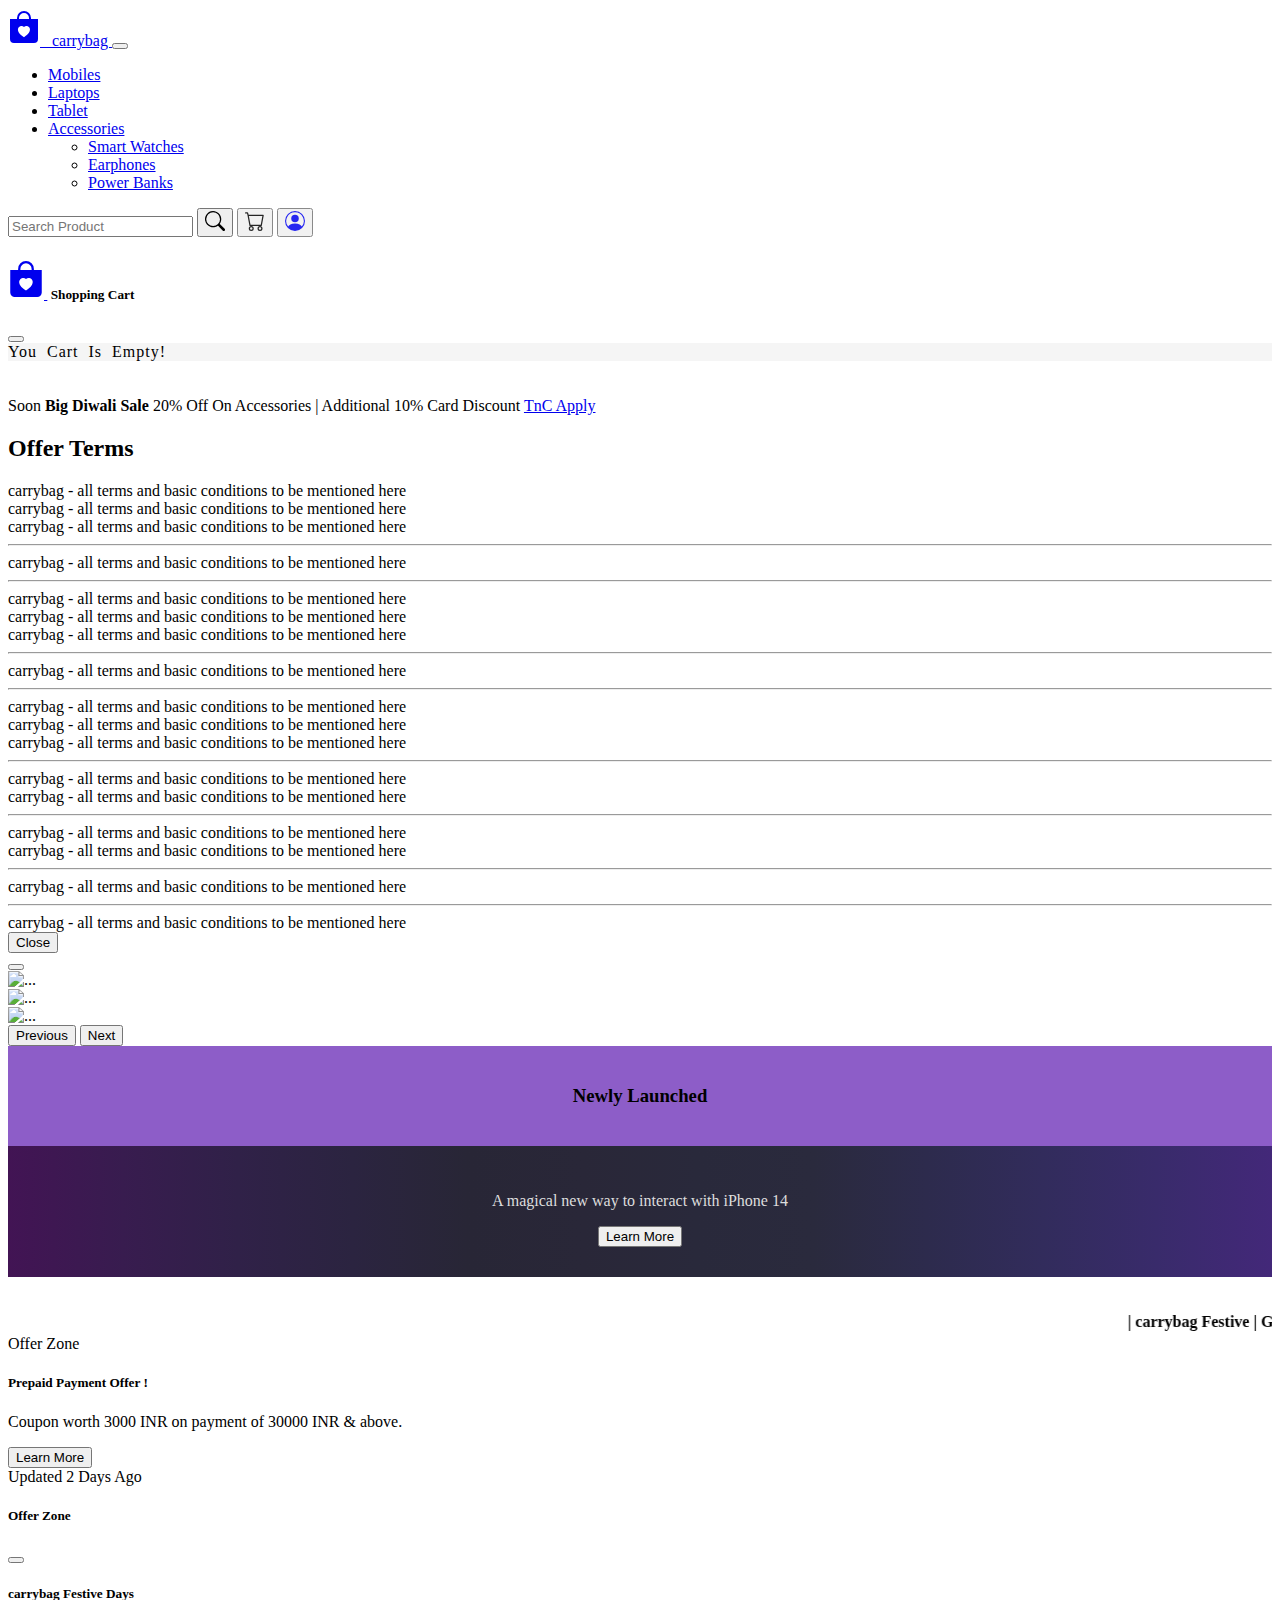
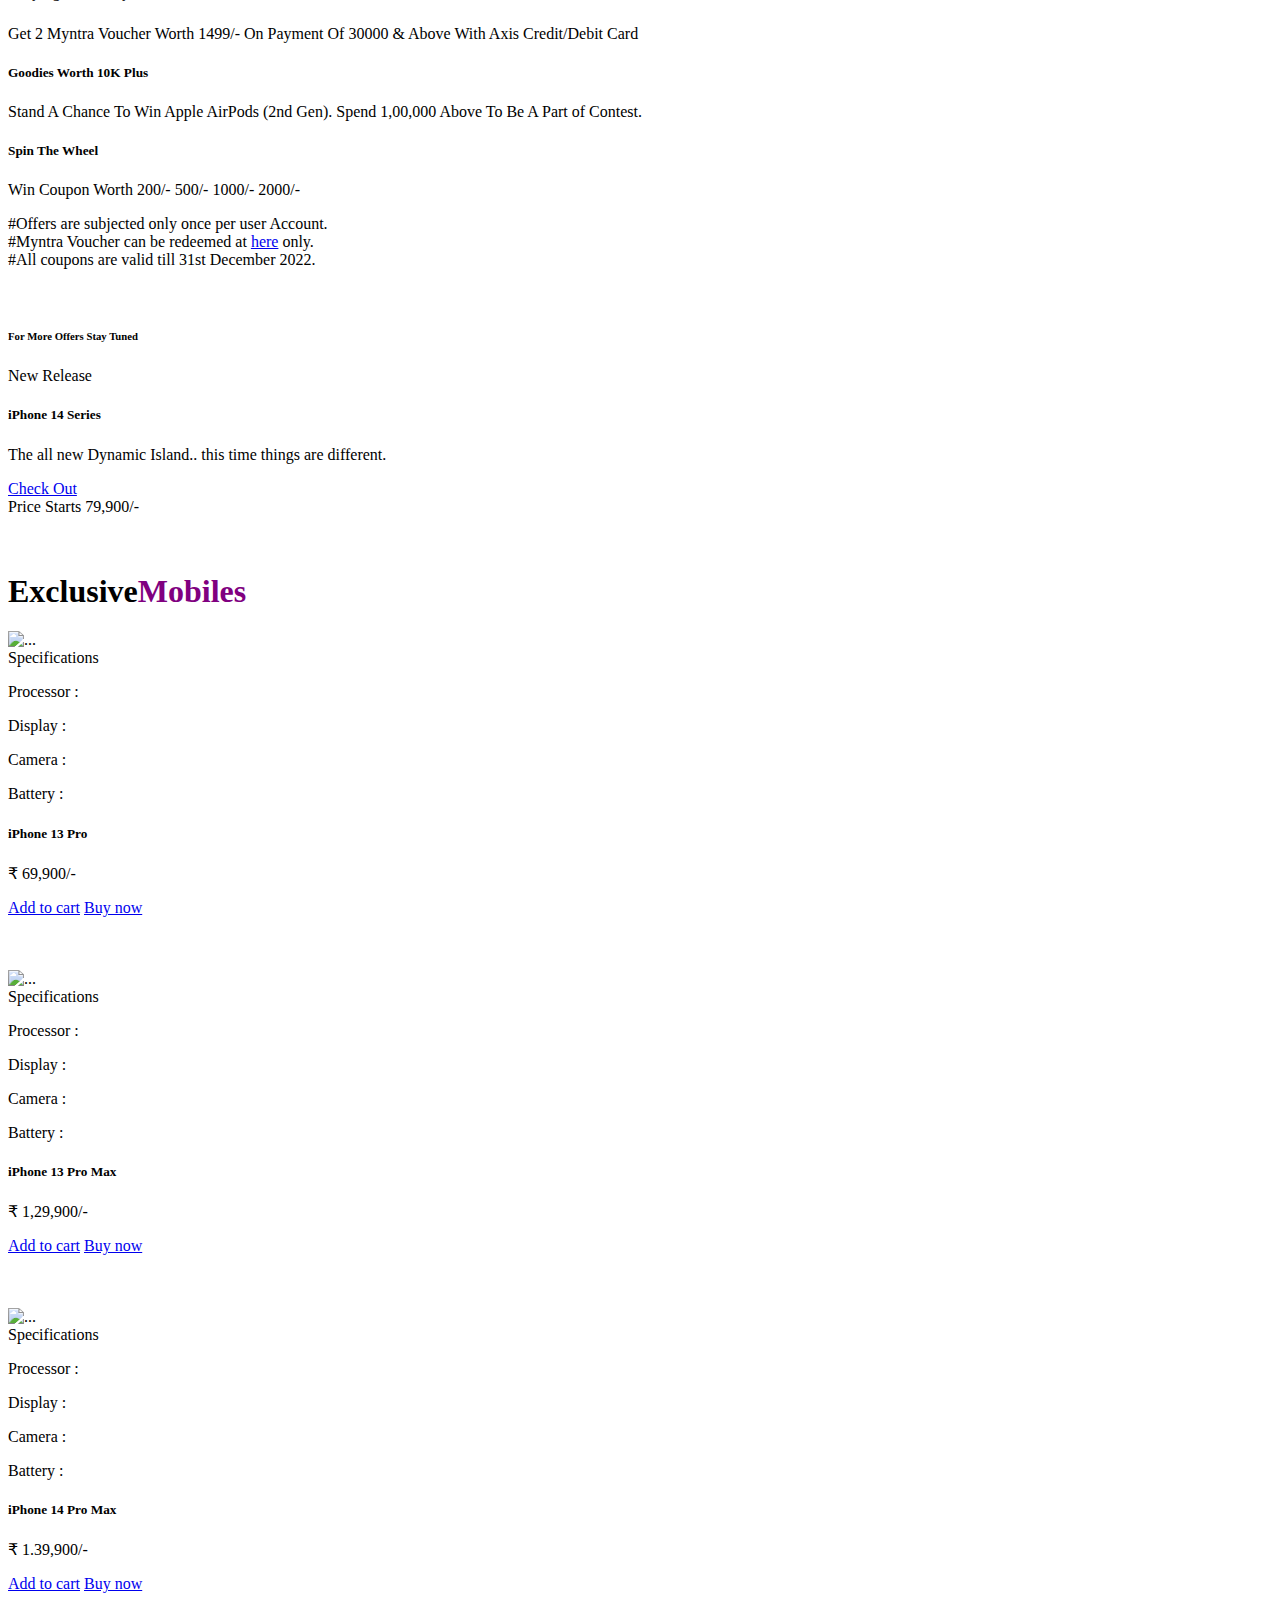
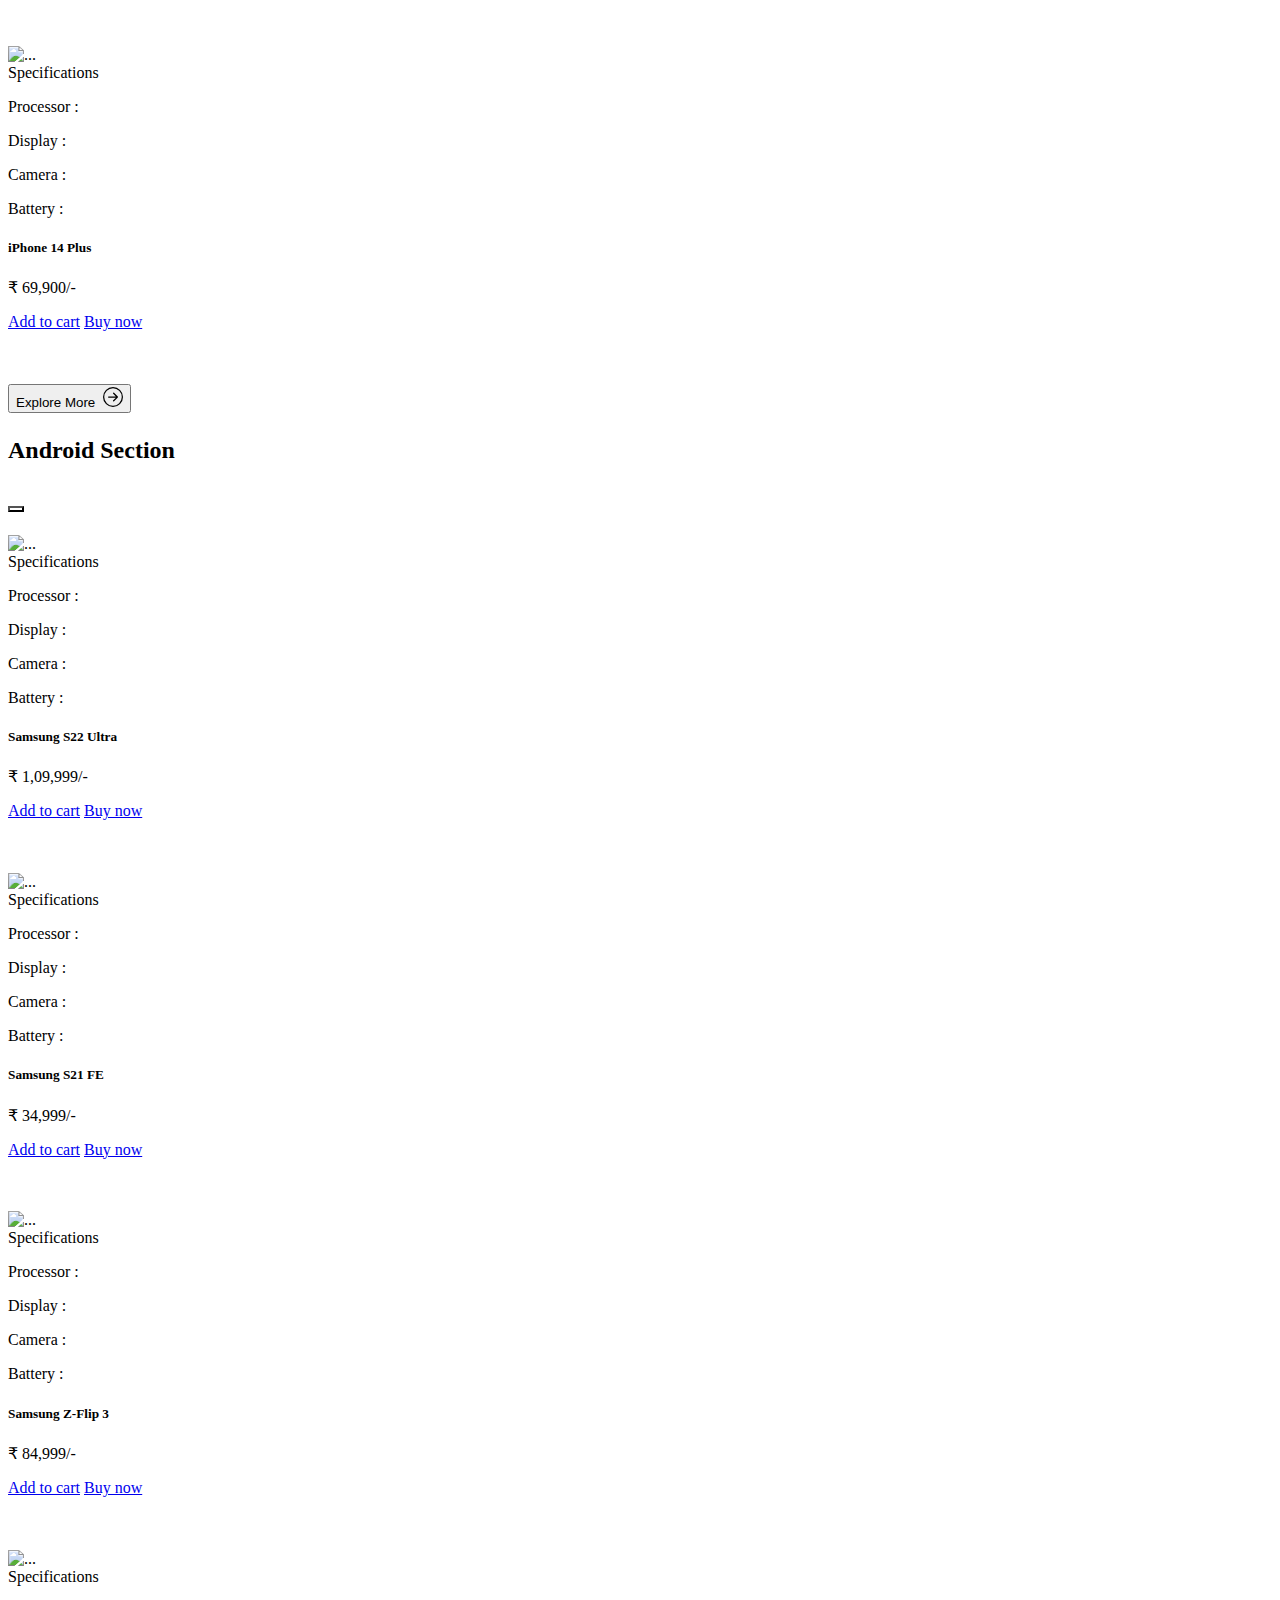
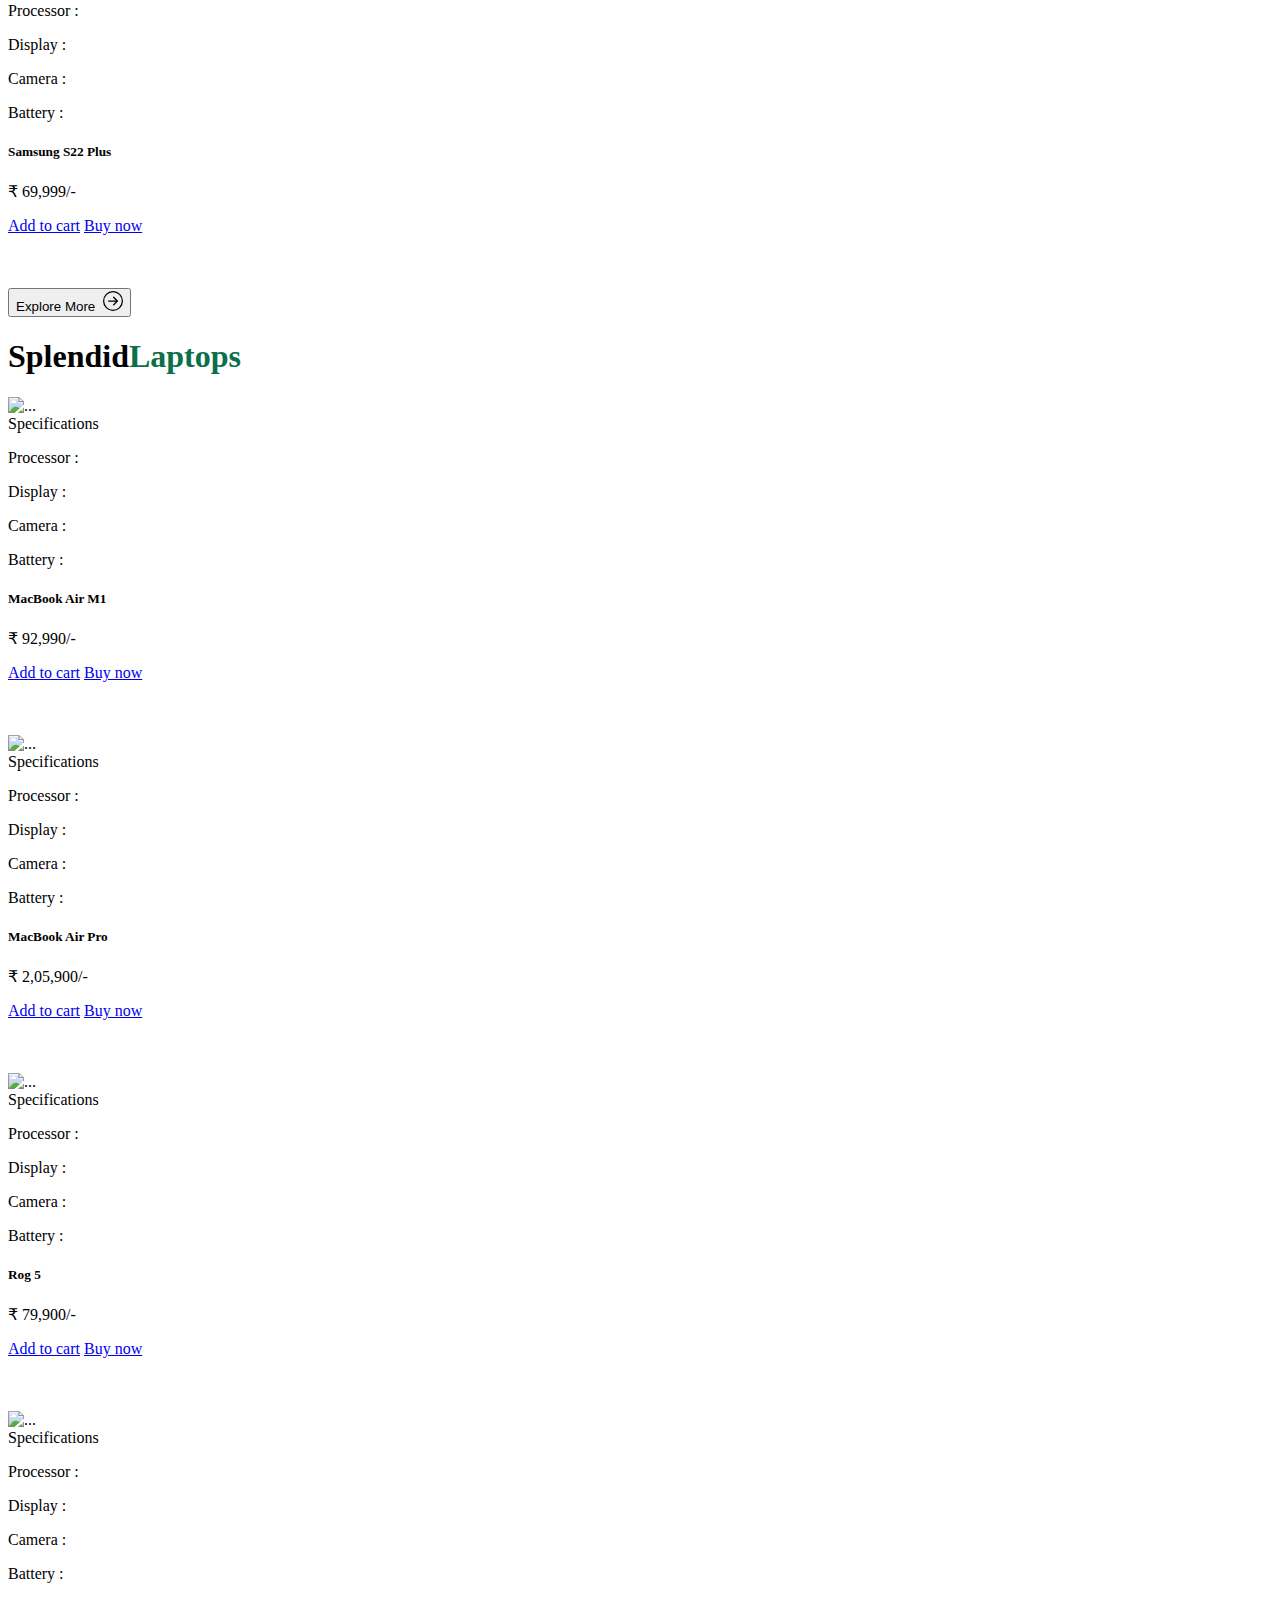
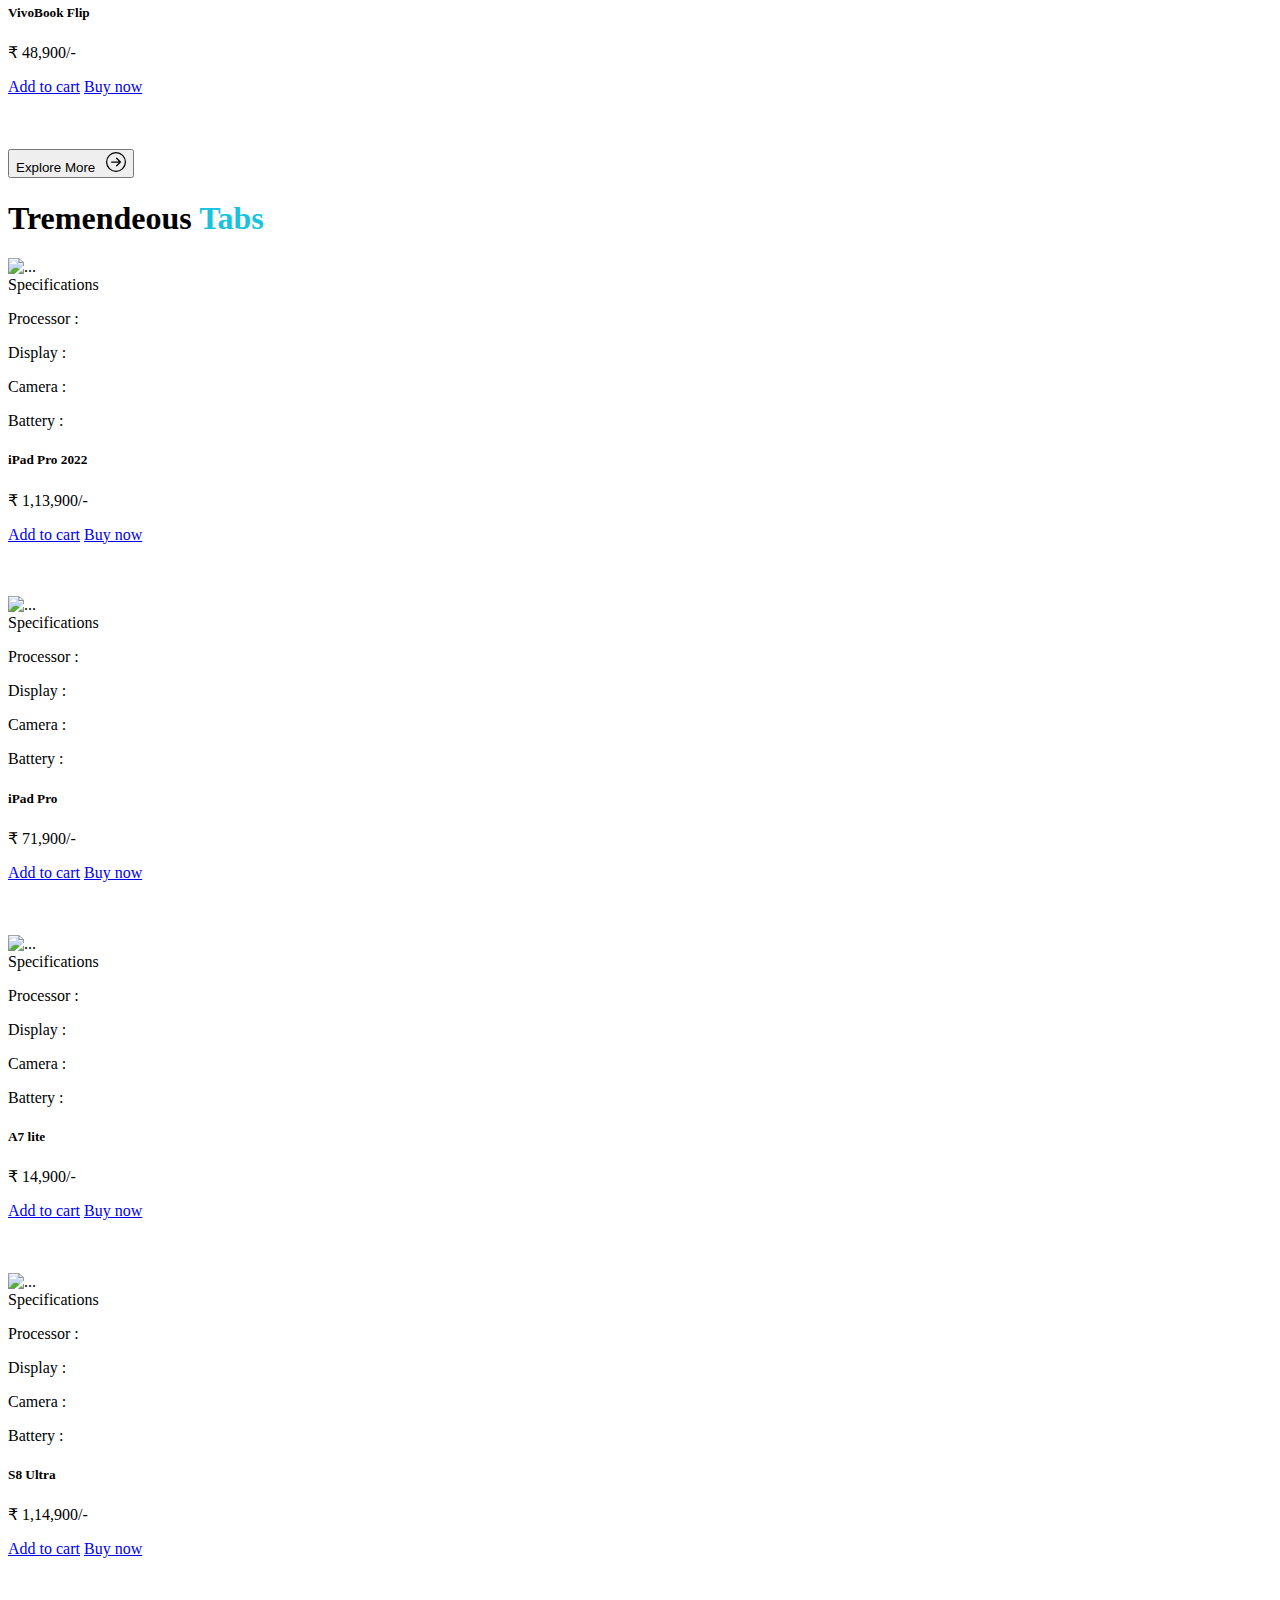
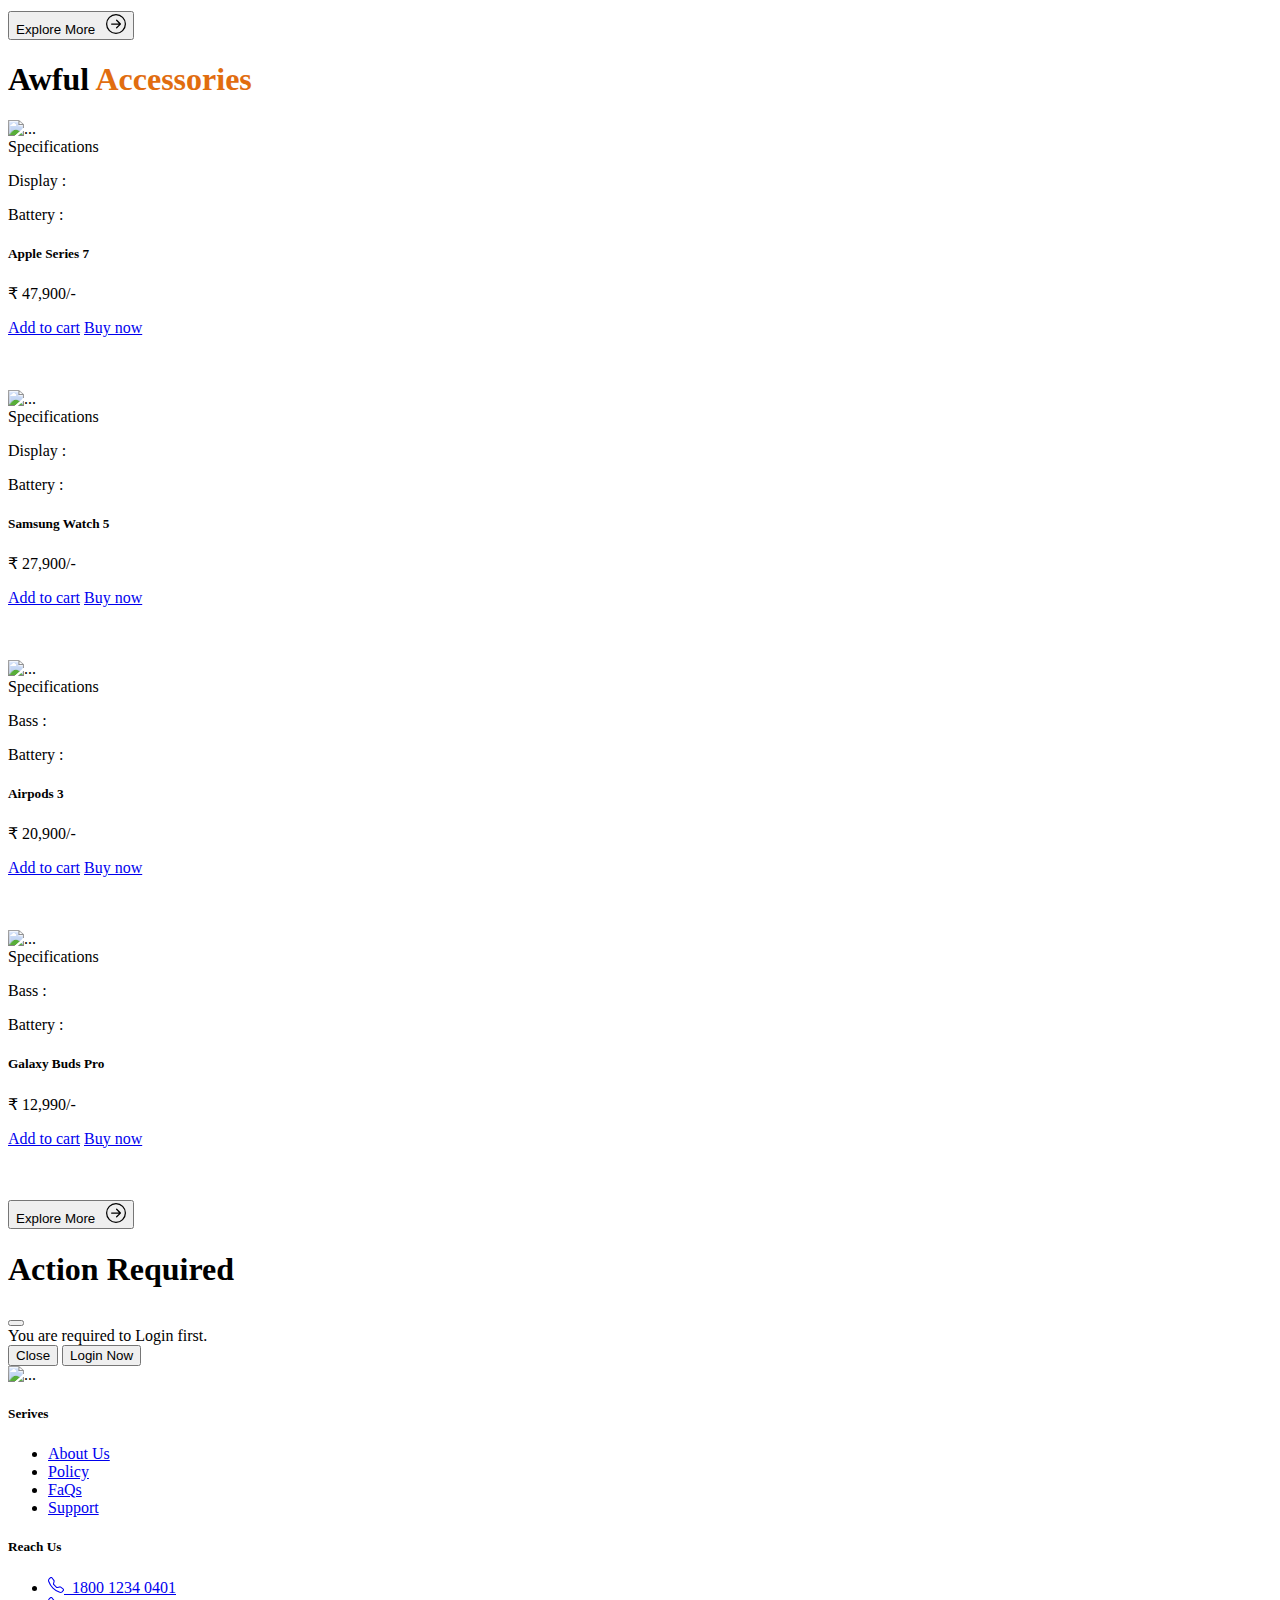
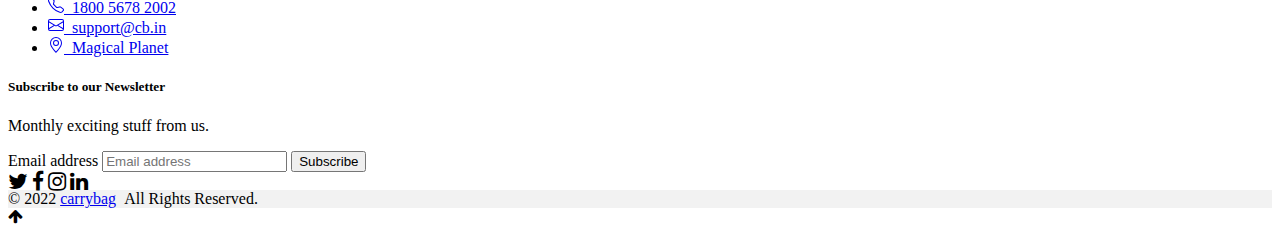
==== index.html @ 7b589c6a "Update index.html" ====
<!DOCTYPE html>
<html lang="en">
  <head>
    <meta charset="UTF-8">
    <meta http-equiv="X-UA-Compatible" content="IE=edge">
    <meta name="viewport" content="width=device-width, initial-scale=1.0">
    <!-- Local Stylesheet -->
    <link rel="stylesheet" href="style.css">
    <!-- Font Awesome CDN -->
    <link rel="stylesheet" href="https://cdnjs.cloudflare.com/ajax/libs/font-awesome/4.7.0/css/font-awesome.min.css">
    <link rel="shortcut icon" href="Imgs/fav.PNG" type="image/x-icon">
    <title>carrybag | Home</title>
  </head>
  <body>
    <!-- Bootstrap CDN -->
    <link href="https://cdn.jsdelivr.net/npm/bootstrap@5.2.1/dist/css/bootstrap.min.css" rel="stylesheet" integrity="sha384-iYQeCzEYFbKjA/T2uDLTpkwGzCiq6soy8tYaI1GyVh/UjpbCx/TYkiZhlZB6+fzT" crossorigin="anonymous">
    <!-- Nav Bar Begins -->
    <div class="container-lg-fluid">
      <nav class="navbar fixed-top navbar-expand-lg"  id="navbar"  >
        <div class="container-fluid">
          <a class="navbar-brand" href="#" id="logo">
            <svg xmlns="http://www.w3.org/2000/svg" width="32" height="38" fill="currentColor" class="bi bi-bag-heart-fill" viewBox="0 0 16 16">
              <path d="M11.5 4v-.5a3.5 3.5 0 1 0-7 0V4H1v10a2 2 0 0 0 2 2h10a2 2 0 0 0 2-2V4h-3.5ZM8 1a2.5 2.5 0 0 1 2.5 2.5V4h-5v-.5A2.5 2.5 0 0 1 8 1Zm0 6.993c1.664-1.711 5.825 1.283 0 5.132-5.825-3.85-1.664-6.843 0-5.132Z"/>
            </svg>
            &nbsp carrybag
          </a>
          <button class="navbar-toggler" id="toggle" type="button" data-bs-toggle="collapse" data-bs-target="#navbarSupportedContent" aria-controls="navbarSupportedContent" aria-expanded="false" aria-label="Toggle navigation">
          <span class="navbar-toggler-icon" id="toggle" ></span>
          </button>
          <div class="collapse navbar-collapse" id="navbarSupportedContent">
            <ul class="navbar-nav me-auto mb-2 mb-lg-0">
              <li class="nav-item">
                <a class="nav-link me-2" aria-current="page" href="#mobiles" id = "nav_item">Mobiles</a>
              </li>
              <li class="nav-item">
                <a class="nav-link me-2" href="#laptop" id = "nav_item" >Laptops</a>
              </li>
              <li class="nav-item">
                <a class="nav-link me-2" href="#tablet" id = "nav_item">Tablet</a>
              </li>
              <li class="nav-item dropdown">
                <a class="nav-link dropdown-toggle" href="#" role="button" data-bs-toggle="dropdown" aria-expanded="false" id = "nav_item" >
                Accessories
                </a>
                <ul class="dropdown-menu" id="dropdown">
                  <li><a class="dropdown-item" id="dropdown" href="#access">Smart Watches</a></li>
                  <li><a class="dropdown-item" id="dropdown" href="#access">Earphones</a></li>
                  <li><a class="dropdown-item" id="dropdown" href="#">Power Banks</a></li>
                </ul>
              </li>
            </ul>
            <form class="d-flex" role="search">
              <input class="form-control w-100" type="search" placeholder="Search Product" aria-label="Search" id="srch">                   
              <button class="btn btn-light w-25 me-4" id="srch-icon">
                <svg xmlns="http://www.w3.org/2000/svg" width="20" height="20" fill="currentColor"  class="bi bi-search" id="magnify" viewBox="0 0 16 16">
                  <path d="M11.742 10.344a6.5 6.5 0 1 0-1.397 1.398h-.001c.03.04.062.078.098.115l3.85 3.85a1 1 0 0 0 1.415-1.414l-3.85-3.85a1.007 1.007 0 0 0-.115-.1zM12 6.5a5.5 5.5 0 1 1-11 0 5.5 5.5 0 0 1 11 0z"/>
                </svg>
              </button>
              <button type="button" style="opacity: 0.85;" title="Cart" class="btn btn-light me-3" data-bs-toggle="modal" data-bs-target="#staticBackdrop" id="cart">
                <svg xmlns="http://www.w3.org/2000/svg" width="20" height="20" fill="currentColor" class="bi bi-cart" viewBox="0 0 16 16">
                  <path d="M0 1.5A.5.5 0 0 1 .5 1H2a.5.5 0 0 1 .485.379L2.89 3H14.5a.5.5 0 0 1 .491.592l-1.5 8A.5.5 0 0 1 13 12H4a.5.5 0 0 1-.491-.408L2.01 3.607 1.61 2H.5a.5.5 0 0 1-.5-.5zM3.102 4l1.313 7h8.17l1.313-7H3.102zM5 12a2 2 0 1 0 0 4 2 2 0 0 0 0-4zm7 0a2 2 0 1 0 0 4 2 2 0 0 0 0-4zm-7 1a1 1 0 1 1 0 2 1 1 0 0 1 0-2zm7 0a1 1 0 1 1 0 2 1 1 0 0 1 0-2z" >
                </svg>
              </button>
              <button type="button" style="opacity: 0.85;" class="btn btn-light   me-sm-3 m-0"  id="account" title="Account">
                <a href="login.html" target="_blank" id="acc">
                  <svg xmlns="http://www.w3.org/2000/svg" width="20" height="20" fill="currentColor" class="bi bi-person-circle" viewBox="0 0 16 16">
                    <path d="M11 6a3 3 0 1 1-6 0 3 3 0 0 1 6 0z"/>
                    <path fill-rule="evenodd" d="M0 8a8 8 0 1 1 16 0A8 8 0 0 1 0 8zm8-7a7 7 0 0 0-5.468 11.37C3.242 11.226 4.805 10 8 10s4.757 1.225 5.468 2.37A7 7 0 0 0 8 1z"/>
                  </svg>
                </a>
              </button>
            </form>
          </div>
        </div>
      </nav>
      <!-- Nav Bar Ends -->
      <!-- Cart Modal -->
      <div class="modal fade" id="staticBackdrop" data-bs-backdrop="static" data-bs-keyboard="false" tabindex="-1" aria-labelledby="staticBackdropLabel" aria-hidden="true">
        <div class="modal-dialog" >
          <div class="modal-content" id="cart-modal">
            <div class="modal-header">
              <h5 class="modal-title" id="staticBackdropLabel">
                <a class="navbar-brand" href="#" id="logo">
                  <svg xmlns="http://www.w3.org/2000/svg" width="36" height="40" fill="currentColor" class="bi bi-bag-heart-fill" viewBox="0 0 16 16">
                    <path d="M11.5 4v-.5a3.5 3.5 0 1 0-7 0V4H1v10a2 2 0 0 0 2 2h10a2 2 0 0 0 2-2V4h-3.5ZM8 1a2.5 2.5 0 0 1 2.5 2.5V4h-5v-.5A2.5 2.5 0 0 1 8 1Zm0 6.993c1.664-1.711 5.825 1.283 0 5.132-5.825-3.85-1.664-6.843 0-5.132Z"/>
                  </svg>
                </a>
                &nbsp;Shopping Cart 
              </h5>
              <button type="button" class="btn-close" data-bs-dismiss="modal" aria-label="Close"></button>
            </div>
            <div class="modal-footer" style="background-color:whitesmoke; justify-content: left; letter-spacing: 1px;">
              You&nbsp; Cart&nbsp; Is&nbsp; Empty! 
            </div>
          </div>
        </div>
      </div>
    </div>
      <!-- Alert Modal -->
      <div class="container-lg-fluid">
        <br><br>
        <div class="alert alert-warning alert-dismissible fade show text-center mt-3" role="alert">
          <span class="badge bg-danger rounded-pill" id="badge">Soon</span>
          <strong>Big Diwali Sale</strong>  20%  Off  On  Accessories  |  Additional  10%  Card  Discount
          <a href="#" data-bs-toggle="modal" data-bs-target="#modalTnC" id="alert" title="Offer Terms">TnC Apply</a>
          <div class="modal fade" id="modalTnC" tabindex="-1" aria-labelledby="exampleModalLabel" aria-hidden="true">
            <div class="modal-dialog modal-dialog-centered modal-dialog-scrollable">
              <div class="modal-content">
                <div class="modal-header">
                  <h2 class="modal-title" id="exampleModalLabel">Offer Terms</h2>
                </div>
                <div class="modal-body text-center" id="tnc-content">
                  carrybag - all terms and basic conditions to be mentioned here <br>
                  carrybag - all terms and basic conditions to be mentioned here <br>
                  carrybag - all terms and basic conditions to be mentioned here <br>
                  <hr>
                  carrybag - all terms and basic conditions to be mentioned here <br>
                  <hr>
                  carrybag - all terms and basic conditions to be mentioned here <br>
                  carrybag - all terms and basic conditions to be mentioned here <br>
                  carrybag - all terms and basic conditions to be mentioned here <br>
                  <hr>
                  carrybag - all terms and basic conditions to be mentioned here <br>
                  <hr>
                  carrybag - all terms and basic conditions to be mentioned here <br>
                  carrybag - all terms and basic conditions to be mentioned here <br>
                  carrybag - all terms and basic conditions to be mentioned here <br>
                  <hr>
                  carrybag - all terms and basic conditions to be mentioned here <br>
                  carrybag - all terms and basic conditions to be mentioned here <br>
                  <hr>
                  carrybag - all terms and basic conditions to be mentioned here <br>
                  carrybag - all terms and basic conditions to be mentioned here <br>
                  <hr>
                  carrybag - all terms and basic conditions to be mentioned here <br>
                  <hr>
                  carrybag - all terms and basic conditions to be mentioned here <br>
                </div>
                <div class="modal-footer justify-content-center">
                  <button type="button" class="btn btn-outline-primary w-25" data-bs-dismiss="modal">Close</button>
                </div>
              </div>
            </div>
          </div>
          <button type="button" class="btn-close" data-bs-dismiss="alert" aria-label="Close"></button>
        </div>
      </div>
      <!-- Carousel -->
      <div class="container-lg-fluid">
        <div class="container-lg-fluid" >
          <div id="carouselExampleInterval" class="carousel slide" data-bs-ride="carousel">
            <div class="carousel-inner" style="cursor: pointer;">
              <div class="carousel-item active" data-bs-interval="3500">
                <img src="Imgs/carousel1.png" class="d-block w-100 " alt="...">
              </div>
              <div class="carousel-item" data-bs-interval="3500">
                <img src= "Imgs/carousel4.png" class="d-block w-100" alt="...">
              </div>
              <div class="carousel-item" data-bs-interval="3500">
                <img src="Imgs/one Stop shop (2).png" class="d-block w-100" alt="...">
              </div>
            </div>
            <button class="carousel-control-prev" type="button" data-bs-target="#carouselExampleInterval" data-bs-slide="prev" title="Previous Slide">
            <span class="carousel-control-prev-icon" aria-hidden="true"></span>
            <span class="visually-hidden">Previous</span>
            </button>
            <button class="carousel-control-next" type="button" data-bs-target="#carouselExampleInterval" data-bs-slide="next" title="Nex Slide">
            <span class="carousel-control-next-icon" aria-hidden="true"></span>
            <span class="visually-hidden">Next</span>
            </button>
          </div>
        </div>
      </div>
    </div>
    <!-- New Launch Section -->
    <div class="container-lg-fluid">
      <div style="background-color: rgb(141, 93, 200); text-align:center;padding:20px 20px;text-align: justify;">
        <h3 style="text-align:center;">Newly Launched</h3>
      </div>
      <div class="bgimg-2" >
        <div class="caption">
        </div>
      </div>
      <div style="position:relative;">
        <div style="color:#ddd;background-image: linear-gradient(to right, #421454, #381c4f, #302148, #2b2440, #282636, #292738, #29293b, #2a2a3d, #2d2b4d, #322c5c, #392b6b, #432879);;text-align:center;padding:30px 80px;text-align: center;">
          <p id="context">A magical new way to interact with iPhone 14</p>
          <button class="btn btn-outline-light" type="button" id = "More">Learn More</button>
        </div>
      </div>
      <div class="bgimg-3">
        <div class="caption">
        </div>
      </div>
      <!-- Card I -->
      <div class="container-lg-fluid" style="background-image: url(Imgs/div1.png);">
        <div class="container">
          <br><br>
          <div class="container text-center">
            <marquee id="running" scrollamount="16" onmouseover="this.stop();" onmouseout="this.start();"><strong>| carrybag Festive |  Get <a href="#access">Galaxy Buds Pro</a> For Just Rs 5000 With Purchase Of Samsung S22 Ultra (Any Variant)... Hurry Up! Offer Ends Soon </strong> </marquee>
            <div class="row mt-3">
              <div class="col-md-6">
                <div class="shadow p-2 mb-4 bg-body rounded">
                  <div class="card text-center">
                    <div class="card-header" id="offer-head">
                      Offer Zone
                    </div>
                    <div class="card-body"id="offer-content">
                      <h5 class="card-title">Prepaid Payment Offer !</h5>
                      <p class="card-text">Coupon worth 3000 INR on payment of 30000 INR & above. </p>
                      <button class="btn btn-outline-primary" type="button" data-bs-toggle="offcanvas" data-bs-target="#offcanvasExample" aria-controls="offcanvasExample">Learn More</button>
                    </div>
                    <div class="card-footer text-muted" id = "offer-footer">Updated 2 Days Ago</div>
                  </div>
                </div>
              </div>
              <!-- Offers Off-Canvas -->
              <div class="offcanvas offcanvas-start" tabindex="-1" id="offcanvasExample" aria-labelledby="offcanvasExampleLabel">
                <div class="offcanvas-header" id="canvas-head">
                  <h5 class="offcanvas-title" id="offcanvasExampleLabel">Offer Zone</h5>
                  <button type="button" class="btn-close btn-close-white" data-bs-dismiss="offcanvas" aria-label="Close"></button>
                </div>
                <div class="offcanvas-body text-start" id="canvas">
                  <h5>carrybag Festive Days</h5>
                  <p>Get 2 Myntra Voucher Worth 1499/- On Payment Of 30000 & Above With Axis Credit/Debit Card </p>
                  <h5>Goodies Worth 10K Plus</h5>
                  <p>Stand A Chance To Win Apple AirPods (2nd Gen). Spend 1,00,000 Above To Be A Part of Contest.</p>
                  <h5>Spin The Wheel</h5>
                  <p>Win Coupon Worth 200/- 500/- 1000/- 2000/-</p>
                  <div class="text-muted" >#Offers are subjected only once per user Account.</div>
                  <div class="text-muted" >#Myntra Voucher can be redeemed at <a href="https://www.myntra.com/" target="_blank"> here</a> only.</div>
                  <div class="text-muted" >#All coupons are valid till 31st December 2022.</div>
                  <br><br>
                  <h6>For More Offers Stay Tuned </h6>
                  <div class="progress">
                    <div class="progress-bar progress-bar-striped progress-bar-animated bg-warning" role="progressbar" aria-label="Animated   striped example" aria-valuenow="75" aria-valuemin="0" aria-valuemax="100" style="width: 25%" title="Offers Loading.."></div>
                  </div>
                </div>
              </div>
              <!-- Card II -->
              <div class="col-md-6 mt-3 mt-md-0">
                <div class="shadow p-2 mb-4 bg-body rounded">
                  <div class="card text-center">
                    <div class="card-header" id="offer-head2">
                      New Release
                    </div>
                    <div class="card-body" id="offer-content">
                      <h5 class="card-title">iPhone 14 Series  </h5>
                      <p class="card-text">The all new Dynamic Island.. this time things are different.</p>
                      <a href="https://www.apple.com/in/iphone-14-pro" target="_blank" class="btn btn-outline-primary">Check Out</a>
                    </div>
                    <div class="card-footer text-muted" id = offer-footer>Price Starts 79,900/-</div>
                  </div>
                </div>
              </div>
              <img src="Imgs/Coupon.png" alt="" srcset="" id="coupon" style="width: 80%; align-content: center;">
            </div>
          </div>
        </div>
        <!-- Mobile Section -->
        <div class="container-lg-fluid" style="background-image: url(Imgs/div1.png);">
          <div class="container mt-5">
            <div class="container text-center">
              <br>
              <h1 class="display-4" id="mobiles">Exclusive<span style="color: purple;">Mobiles</span></h1>
            </div>
          </div>
          <div class="container mt-5" id="m1">
            <div class="row gy-4 row-cols-1 row-cols-sm-2 row-cols-lg-4 ">
              <div class="col d-flex justify-content-center">
                <div class="card"  id="card-mob"  style="width: 15rem;">
                  <img src="Imgs/13pro.png" class="card-img-top" alt="..." id="card-imgs" height="250px">
                  <div class="overlay">
                    <div class="text">Specifications</div>
                    <div class="specs">
                      <p>Processor :</p>
                      <p>Display :</p>
                      <p>Camera :</p>
                      <p>Battery :</p>
                    </div>
                  </div>
                  <div class="card-body" id = "cards-body" style="width: 15rem; height: 9rem;" >
                    <h5 class="card-title">iPhone 13 Pro</h5>
                    <p class="card-text">&#8377; 69,900/-</p>
                    <a href="##" class="btn btn-outline-primary" id ="addCart" >Add to cart</a>
                    <a href="#" class="btn btn-warning m-2" id = "buyNow" data-bs-toggle="modal" data-bs-target="#exampleModal">Buy now</a>
                  </div>
                </div>
              </div>
              <div class="col d-flex justify-content-center">
                <div class="card"  id="card-mob"  style="width: 15rem;">
                  <img src="Imgs/iphone13pro.png" class="card-img-top" alt="..." id="card-imgs" height="250px">
                  <div class="overlay">
                    <div class="text">Specifications</div>
                    <div class="specs">
                      <p>Processor :</p>
                      <p>Display :</p>
                      <p>Camera :</p>
                      <p>Battery :</p>
                    </div>
                  </div>
                  <div class="card-body" id = "cards-body" style="width: 15rem; height: 9rem;">
                    <h5 class="card-title">iPhone 13 Pro Max</h5>
                    <p class="card-text">&#8377; 1,29,900/-</p>
                    <a href="##" class="btn btn-outline-primary" id ="addCart" >Add to cart</a>
                    <a href="#" class="btn btn-warning m-2" id = "buyNow" data-bs-toggle="modal" data-bs-target="#exampleModal">Buy now</a>
                  </div>
                </div>
              </div>
              <div class="col d-flex justify-content-center">
                <div class="card"  id="card-mob"  style="width: 15rem;">
                  <img src="Imgs/i14ProMax.png" class="card-img-top" alt="..." id="card-imgs" height="250px">
                  <div class="overlay">
                    <div class="text">Specifications</div>
                    <div class="specs">
                      <p>Processor :</p>
                      <p>Display :</p>
                      <p>Camera :</p>
                      <p>Battery :</p>
                    </div>
                  </div>
                  <div class="card-body" id = "cards-body" style="width: 15rem; height: 9rem;">
                    <h5 class="card-title">iPhone 14 Pro Max</h5>
                    <p class="card-text">&#8377; 1.39,900/-</p>
                    <a href="##" class="btn btn-outline-primary" id ="addCart" >Add to cart</a>
                    <a href="#" class="btn btn-warning m-2" id = "buyNow" data-bs-toggle="modal" data-bs-target="#exampleModal">Buy now</a>
                  </div>
                </div>
              </div>
              <div class="col d-flex justify-content-center">
                <div class="card"  id="card-mob"  style="width: 15rem;">
                  <img src="Imgs/14plus.png" class="card-img-top" alt="..." id="card-imgs" height="250px">
                  <div class="overlay">
                    <div class="text">Specifications</div>
                    <div class="specs">
                      <p>Processor :</p>
                      <p>Display :</p>
                      <p>Camera :</p>
                      <p>Battery :</p>
                    </div>
                  </div>
                  <div class="card-body" id = "cards-body" style="width: 15rem; height: 9rem;">
                    <h5 class="card-title">iPhone 14 Plus</h5>
                    <p class="card-text">&#8377; 69,900/-</p>
                    <a href="##" class="btn btn-outline-primary" id ="addCart" >Add to cart</a>
                    <a href="#" class="btn btn-warning m-2" id = "buyNow" data-bs-toggle="modal" data-bs-target="#exampleModal">Buy now</a>
                  </div>
                </div>
              </div>
              <div class="d-grid gap-2 col-6 mx-auto" >
                <button class="btn btn-outline-success" type="button" id = "exploreMore">
                  Explore More&nbsp;
                  <svg xmlns="http://www.w3.org/2000/svg" width="20" height="20" fill="currentColor" class="bi bi-arrow-right-circle" viewBox="0 0 16 16">
                    <path fill-rule="evenodd" d="M1 8a7 7 0 1 0 14 0A7 7 0 0 0 1 8zm15 0A8 8 0 1 1 0 8a8 8 0 0 1 16 0zM4.5 7.5a.5.5 0 0 0 0 1h5.793l-2.147 2.146a.5.5 0 0 0 .708.708l3-3a.5.5 0 0 0 0-.708l-3-3a.5.5 0 1 0-.708.708L10.293 7.5H4.5z"/>
                  </svg>
                </button>
              </div>
            </div>
          </div>
          <div class="accordion accordion-flush mt-4" id="accordionExample" >
            <div class="accordion-item">
              <h2 class="accordion-header" id="headingTwo" title= "Click To Expand">
                <p> Android Section</p>
                <button class="accordion-button collapsed" type="button" data-bs-toggle="collapse" data-bs-target="#collapseTwo" aria-expanded="false" aria-controls="collapseTwo" style="background-color: transparent; height: 5px;">
                </button>
              </h2>
              <div id="collapseTwo" class="accordion-collapse collapse" aria-labelledby="headingTwo" data-bs-parent="#accordionExample">
                <div class="accordion-body"  style="background-image: url(Imgs/div1.png);">
                  <div class="container mt-5" >
                    <div class="row gy-4 row-cols-1 row-cols-sm-2 row-cols-lg-4 ">
                      <div class="col d-flex justify-content-center">
                        <div class="card"  id="card-mob"  style="width: 15rem;">
                          <img src="Imgs/s22_ultra_productkv_burgundy_mo-removebg-preview.png" class="card-img-top" alt="..."  id="card-imgs" height="250px">
                          <div class="overlay">
                            <div class="text">Specifications</div>
                            <div class="specs">
                              <p>Processor :</p>
                              <p>Display :</p>
                              <p>Camera :</p>
                              <p>Battery :</p>
                            </div>
                          </div>
                          <div class="card-body" id = "cards-body" style="width: 15rem; height: 9rem;">
                            <h5 class="card-title">Samsung S22 Ultra</h5>
                            <p class="card-text">&#8377; 1,09,999/-</p>
                            <a href="##" class="btn btn-outline-primary" id ="addCart" >Add to cart</a>
                            <a href="#" class="btn btn-warning m-2" id = "buyNow" data-bs-toggle="modal" data-bs-target="#exampleModal">Buy now</a>
                          </div>
                        </div>
                      </div>
                      <div class="col d-flex justify-content-center">
                        <div class="card"  id="card-mob"  style="width: 15rem;">
                          <img src="Imgs/Samsung-Galaxy-S21-FE-1-removebg-preview.png" class="card-img-top"  id="card-imgs" alt="..." height="250px">
                          <div class="overlay">
                            <div class="text">Specifications</div>
                            <div class="specs">
                              <p>Processor :</p>
                              <p>Display :</p>
                              <p>Camera :</p>
                              <p>Battery :</p>
                            </div>
                          </div>
                          <div class="card-body" id = "cards-body" style="width: 15rem; height: 9rem;">
                            <h5 class="card-title">Samsung S21 FE</h5>
                            <p class="card-text">&#8377; 34,999/-</p>
                            <a href="##" class="btn btn-outline-primary" id ="addCart" >Add to cart</a>
                            <a href="#" class="btn btn-warning m-2" id = "buyNow" data-bs-toggle="modal" data-bs-target="#exampleModal">Buy now</a>
                          </div>
                        </div>
                      </div>
                      <div class="col d-flex justify-content-center">
                        <div class="card"  id="card-mob"  style="width: 15rem;">
                          <img src="Imgs/zflip3_colorselection_lavender_mo-removebg-preview.png" class="card-img-top" alt="..." id="card-imgs" height="250px">
                          <div class="overlay">
                            <div class="text">Specifications</div>
                            <div class="specs">
                              <p>Processor :</p>
                              <p>Display :</p>
                              <p>Camera :</p>
                              <p>Battery :</p>
                            </div>
                          </div>
                          <div class="card-body" id = "cards-body" style="width: 15rem; height: 9rem;">
                            <h5 class="card-title">Samsung Z-Flip 3</h5>
                            <p class="card-text">&#8377; 84,999/-</p>
                            <a href="##" class="btn btn-outline-primary" id ="addCart" >Add to cart</a>
                            <a href="#" class="btn btn-warning m-2" id = "buyNow" data-bs-toggle="modal" data-bs-target="#exampleModal">Buy now</a>
                          </div>
                        </div>
                      </div>
                      <div class="col d-flex justify-content-center">
                        <div class="card"  id="card-mob"  style="width: 15rem;">
                          <img src="Imgs/71lHXlQC2yL._SL1500_-removebg-preview.png" class="card-img-top" alt="..." id="card-imgs" height="250px">
                          <div class="overlay">
                            <div class="text">Specifications</div>
                            <div class="specs">
                              <p>Processor :</p>
                              <p>Display :</p>
                              <p>Camera :</p>
                              <p>Battery :</p>
                            </div>
                          </div>
                          <div class="card-body" id = "cards-body" style="width: 15rem; height: 9rem;">
                            <h5 class="card-title">Samsung S22 Plus</h5>
                            <p class="card-text">&#8377; 69,999/-</p>
                            <a href="##" class="btn btn-outline-primary" id ="addCart" >Add to cart</a>
                            <a href="#" class="btn btn-warning m-2" id = "buyNow" data-bs-toggle="modal" data-bs-target="#exampleModal">Buy now</a>
                          </div>
                        </div>
                      </div>
                      <div class="d-grid gap-2 col-6 mx-auto" >
                        <button class="btn btn-outline-success" type="button" id = "exploreMore">
                          Explore More&nbsp;
                          <svg xmlns="http://www.w3.org/2000/svg" width="20" height="20" fill="currentColor" class="bi bi-arrow-right-circle" viewBox="0 0 16 16">
                            <path fill-rule="evenodd" d="M1 8a7 7 0 1 0 14 0A7 7 0 0 0 1 8zm15 0A8 8 0 1 1 0 8a8 8 0 0 1 16 0zM4.5 7.5a.5.5 0 0 0 0 1h5.793l-2.147 2.146a.5.5 0 0 0 .708.708l3-3a.5.5 0 0 0 0-.708l-3-3a.5.5 0 1 0-.708.708L10.293 7.5H4.5z"/>
                          </svg>
                        </button>
                      </div>
                    </div>
                  </div>
                </div>
              </div>
            </div>
          </div>
          <!-- Laptop Section -->
          <div class="container-lg-fluid"  style="background-image: url(Imgs/div1.png);">
            <div class="container mt-4">
              <div class="container text-center">
                <h1 class="display-4" id="laptop">Splendid<span style="color: rgb(11, 111, 74);">Laptops</span></h1>
              </div>
            </div>
            <div class="container mt-5">
              <div class="row gy-4 row-cols-1 row-cols-sm-2 row-cols-lg-4 ">
                <div class="col d-flex justify-content-center">
                  <div class="card" id="card-lap"  style="width: 15rem;">
                    <img src="Imgs/airm1.png" class="card-img-top" alt="..." id="card-imgs" height="250px">
                    <div class="overlay">
                      <div class="text">Specifications</div>
                      <div class="specs">
                        <p>Processor :</p>
                        <p>Display :</p>
                        <p>Camera :</p>
                        <p>Battery :</p>
                      </div>
                    </div>
                    <div class="card-body" id = "cards-body" style="width: 15rem; height: 9rem;">
                      <h5 class="card-title">MacBook Air M1</h5>
                      <p class="card-text">&#8377; 92,990/-</p>
                      <a href="##" class="btn btn-outline-primary" id ="addCart" >Add to cart</a>
                      <a href="#" class="btn btn-warning m-2" id = "buyNow" data-bs-toggle="modal" data-bs-target="#exampleModal">Buy now</a>
                    </div>
                  </div>
                </div>
                <div class="col d-flex justify-content-center">
                  <div class="card"  id="card-lap"  style="width: 15rem;">
                    <img src="Imgs/airpro.png" class="card-img-top" alt="..." id="card-imgs" height="250px">
                    <div class="overlay">
                      <div class="text">Specifications</div>
                      <div class="specs">
                        <p>Processor :</p>
                        <p>Display :</p>
                        <p>Camera :</p>
                        <p>Battery :</p>
                      </div>
                    </div>
                    <div class="card-body" id = "cards-body" style="width: 15rem; height: 9rem;">
                      <h5 class="card-title">MacBook Air Pro</h5>
                      <p class="card-text">&#8377; 2,05,900/-</p>
                      <a href="##" class="btn btn-outline-primary" id ="addCart" >Add to cart</a>
                      <a href="#" class="btn btn-warning m-2" id = "buyNow" data-bs-toggle="modal" data-bs-target="#exampleModal">Buy now</a>
                    </div>
                  </div>
                </div>
                <div class="col d-flex justify-content-center">
                  <div class="card"  id="card-lap"  style="width: 15rem;">
                    <img src="Imgs/rog.png" class="card-img-top" alt="..." id="card-imgs" height="250px">
                    <div class="overlay">
                      <div class="text">Specifications</div>
                      <div class="specs">
                        <p>Processor :</p>
                        <p>Display :</p>
                        <p>Camera :</p>
                        <p>Battery :</p>
                      </div>
                    </div>
                    <div class="card-body" id = "cards-body" style="width: 15rem; height: 9rem;">
                      <h5 class="card-title">Rog 5</h5>
                      <p class="card-text">&#8377; 79,900/-</p>
                      <a href="##" class="btn btn-outline-primary" id ="addCart" >Add to cart</a>
                      <a href="#" class="btn btn-warning m-2" id = "buyNow" data-bs-toggle="modal" data-bs-target="#exampleModal">Buy now</a>
                    </div>
                  </div>
                </div>
                <div class="col d-flex justify-content-center">
                  <div class="card"  id="card-lap"  style="width: 15rem;">
                    <img src="Imgs/asus.png" class="card-img-top" alt="..." id="card-imgs" height="250px">
                    <div class="overlay">
                      <div class="text">Specifications</div>
                      <div class="specs">
                        <p>Processor :</p>
                        <p>Display :</p>
                        <p>Camera :</p>
                        <p>Battery :</p>
                      </div>
                    </div>
                    <div class="card-body" id = "cards-body" style="width: 15rem; height: 9rem;">
                      <h5 class="card-title">VivoBook Flip</h5>
                      <p class="card-text">&#8377; 48,900/-</p>
                      <a href="##" class="btn btn-outline-primary" id ="addCart" >Add to cart</a>
                      <a href="#" class="btn btn-warning m-2" id = "buyNow" data-bs-toggle="modal" data-bs-target="#exampleModal">Buy now</a>
                    </div>
                  </div>
                </div>
                <div class="d-grid gap-2 col-6 mx-auto">
                  <button class="btn btn-outline-success" type="button" id = "exploreMore">
                    Explore More &nbsp;
                    <svg xmlns="http://www.w3.org/2000/svg" width="20" height="20" fill="currentColor" class="bi bi-arrow-right-circle" viewBox="0 0 16 16">
                      <path fill-rule="evenodd" d="M1 8a7 7 0 1 0 14 0A7 7 0 0 0 1 8zm15 0A8 8 0 1 1 0 8a8 8 0 0 1 16 0zM4.5 7.5a.5.5 0 0 0 0 1h5.793l-2.147 2.146a.5.5 0 0 0 .708.708l3-3a.5.5 0 0 0 0-.708l-3-3a.5.5 0 1 0-.708.708L10.293 7.5H4.5z"/>
                    </svg>
                  </button>
                </div>
              </div>
            </div>
          </div>
          <!-- Tablet Section -->
          <div class="container-lg-fluid" style="background-image: url(Imgs/div1.png);" >
            <div class="container mt-4">
              <div class="container text-center">
                <h1 class="display-4" id="tablet">Tremendeous <span style="color: rgb(26, 195, 221);">Tabs</span></h1>
              </div>
            </div>
            <div class="container mt-5">
              <div class="row gy-4 row-cols-1 row-cols-sm-2 row-cols-lg-4 ">
                <div class="col d-flex justify-content-center">
                  <div class="card"  id="card-tab"  style="width: 15rem;">
                    <img src="Imgs/ipadpro.png" class="card-img-top" alt="..." id="card-imgs" height="250px">
                    <div class="overlay">
                      <div class="text">Specifications</div>
                      <div class="specs">
                        <p>Processor :</p>
                        <p>Display :</p>
                        <p>Camera :</p>
                        <p>Battery :</p>
                      </div>
                    </div>
                    <div class="card-body" id = "cards-body" style="width: 15rem; height: 9rem;">
                      <h5 class="card-title">iPad Pro 2022</h5>
                      <p class="card-text">&#8377; 1,13,900/-</p>
                      <a href="##" class="btn btn-outline-primary" id ="addCart" >Add to cart</a>
                      <a href="#" class="btn btn-warning m-2" id = "buyNow" data-bs-toggle="modal" data-bs-target="#exampleModal">Buy now</a>
                    </div>
                  </div>
                </div>
                <div class="col d-flex justify-content-center">
                  <div class="card"  id="card-tab"  style="width: 15rem;">
                    <img src="Imgs/iPad-Pro-11-2021-Silver-removebg-preview.png" class="card-img-top" alt="..." id="card-imgs" height="250px">
                    <div class="overlay">
                      <div class="text">Specifications</div>
                      <div class="specs">
                        <p>Processor :</p>
                        <p>Display :</p>
                        <p>Camera :</p>
                        <p>Battery :</p>
                      </div>
                    </div>
                    <div class="card-body" id = "cards-body" style="width: 15rem; height: 9rem;">
                      <h5 class="card-title">iPad Pro</h5>
                      <p class="card-text">&#8377; 71,900/-</p>
                      <a href="##" class="btn btn-outline-primary" id ="addCart" >Add to cart</a>
                      <a href="#" class="btn btn-warning m-2" id = "buyNow" data-bs-toggle="modal" data-bs-target="#exampleModal">Buy now</a>
                    </div>
                  </div>
                </div>
                <div class="col d-flex justify-content-center">
                  <div class="card"  id="card-tab"  style="width: 15rem;">
                    <img src="Imgs/c21447c9dd963e3703541bd25a56817a-removebg-preview.png" class="card-img-top" alt="..." id="card-imgs" height="250px">
                    <div class="overlay">
                      <div class="text">Specifications</div>
                      <div class="specs">
                        <p>Processor :</p>
                        <p>Display :</p>
                        <p>Camera :</p>
                        <p>Battery :</p>
                      </div>
                    </div>
                    <div class="card-body" id = "cards-body" style="width: 15rem; height: 9rem;">
                      <h5 class="card-title">A7 lite</h5>
                      <p class="card-text">&#8377; 14,900/-</p>
                      <a href="##" class="btn btn-outline-primary" id ="addCart" >Add to cart</a>
                      <a href="#" class="btn btn-warning m-2" id = "buyNow" data-bs-toggle="modal" data-bs-target="#exampleModal">Buy now</a>
                    </div>
                  </div>
                </div>
                <div class="col d-flex justify-content-center">
                  <div class="card"  id="card-tab"  style="width: 15rem;">
                    <img src="Imgs/IMG_20220920_144036-removebg-preview.png" class="card-img-top" alt="..." id="card-imgs" height="250px">
                    <div class="overlay">
                      <div class="text">Specifications</div>
                      <div class="specs">
                        <p>Processor :</p>
                        <p>Display :</p>
                        <p>Camera :</p>
                        <p>Battery :</p>
                      </div>
                    </div>
                    <div class="card-body" id = "cards-body" style="width: 15rem; height: 9rem;">
                      <h5 class="card-title">S8 Ultra</h5>
                      <p class="card-text">&#8377; 1,14,900/-</p>
                      <a href="##" class="btn btn-outline-primary" id ="addCart" >Add to cart</a>
                      <a href="#" class="btn btn-warning m-2" id = "buyNow" data-bs-toggle="modal" data-bs-target="#exampleModal">Buy now</a>
                    </div>
                  </div>
                </div>
                <div class="d-grid gap-2 col-6 mx-auto">
                  <button class="btn btn-outline-success" type="button" id = "exploreMore">
                    Explore More &nbsp;
                    <svg xmlns="http://www.w3.org/2000/svg" width="20" height="20" fill="currentColor" class="bi bi-arrow-right-circle" viewBox="0 0 16 16">
                      <path fill-rule="evenodd" d="M1 8a7 7 0 1 0 14 0A7 7 0 0 0 1 8zm15 0A8 8 0 1 1 0 8a8 8 0 0 1 16 0zM4.5 7.5a.5.5 0 0 0 0 1h5.793l-2.147 2.146a.5.5 0 0 0 .708.708l3-3a.5.5 0 0 0 0-.708l-3-3a.5.5 0 1 0-.708.708L10.293 7.5H4.5z"/>
                    </svg>
                  </button>
                </div>
              </div>
            </div>
          </div>
          <!-- Accessories Section -->
          <div class="container-lg-fluid" style="background-image: url(Imgs/div1.png);">
            <div class="container mt-4">
              <div class="container  text-center">
                <h1 class="display-4" id="access">Awful <span style="color: rgb(225, 109, 15);">Accessories</span></h1>
              </div>
            </div>
            <div class="container mt-5">
              <div class="row gy-4 row-cols-1 row-cols-sm-2 row-cols-lg-4 ">
                <div class="col d-flex justify-content-center">
                  <div class="card"  id="card-acc"  style="width: 15rem;">
                    <img src="Imgs/iwatch.png" class="card-img-top" alt="..." id="card-imgs" height="250px">
                    <div class="overlay">
                      <div class="text">Specifications</div>
                      <div class="specs">
                        <p>Display :</p>
                        <p>Battery :</p>
                      </div>
                    </div>
                    <div class="card-body" id = "cards-body" style="width: 15rem; height: 9rem;">
                      <h5 class="card-title">Apple Series 7</h5>
                      <p class="card-text">&#8377; 47,900/-</p>
                      <a href="##" class="btn btn-outline-primary" id ="addCart" >Add to cart</a>
                      <a href="#" class="btn btn-warning m-2" id = "buyNow" data-bs-toggle="modal" data-bs-target="#exampleModal">Buy now</a>
                    </div>
                  </div>
                </div>
                <div class="col d-flex justify-content-center">
                  <div class="card"  id="card-acc"  style="width: 15rem;">
                    <img src="Imgs/w5.png" class="card-img-top" alt="..." id="card-imgs" height="250px">
                    <div class="overlay">
                      <div class="text">Specifications</div>
                      <div class="specs">
                        <p>Display :</p>
                        <p>Battery :</p>
                      </div>
                    </div>
                    <div class="card-body" id = "cards-body" style="width: 15rem; height: 9rem;">
                      <h5 class="card-title">Samsung Watch 5</h5>
                      <p class="card-text">&#8377; 27,900/-</p>
                      <a href="##" class="btn btn-outline-primary" id ="addCart" >Add to cart</a>
                      <a href="#" class="btn btn-warning m-2" id = "buyNow" data-bs-toggle="modal" data-bs-target="#exampleModal">Buy now</a>
                    </div>
                  </div>
                </div>
                <div class="col d-flex justify-content-center">
                  <div class="card"  id="card-acc"  style="width: 15rem;">
                    <img src="Imgs/air.png" class="card-img-top" alt="..." id="card-imgs" height="250px">
                    <div class="overlay">
                      <div class="text">Specifications</div>
                      <div class="specs">
                        <p>Bass :</p>
                        <p>Battery :</p>
                      </div>
                    </div>
                    <div class="card-body" id = "cards-body" style="width: 15rem; height: 9rem;">
                      <h5 class="card-title">Airpods 3</h5>
                      <p class="card-text">&#8377; 20,900/-</p>
                      <a href="##" class="btn btn-outline-primary" id ="addCart" >Add to cart</a>
                      <a href="#" class="btn btn-warning m-2" id = "buyNow" data-bs-toggle="modal" data-bs-target="#exampleModal">Buy now</a>
                    </div>
                  </div>
                </div>
                <div class="col d-flex justify-content-center">
                  <div class="card"  id="card-acc"  style="width: 15rem;">
                    <img src="Imgs/shead.png" class="card-img-top" alt="..." id="card-imgs" height="250px">
                    <div class="overlay">
                      <div class="text">Specifications</div>
                      <div class="specs">
                        <p>Bass :</p>
                        <p>Battery :</p>
                      </div>
                    </div>
                    <div class="card-body" id = "cards-body" style="width: 15rem; height: 9rem;">
                      <h5 class="card-title" id="buds">Galaxy Buds Pro</h5>
                      <p class="card-text">&#8377; 12,990/-</p>
                      <a href="##" class="btn btn-outline-primary" id ="addCart" >Add to cart</a>
                      <a href="#" class="btn btn-warning m-2" id = "buyNow" data-bs-toggle="modal" data-bs-target="#exampleModal">Buy now</a>
                    </div>
                  </div>
                </div>
                <div class="d-grid gap-2 col-6 mx-auto">
                  <button class="btn btn-outline-success" type="button" id = "exploreMore">
                    Explore More &nbsp;
                    <svg xmlns="http://www.w3.org/2000/svg" width="20" height="20" fill="currentColor" class="bi bi-arrow-right-circle" viewBox="0 0 16 16">
                      <path fill-rule="evenodd" d="M1 8a7 7 0 1 0 14 0A7 7 0 0 0 1 8zm15 0A8 8 0 1 1 0 8a8 8 0 0 1 16 0zM4.5 7.5a.5.5 0 0 0 0 1h5.793l-2.147 2.146a.5.5 0 0 0 .708.708l3-3a.5.5 0 0 0 0-.708l-3-3a.5.5 0 1 0-.708.708L10.293 7.5H4.5z"/>
                    </svg>
                  </button>
                  <br>
                </div>
              </div>
            </div>
          </div>
          <!-- Login Message Modal -->
          <div class="modal fade" id="exampleModal" tabindex="-1" aria-labelledby="exampleModalLabel" aria-hidden="true">
            <div class="modal-dialog">
              <div class="modal-content">
                <div class="modal-header">
                  <h1 class="modal-title fs-5" id="exampleModalLabel">Action Required</h1>
                  <button type="button" class="btn-close" data-bs-dismiss="modal" aria-label="Close"></button>
                </div>
                <div class="modal-body">
                  You are required to Login first.
                </div>
                <div class="modal-footer">
                  <button type="button" class="btn btn-outline-secondary" data-bs-dismiss="modal">Close</button>
                  <button type="button" class="btn btn-success" id="loginNow">Login Now</button>
                </div>
              </div>
            </div>
          </div>
          <img src="Imgs/know More.png" class="img-fluid" alt="...">
        </div>
      </div>
    </div>
    </div>
    <div class="container">
      <footer class="py-5">
        <div class="row">
          <div class="col-lg-2 offset-1 col-4">
            <h5>Serives</h5>
            <ul class="nav flex-column">
              <li class="nav-item mb-2"><a href="#!" class="nav-link p-0 text-muted">About Us</a></li>
              <li class="nav-item mb-2"><a href="#!" class="nav-link p-0 text-muted">Policy</a></li>
              <li class="nav-item mb-2"><a href="#!" class="nav-link p-0 text-muted">FaQs</a></li>
              <li class="nav-item mb-2"><a href="#!" class="nav-link p-0 text-muted">Support</a></li>
            </ul>
          </div>
          <div class="col-lg-2 col-5">
            <h5>Reach Us</h5>
            <ul class="nav flex-column">
              <li class="nav-item mb-2">
                <a href="tel:+911800 0401 1234" class="nav-link p-0 text-muted">
                  <svg xmlns="http://www.w3.org/2000/svg" width="16" height="16" fill="currentColor" class="bi bi-telephone" viewBox="0 0 16 16">
                    <path d="M3.654 1.328a.678.678 0 0 0-1.015-.063L1.605 2.3c-.483.484-.661 1.169-.45 1.77a17.568 17.568 0 0 0 4.168 6.608 17.569 17.569 0 0 0 6.608 4.168c.601.211 1.286.033 1.77-.45l1.034-1.034a.678.678 0 0 0-.063-1.015l-2.307-1.794a.678.678 0 0 0-.58-.122l-2.19.547a1.745 1.745 0 0 1-1.657-.459L5.482 8.062a1.745 1.745 0 0 1-.46-1.657l.548-2.19a.678.678 0 0 0-.122-.58L3.654 1.328zM1.884.511a1.745 1.745 0 0 1 2.612.163L6.29 2.98c.329.423.445.974.315 1.494l-.547 2.19a.678.678 0 0 0 .178.643l2.457 2.457a.678.678 0 0 0 .644.178l2.189-.547a1.745 1.745 0 0 1 1.494.315l2.306 1.794c.829.645.905 1.87.163 2.611l-1.034 1.034c-.74.74-1.846 1.065-2.877.702a18.634 18.634 0 0 1-7.01-4.42 18.634 18.634 0 0 1-4.42-7.009c-.362-1.03-.037-2.137.703-2.877L1.885.511z"/>
                  </svg>
                  &nbsp;1800 1234 0401
                </a>
              </li>
              <li class="nav-item mb-2">
                <a href="tel:+911800 0401 1234" class="nav-link p-0 text-muted">
                  <svg xmlns="http://www.w3.org/2000/svg" width="16" height="16" fill="currentColor" class="bi bi-telephone" viewBox="0 0 16 16">
                    <path d="M3.654 1.328a.678.678 0 0 0-1.015-.063L1.605 2.3c-.483.484-.661 1.169-.45 1.77a17.568 17.568 0 0 0 4.168 6.608 17.569 17.569 0 0 0 6.608 4.168c.601.211 1.286.033 1.77-.45l1.034-1.034a.678.678 0 0 0-.063-1.015l-2.307-1.794a.678.678 0 0 0-.58-.122l-2.19.547a1.745 1.745 0 0 1-1.657-.459L5.482 8.062a1.745 1.745 0 0 1-.46-1.657l.548-2.19a.678.678 0 0 0-.122-.58L3.654 1.328zM1.884.511a1.745 1.745 0 0 1 2.612.163L6.29 2.98c.329.423.445.974.315 1.494l-.547 2.19a.678.678 0 0 0 .178.643l2.457 2.457a.678.678 0 0 0 .644.178l2.189-.547a1.745 1.745 0 0 1 1.494.315l2.306 1.794c.829.645.905 1.87.163 2.611l-1.034 1.034c-.74.74-1.846 1.065-2.877.702a18.634 18.634 0 0 1-7.01-4.42 18.634 18.634 0 0 1-4.42-7.009c-.362-1.03-.037-2.137.703-2.877L1.885.511z"/>
                  </svg>
                  &nbsp;1800 5678 2002
                </a>
              </li>
              <li class="nav-item mb-2">
                <a href="mailto:heymailme04@gmail.com" class="nav-link p-0 text-muted">
                  <svg xmlns="http://www.w3.org/2000/svg" width="16" height="16" fill="currentColor" class="bi bi-envelope" viewBox="0 0 16 16">
                    <path d="M0 4a2 2 0 0 1 2-2h12a2 2 0 0 1 2 2v8a2 2 0 0 1-2 2H2a2 2 0 0 1-2-2V4Zm2-1a1 1 0 0 0-1 1v.217l7 4.2 7-4.2V4a1 1 0 0 0-1-1H2Zm13 2.383-4.708 2.825L15 11.105V5.383Zm-.034 6.876-5.64-3.471L8 9.583l-1.326-.795-5.64 3.47A1 1 0 0 0 2 13h12a1 1 0 0 0 .966-.741ZM1 11.105l4.708-2.897L1 5.383v5.722Z"/>
                  </svg>
                  &nbsp;support@cb.in
                </a>
              </li>
              <li class="nav-item mb-2">
                <a href="#!" class="nav-link p-0 text-muted">
                  <svg xmlns="http://www.w3.org/2000/svg" width="16" height="16" fill="currentColor" class="bi bi-geo-alt" viewBox="0 0 16 16">
                    <path d="M12.166 8.94c-.524 1.062-1.234 2.12-1.96 3.07A31.493 31.493 0 0 1 8 14.58a31.481 31.481 0 0 1-2.206-2.57c-.726-.95-1.436-2.008-1.96-3.07C3.304 7.867 3 6.862 3 6a5 5 0 0 1 10 0c0 .862-.305 1.867-.834 2.94zM8 16s6-5.686 6-10A6 6 0 0 0 2 6c0 4.314 6 10 6 10z"/>
                    <path d="M8 8a2 2 0 1 1 0-4 2 2 0 0 1 0 4zm0 1a3 3 0 1 0 0-6 3 3 0 0 0 0 6z"/>
                  </svg>
                  &nbsp;Magical Planet
                </a>
              </li>
            </ul>
          </div>
          <div class="col-lg-4 offset-1 col-8 mt-lg-0 mt-3" id="newsLetter">
            <form>
              <h5>Subscribe to our Newsletter</h5>
              <p>Monthly exciting stuff from us.</p>
              <div class="d-flex w-100  gap-2">
                <label for="newsletter1" class="visually-hidden">Email address</label>
                <input id="newsletter1" type="text" class="form-control" placeholder="Email address">
                <button class="btn btn-primary" type="button">Subscribe</button>
              </div>
            </form>
            <a class="btn btn-social-icon btn-twitter mt-2">
            <span class="fa fa-twitter fa-lg" id="twitter"></span>
            </a>
            <a class="btn btn-social-icon btn-facebook mt-2">
            <span class="fa fa-facebook fa-lg" id="facebook"></span>
            </a>
            <a class="btn btn-social-icon btn-instagram mt-2">
            <span class="fa fa-instagram fa-lg" id="insta"></span>
            </a>
            <a class="btn btn-social-icon btn-linkedin mt-2">
            <span class="fa fa-linkedin fa-lg" id="linkedin"></span>
            </a>
          </div>
        </div>
      </footer>
    </div>
    <footer class="text-center text-lg-start bg-light text-muted mt-3">
      <div class="text-center p-4" style="background-color: rgba(0, 0, 0, 0.05);">
        © 2022 
        <a class="text-reset fw-bold" href="#">carrybag</a> &nbsp;All Rights Reserved.
      </div>
    </footer>
    <!-- Footer -->
    <i class="fa fa-arrow-up" aria-hidden="true" onclick="topFunction()" id="myBtn"></i>
    <!-- Bootstrap JS CDN -->
    <script src="https://cdn.jsdelivr.net/npm/@popperjs/core@2.11.6/dist/umd/popper.min.js" integrity="sha384-oBqDVmMz9ATKxIep9tiCxS/Z9fNfEXiDAYTujMAeBAsjFuCZSmKbSSUnQlmh/jp3" crossorigin="anonymous"></script>
    <script src="https://cdn.jsdelivr.net/npm/bootstrap@5.2.1/dist/js/bootstrap.min.js" integrity="sha384-7VPbUDkoPSGFnVtYi0QogXtr74QeVeeIs99Qfg5YCF+TidwNdjvaKZX19NZ/e6oz" crossorigin="anonymous"></script>
    <!-- local JS -->
    <script src="script.js"></script>
  </body>
</html>
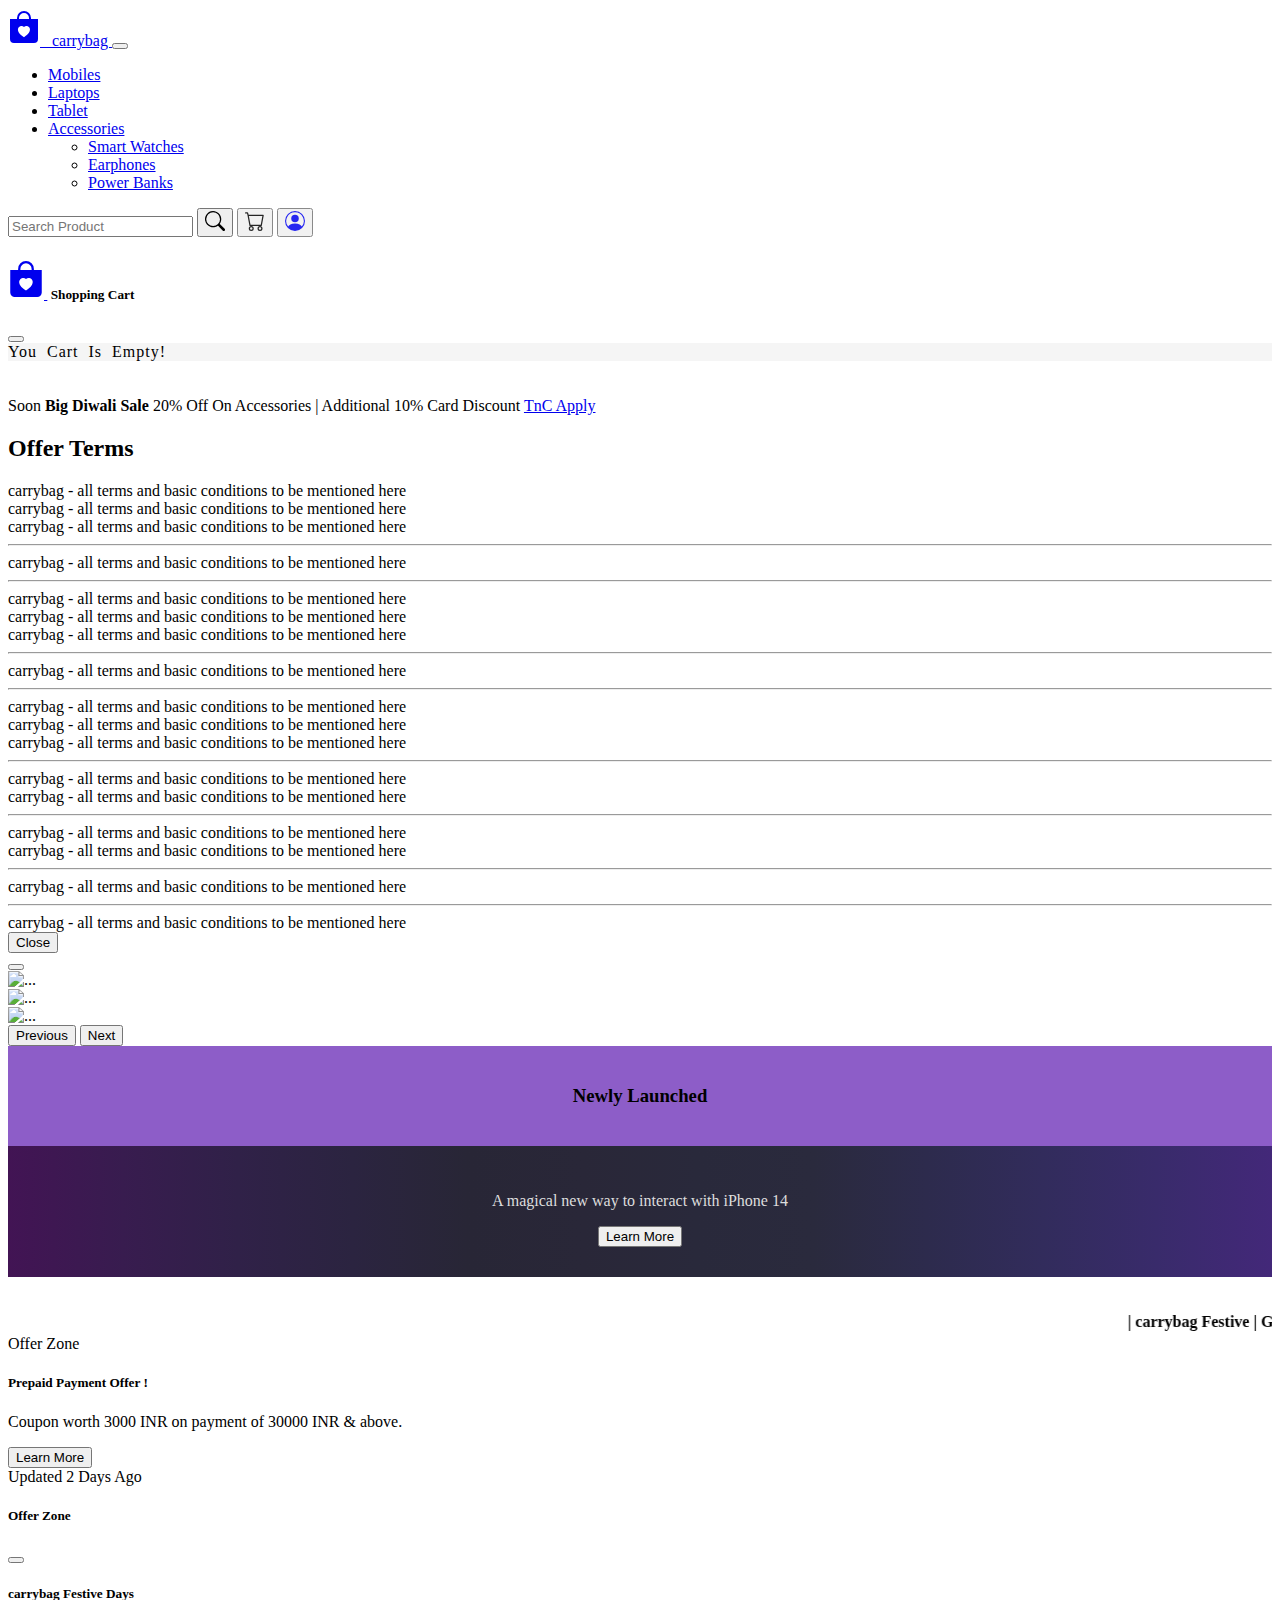
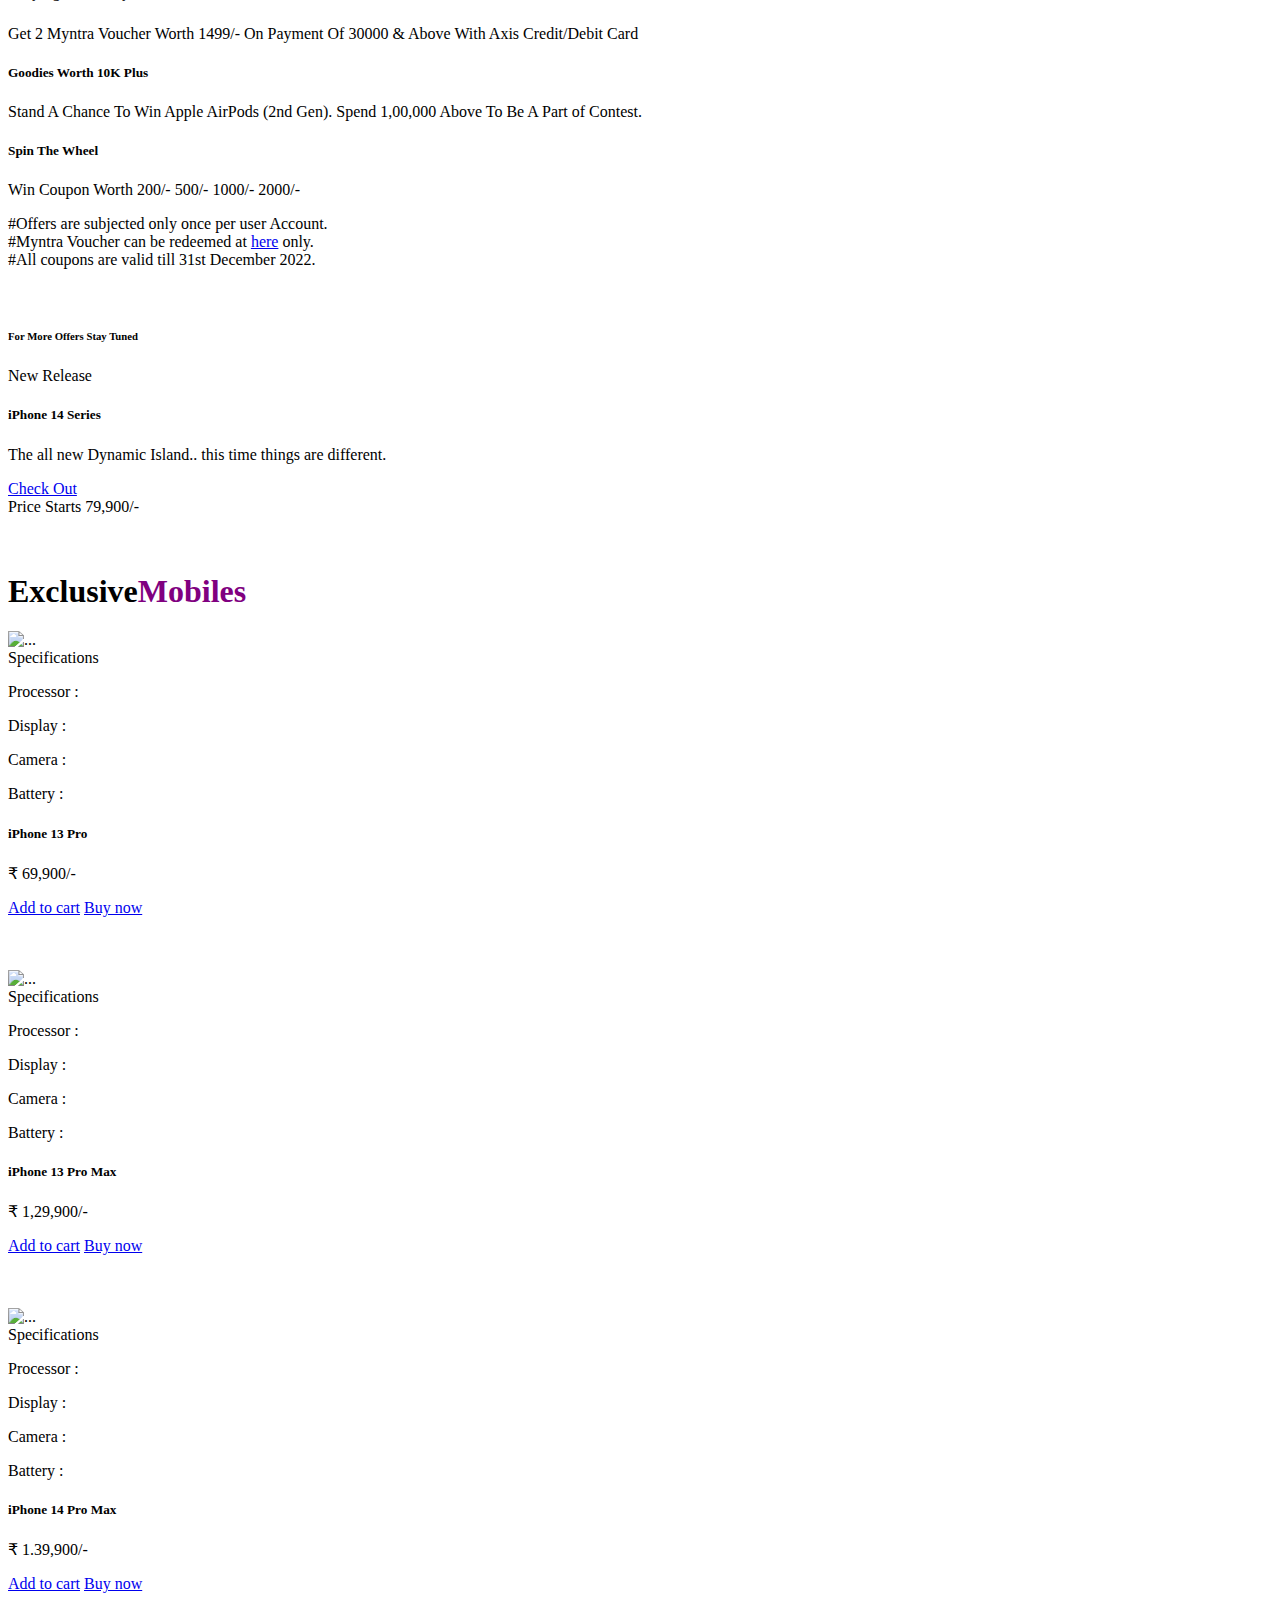
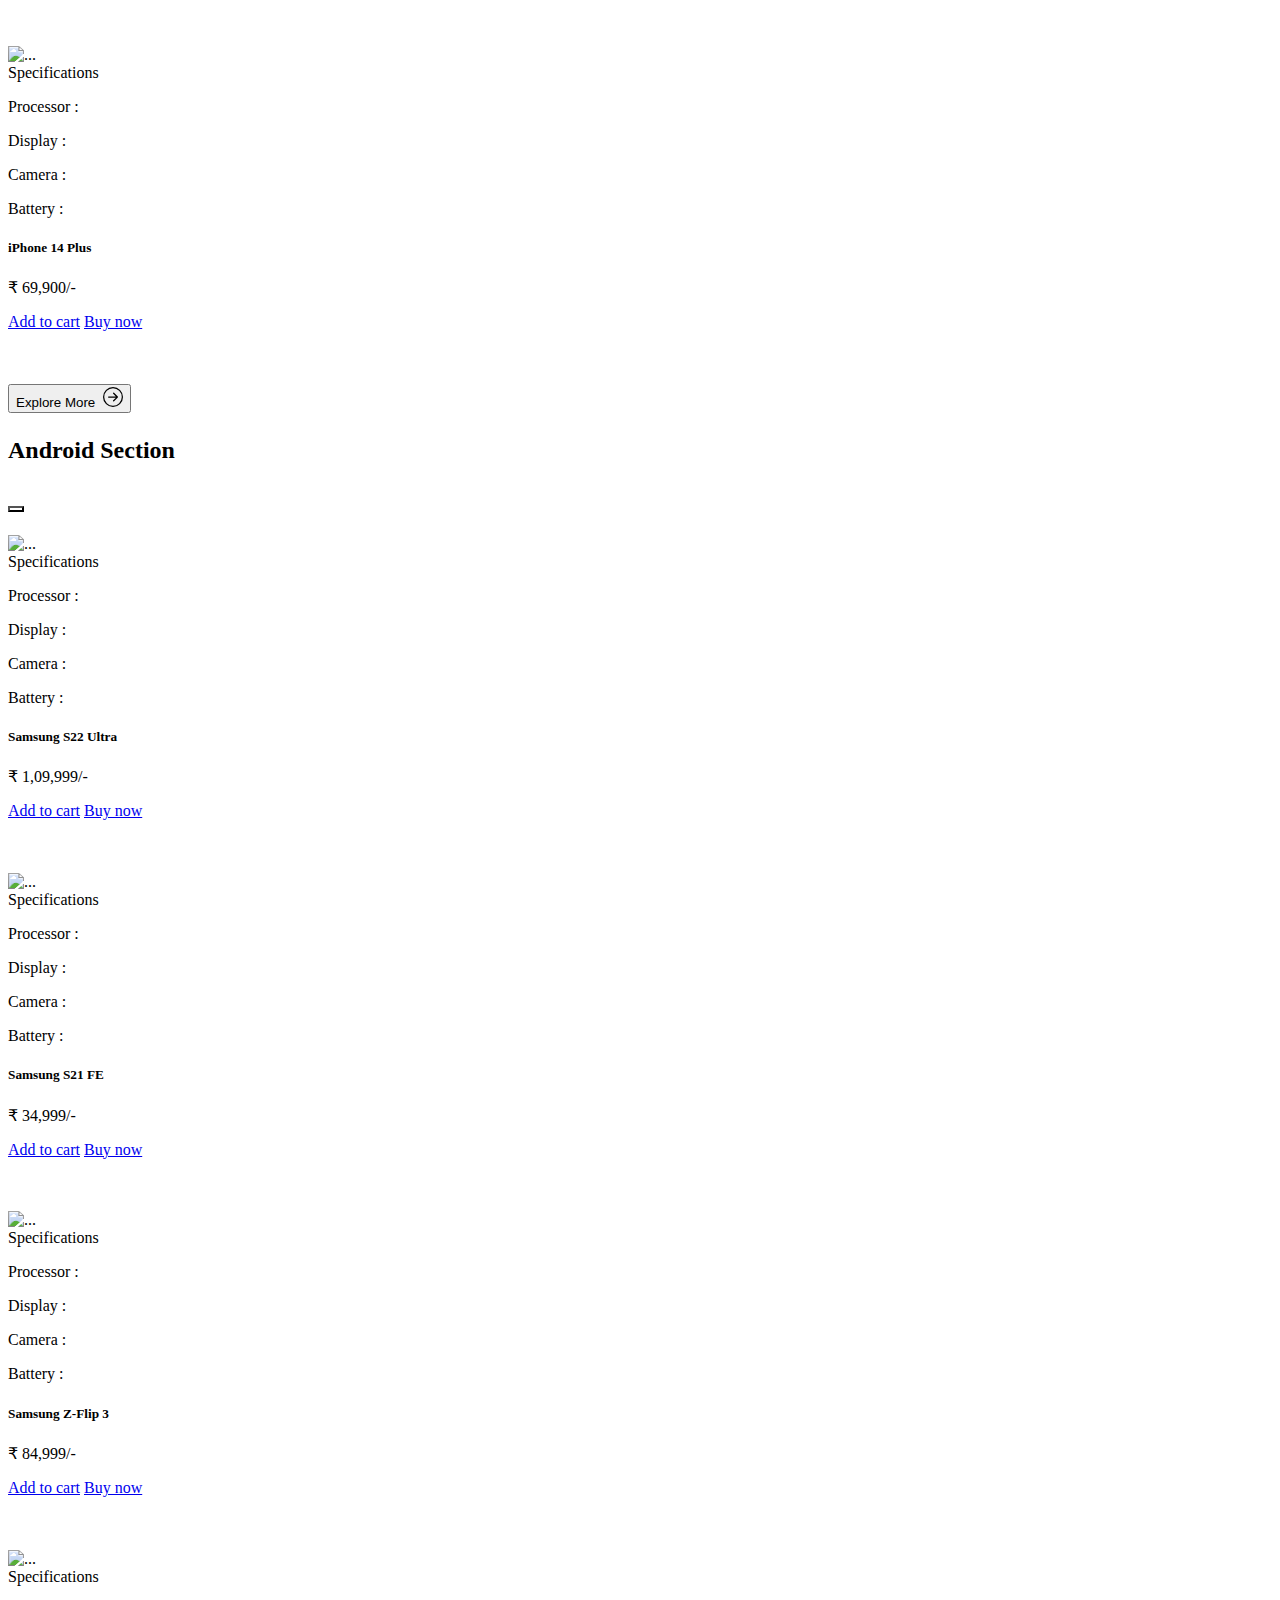
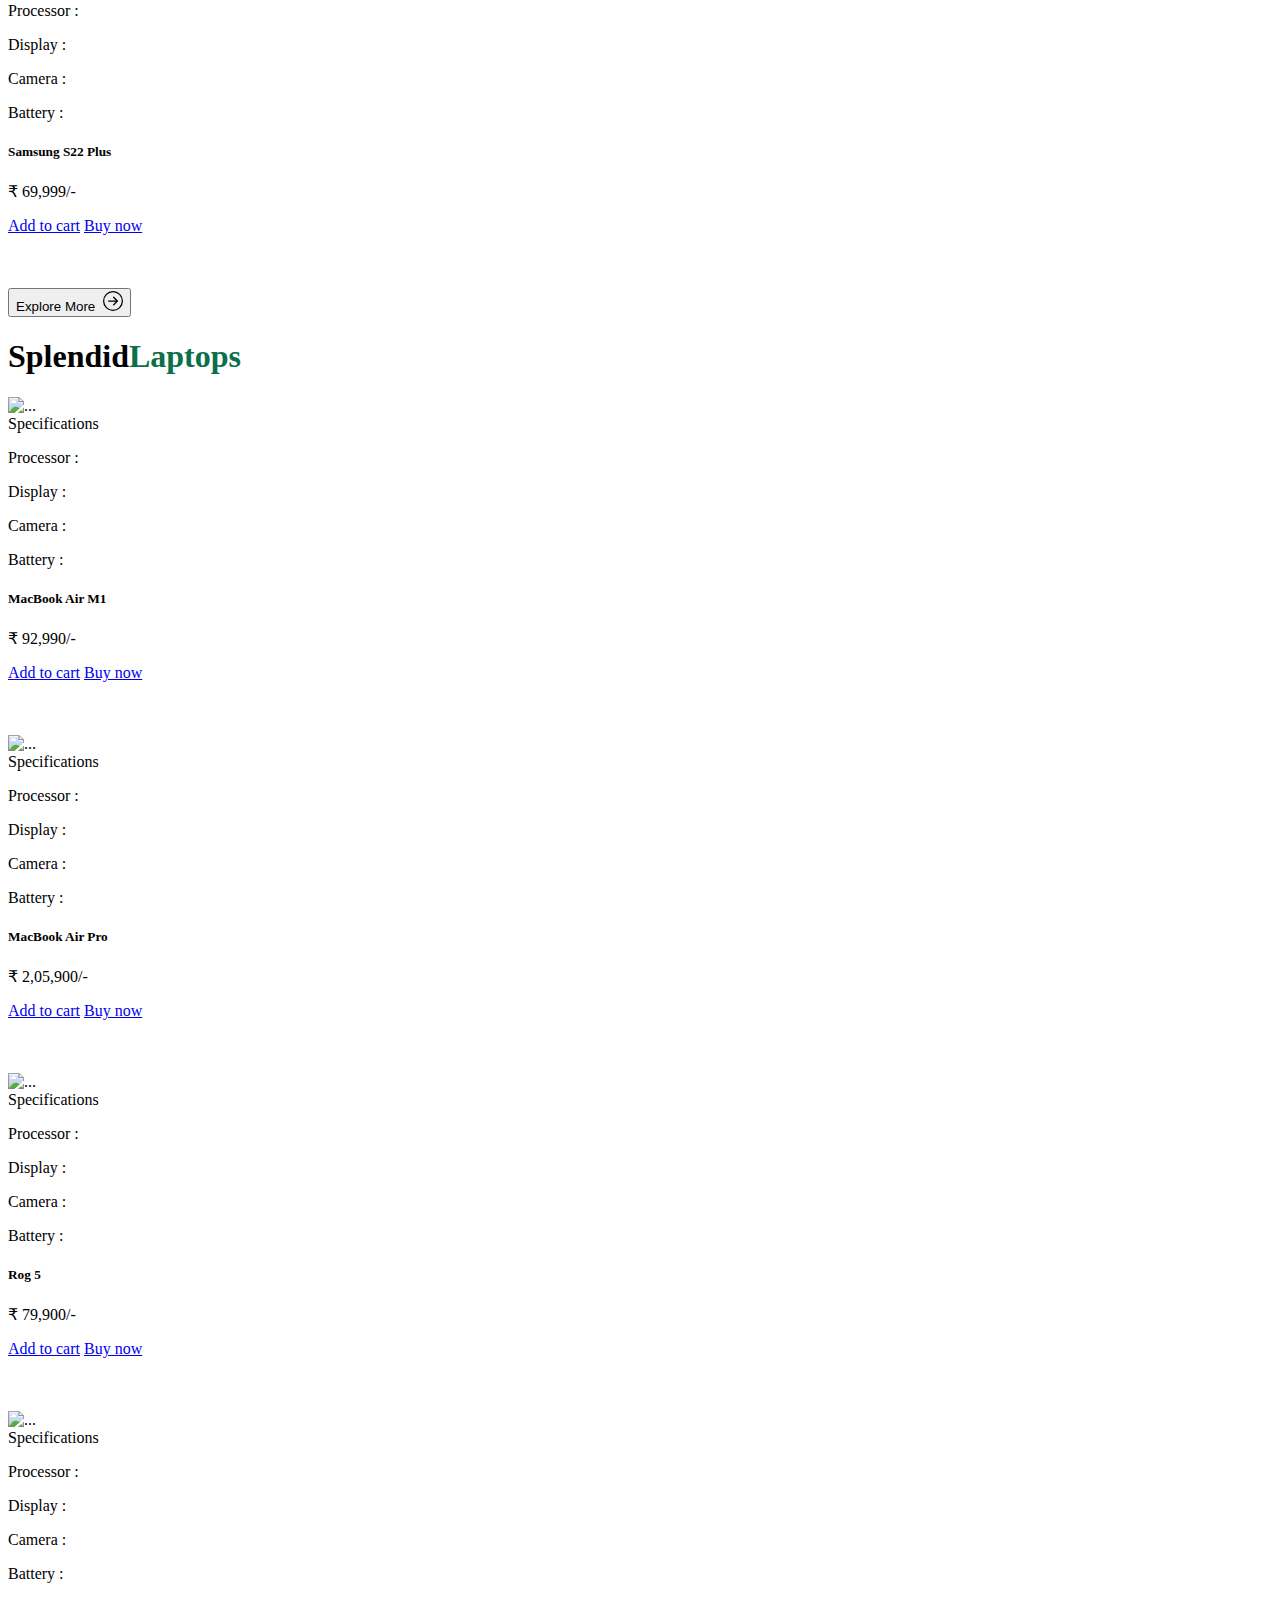
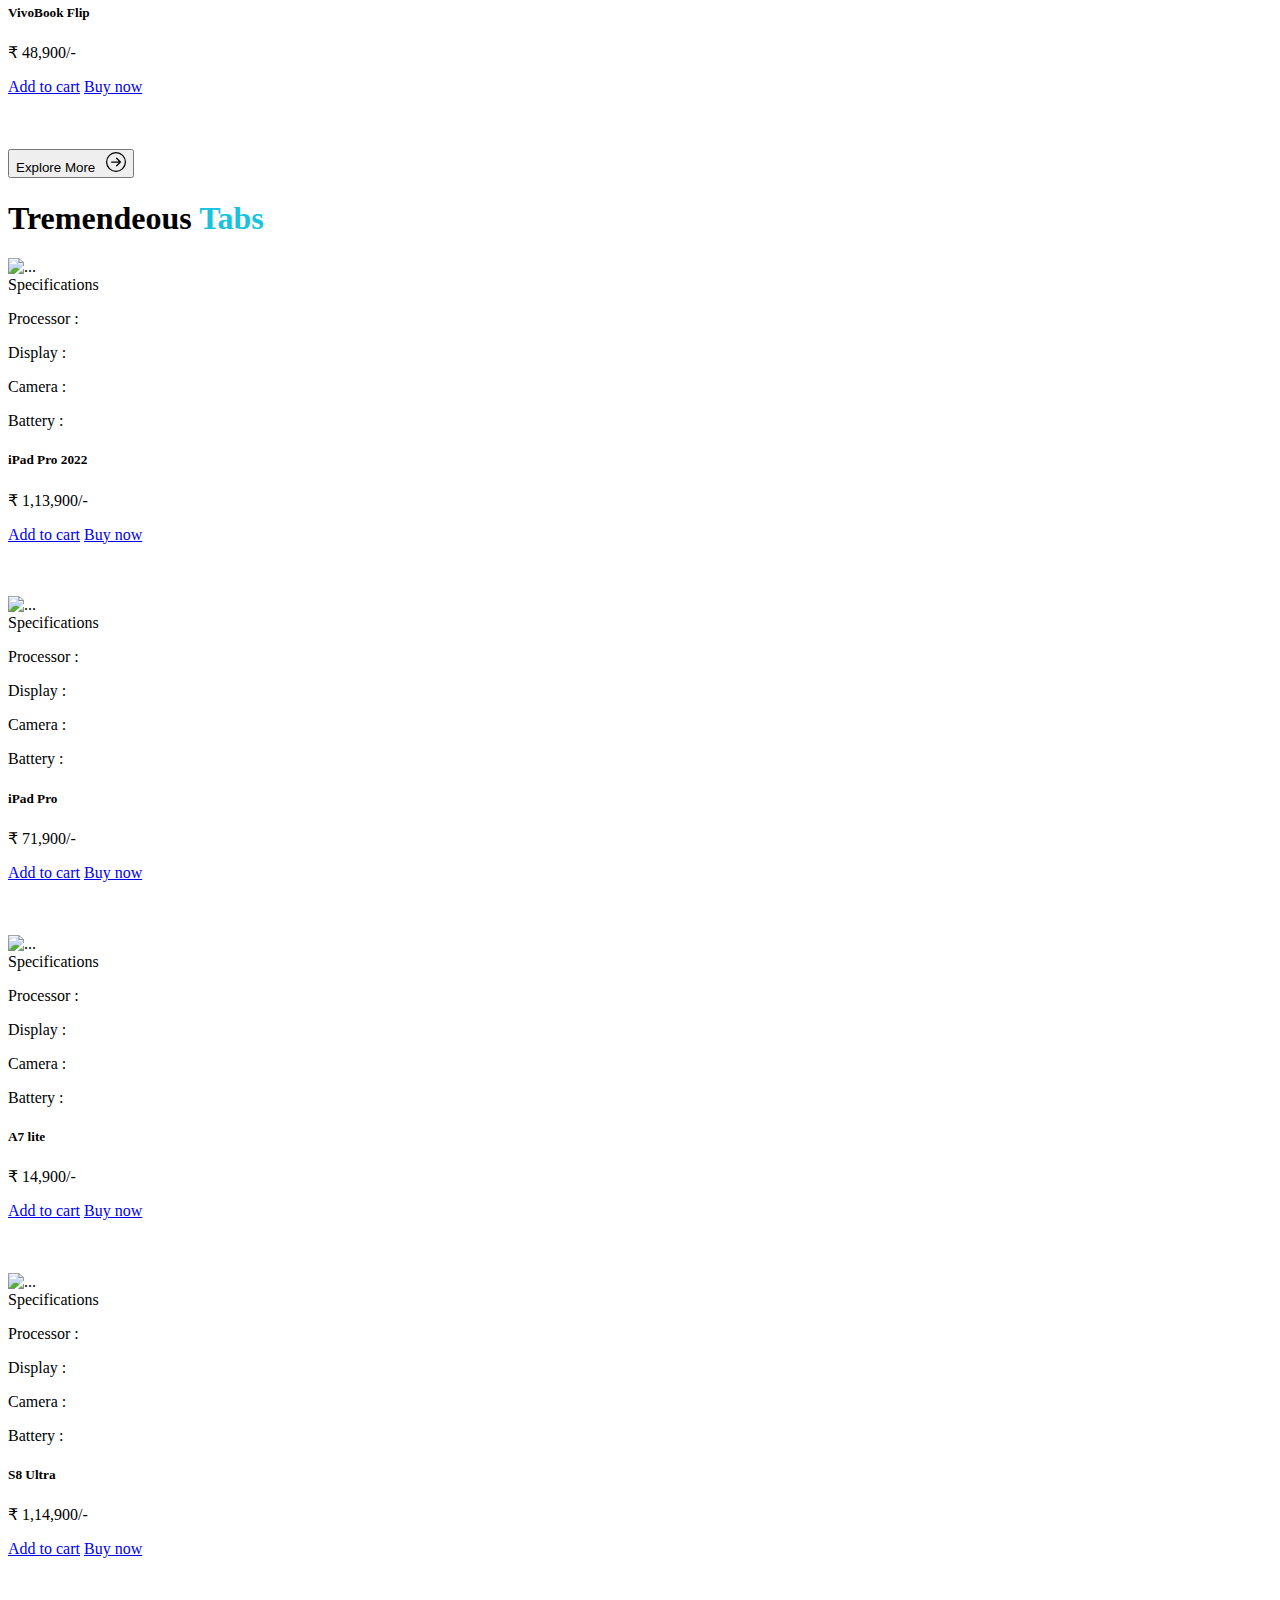
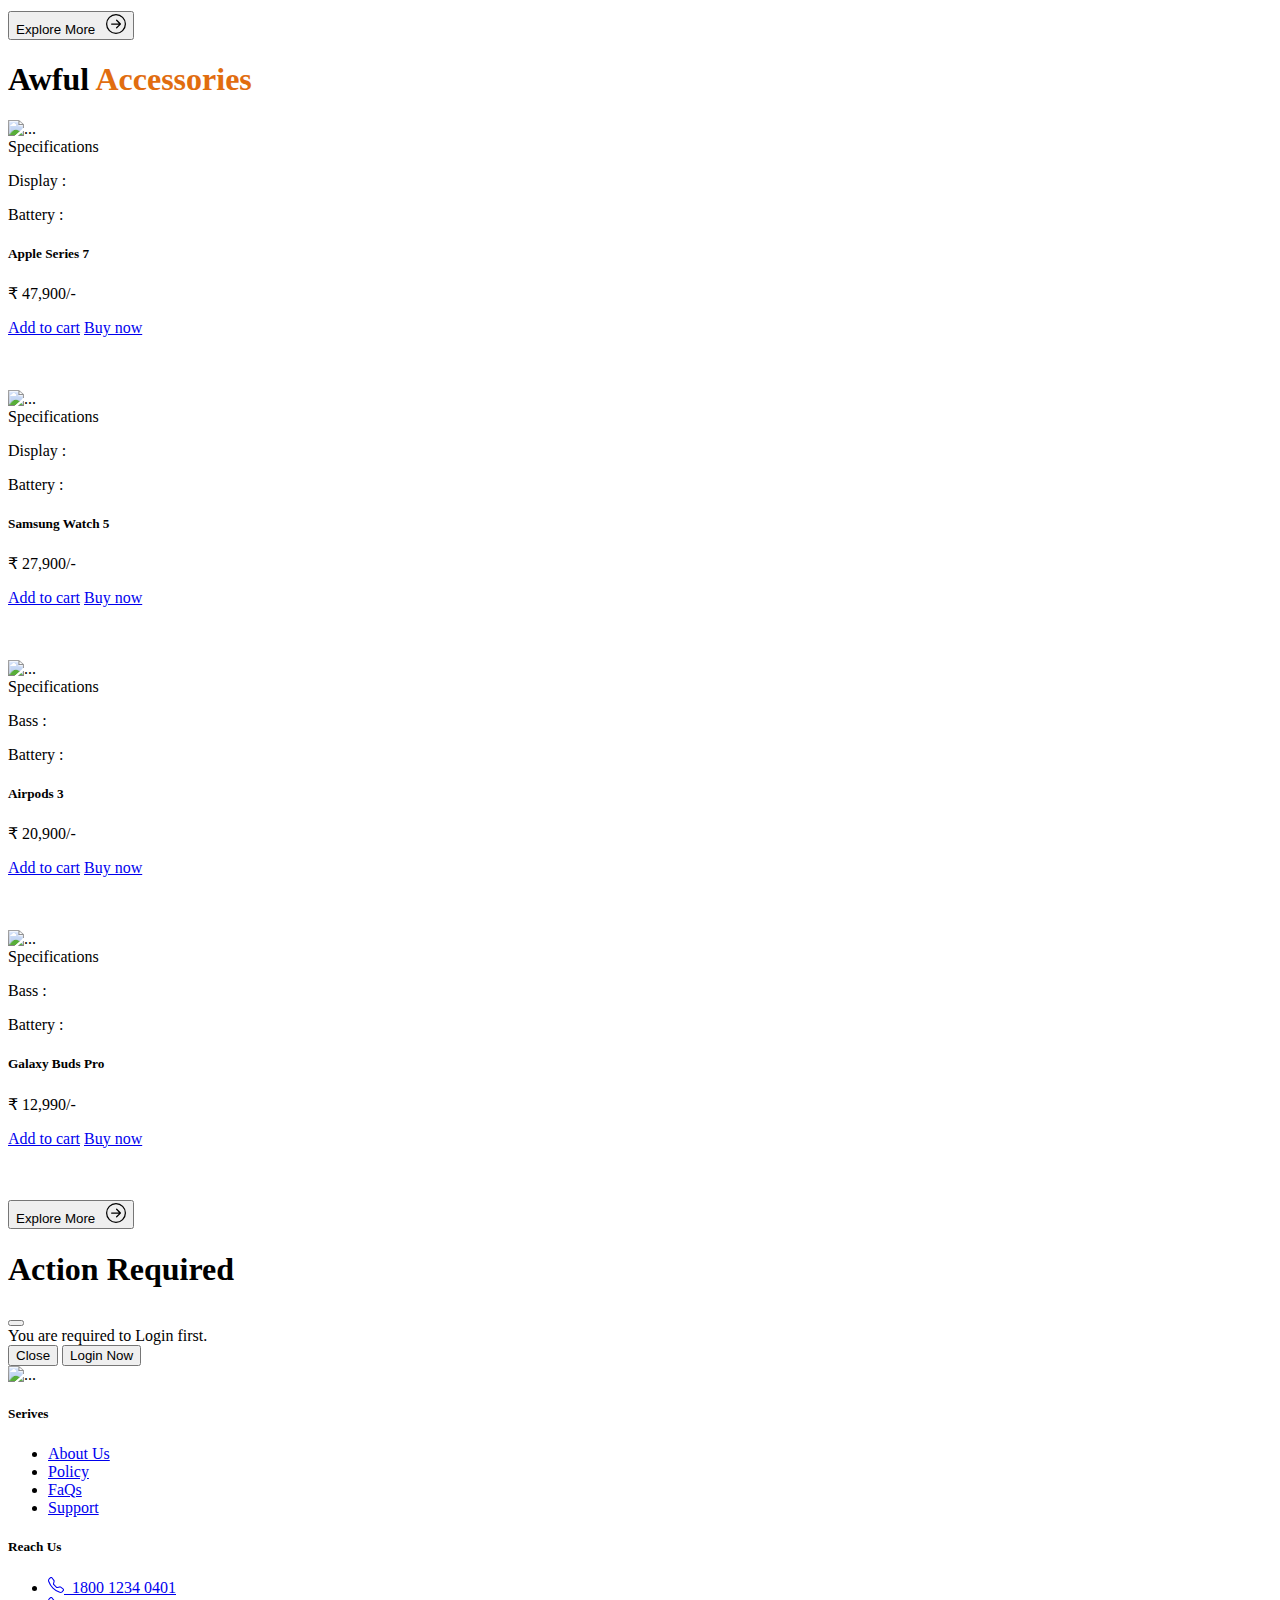
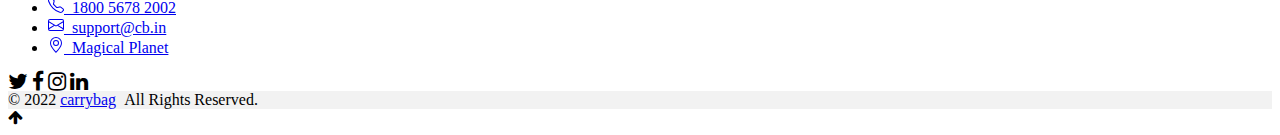
==== commit f5d329de: "Update index.html" ====
--- a/index.html
+++ b/index.html
@@ -62,7 +62,7 @@
                 </svg>
               </button>
               <button type="button" style="opacity: 0.85;" class="btn btn-light   me-sm-3 m-0"  id="account" title="Account">
-                <a href="login.html" target="_blank" id="acc">
+                <a href="https://github.com/ASquare04/carrybag-Ecommerce-Website/blob/main/login.html" target="_blank" id="acc">
                   <svg xmlns="http://www.w3.org/2000/svg" width="20" height="20" fill="currentColor" class="bi bi-person-circle" viewBox="0 0 16 16">
                     <path d="M11 6a3 3 0 1 1-6 0 3 3 0 0 1 6 0z"/>
                     <path fill-rule="evenodd" d="M0 8a8 8 0 1 1 16 0A8 8 0 0 1 0 8zm8-7a7 7 0 0 0-5.468 11.37C3.242 11.226 4.805 10 8 10s4.757 1.225 5.468 2.37A7 7 0 0 0 8 1z"/>
@@ -827,16 +827,7 @@
               </li>
             </ul>
           </div>
-          <div class="col-lg-4 offset-1 col-8 mt-lg-0 mt-3" id="newsLetter">
-            <form>
-              <h5>Subscribe to our Newsletter</h5>
-              <p>Monthly exciting stuff from us.</p>
-              <div class="d-flex w-100  gap-2">
-                <label for="newsletter1" class="visually-hidden">Email address</label>
-                <input id="newsletter1" type="text" class="form-control" placeholder="Email address">
-                <button class="btn btn-primary" type="button">Subscribe</button>
-              </div>
-            </form>
+          <div class="col-lg-4 col-6 mt-lg-0 mt-3" id="newsLetter">
             <a class="btn btn-social-icon btn-twitter mt-2">
             <span class="fa fa-twitter fa-lg" id="twitter"></span>
             </a>
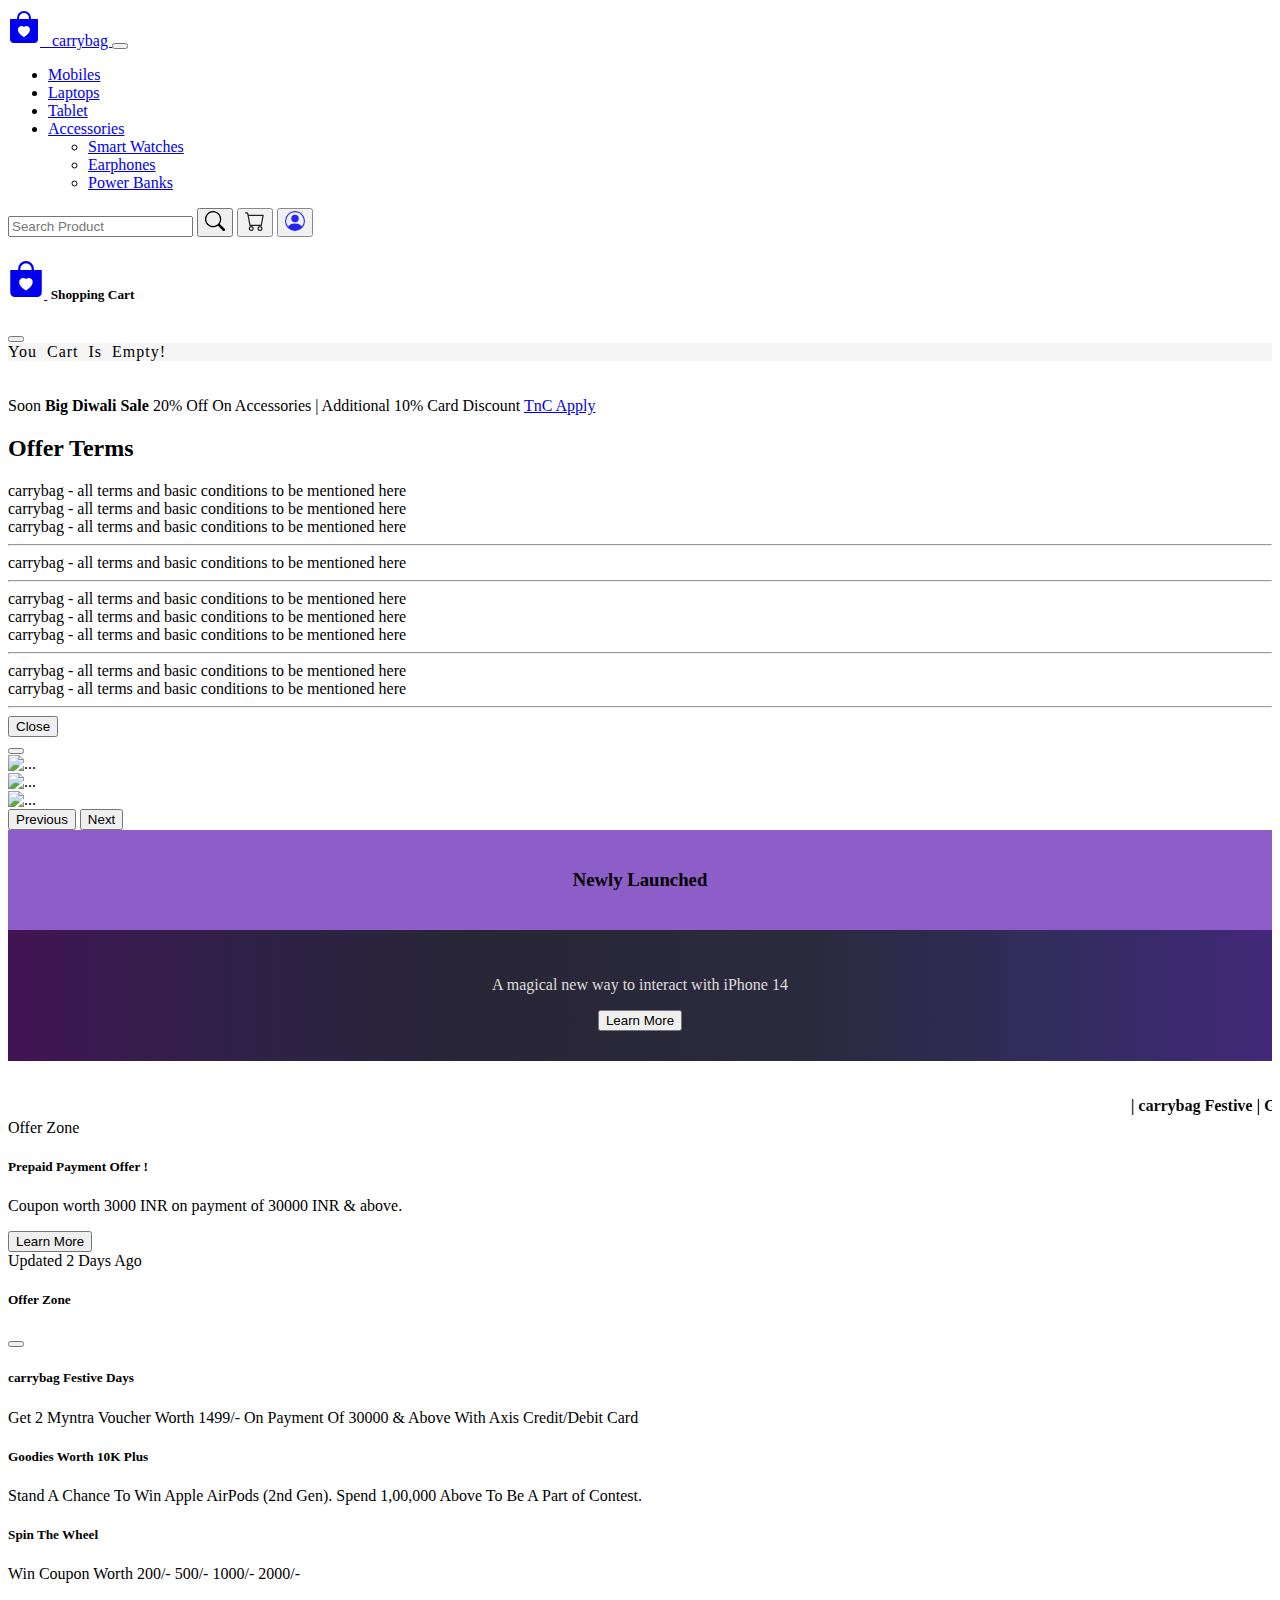
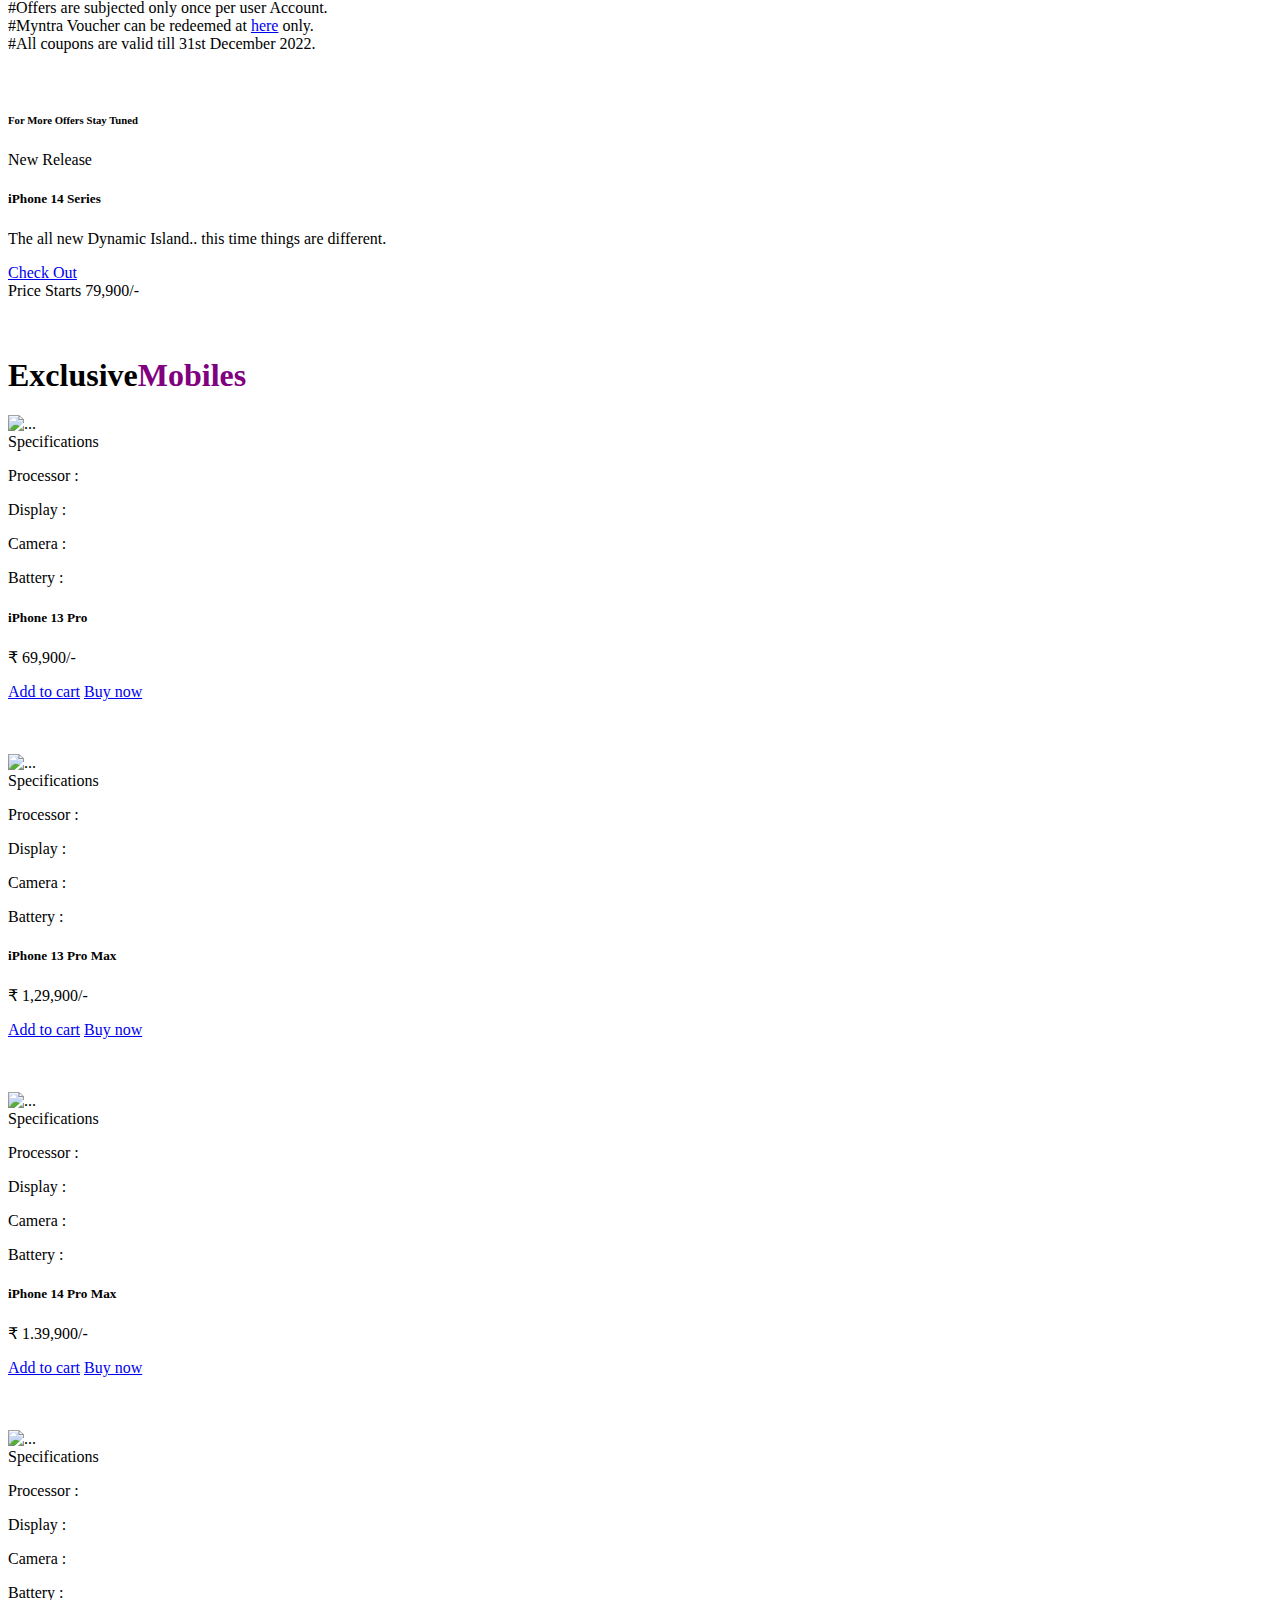
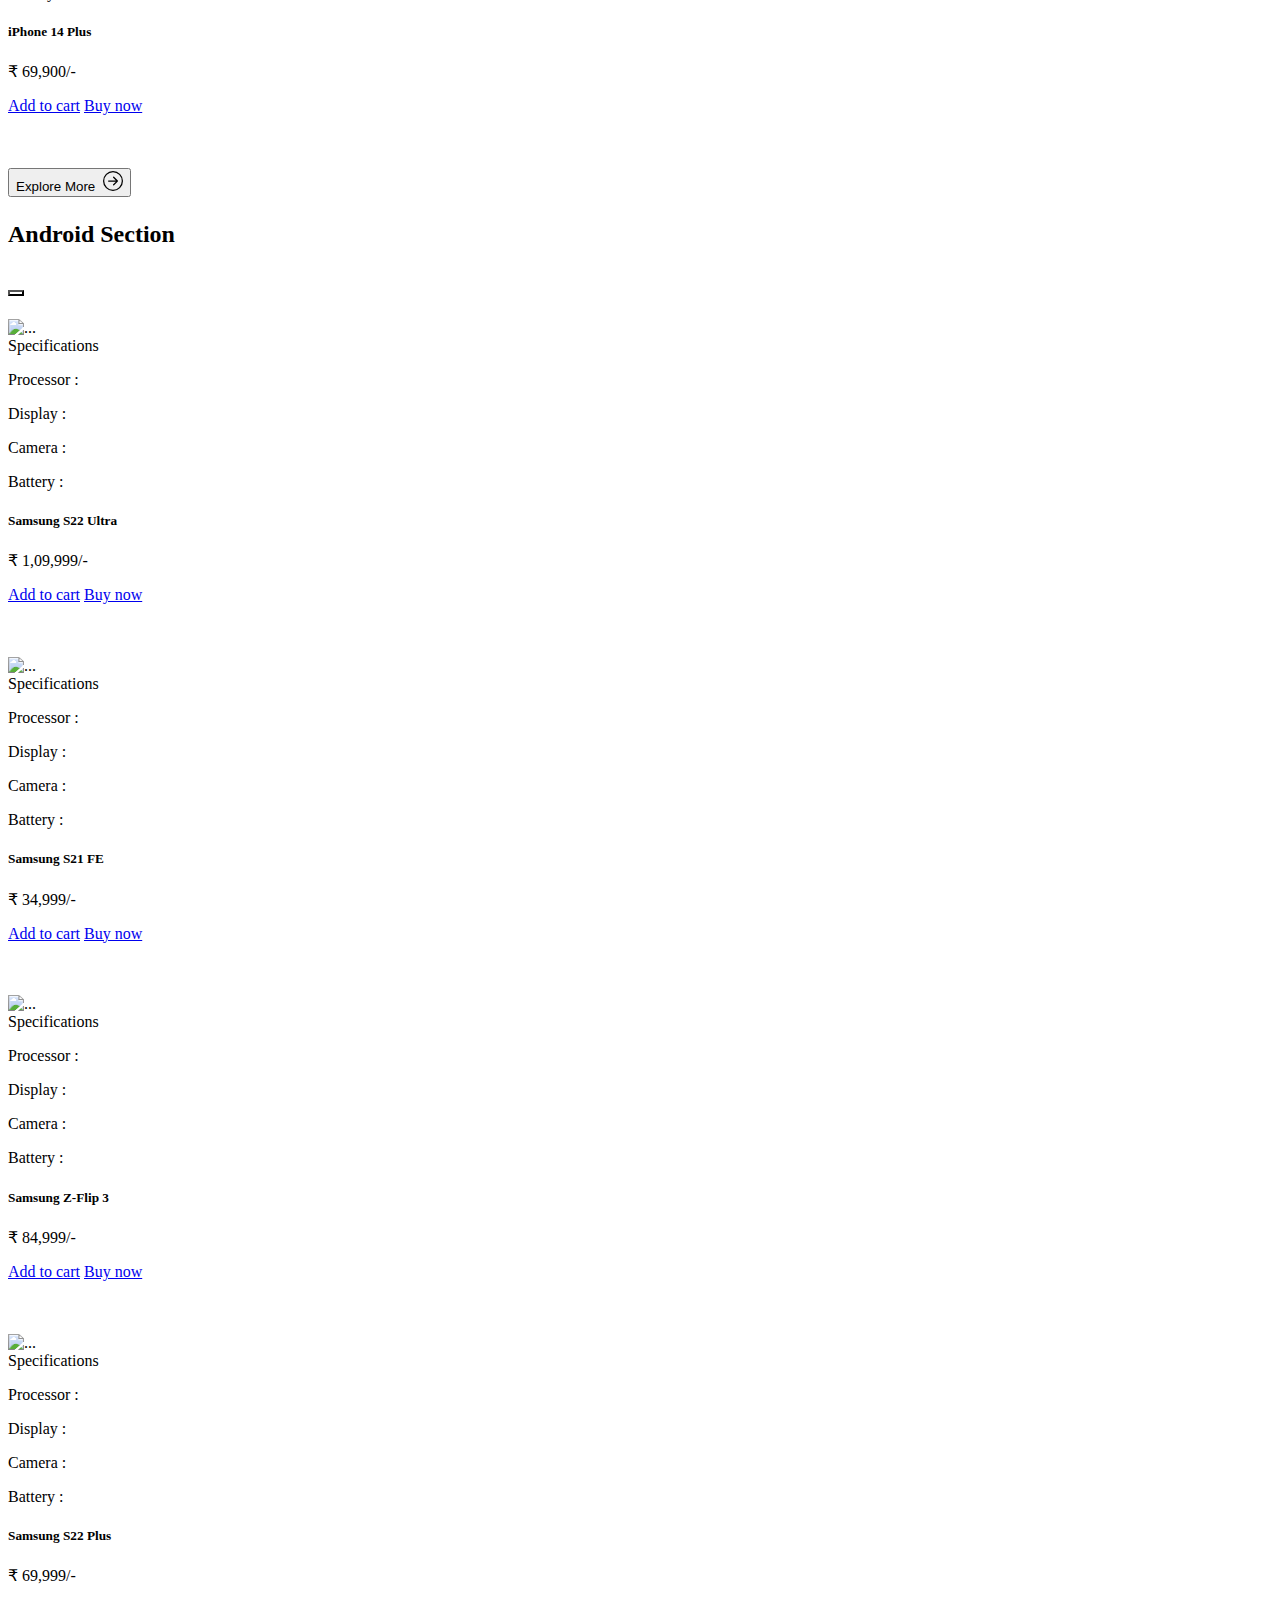
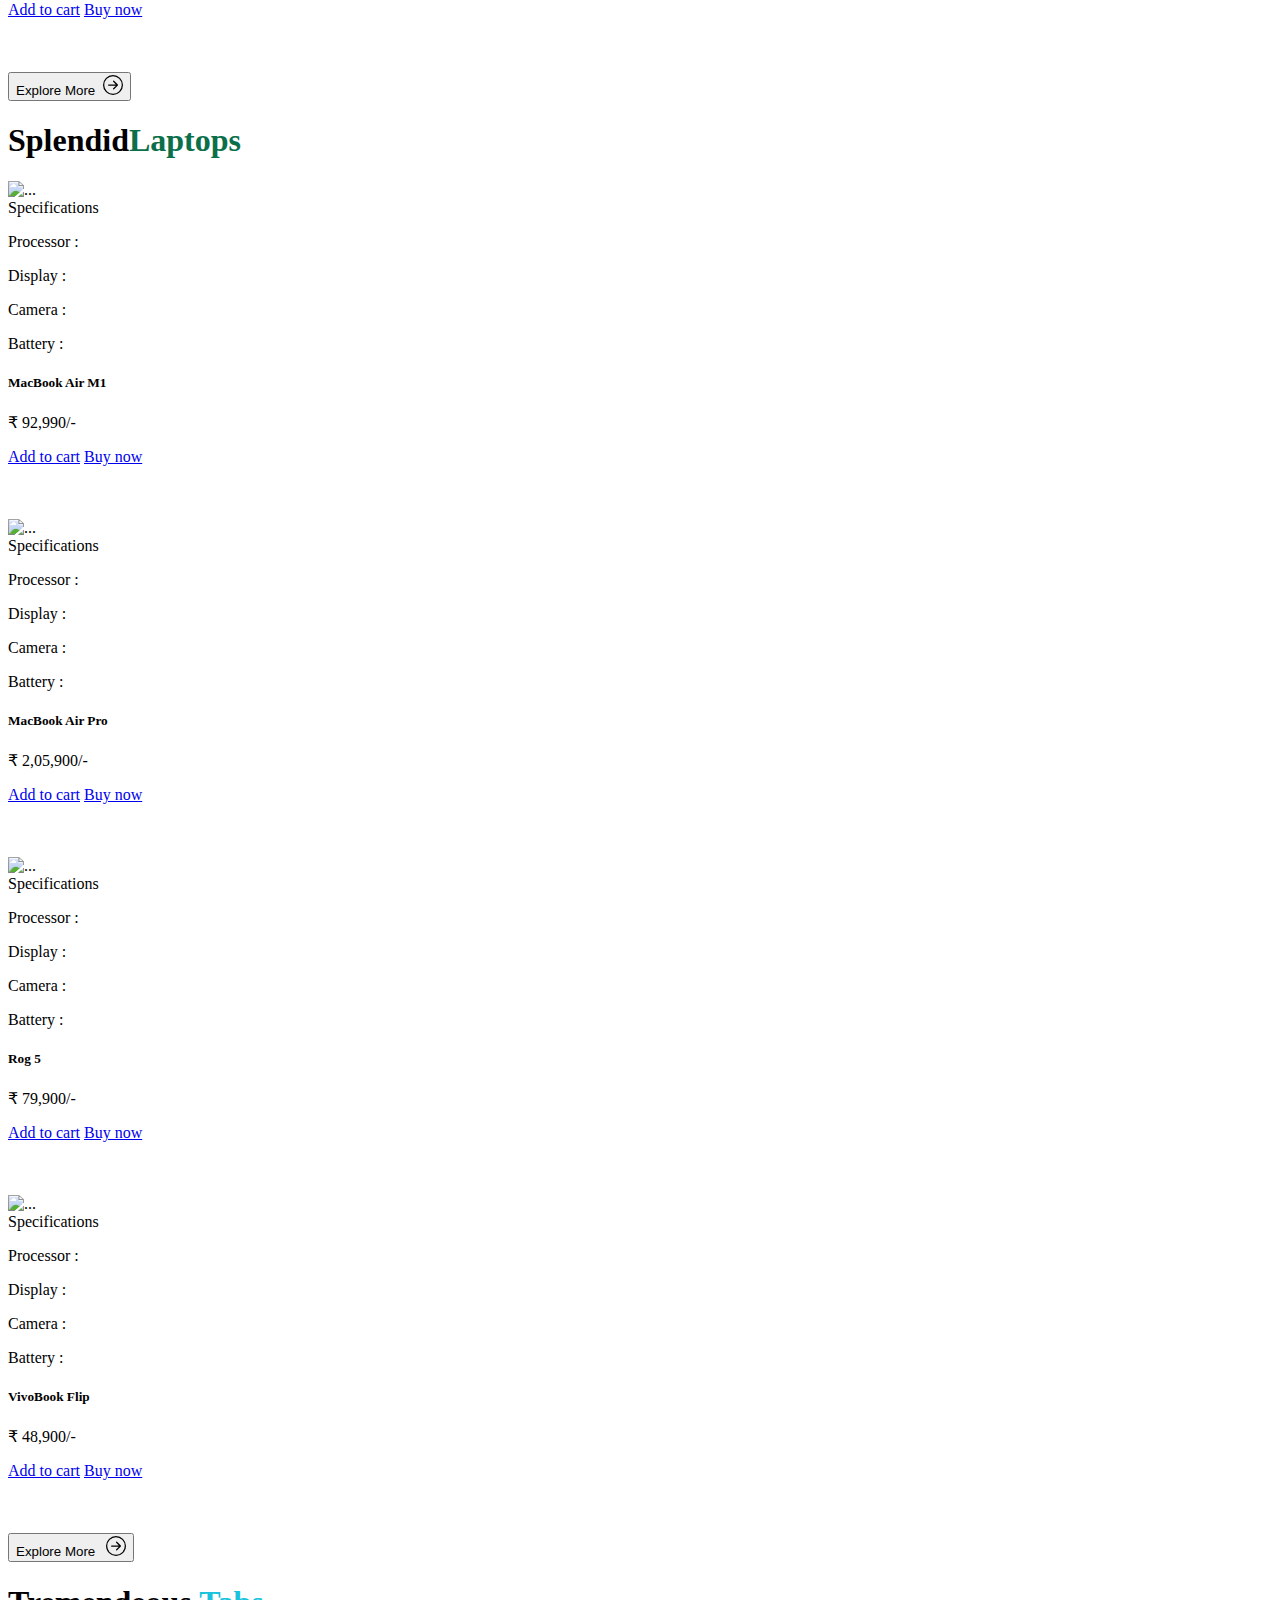
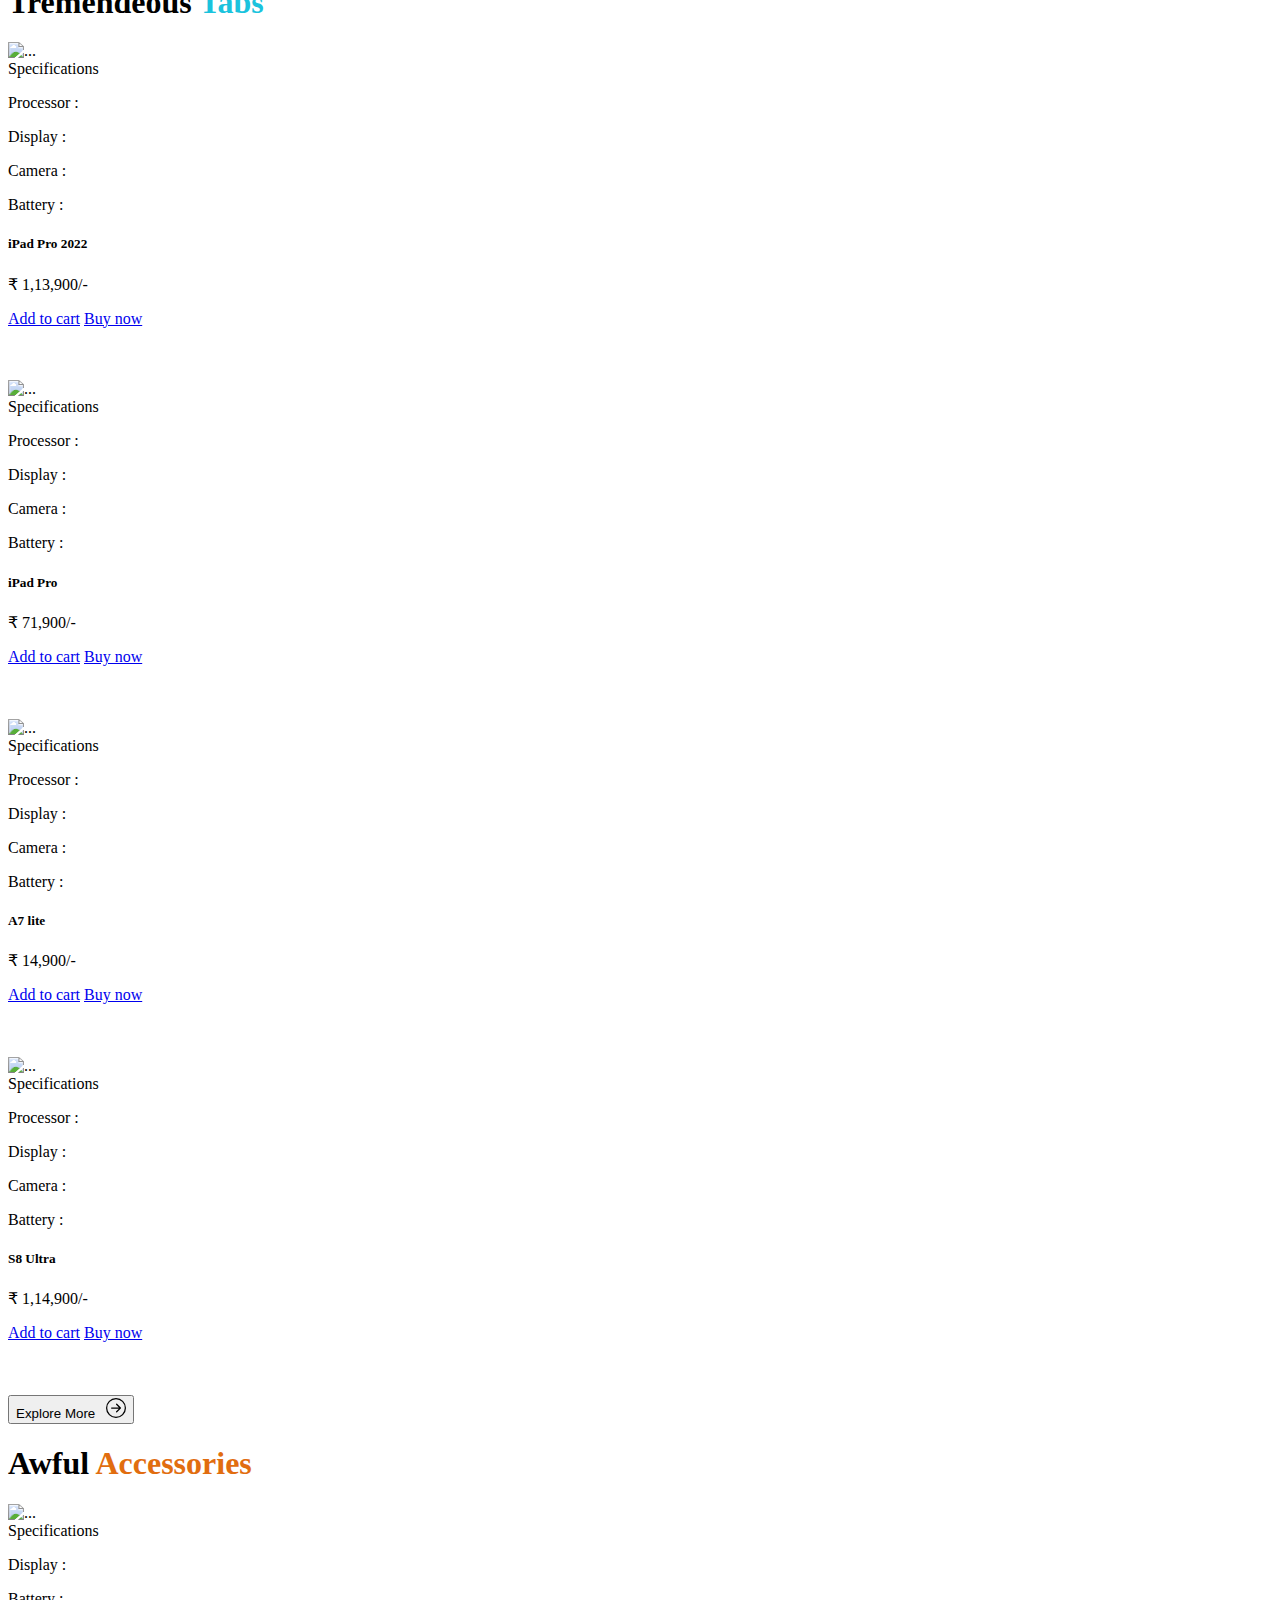
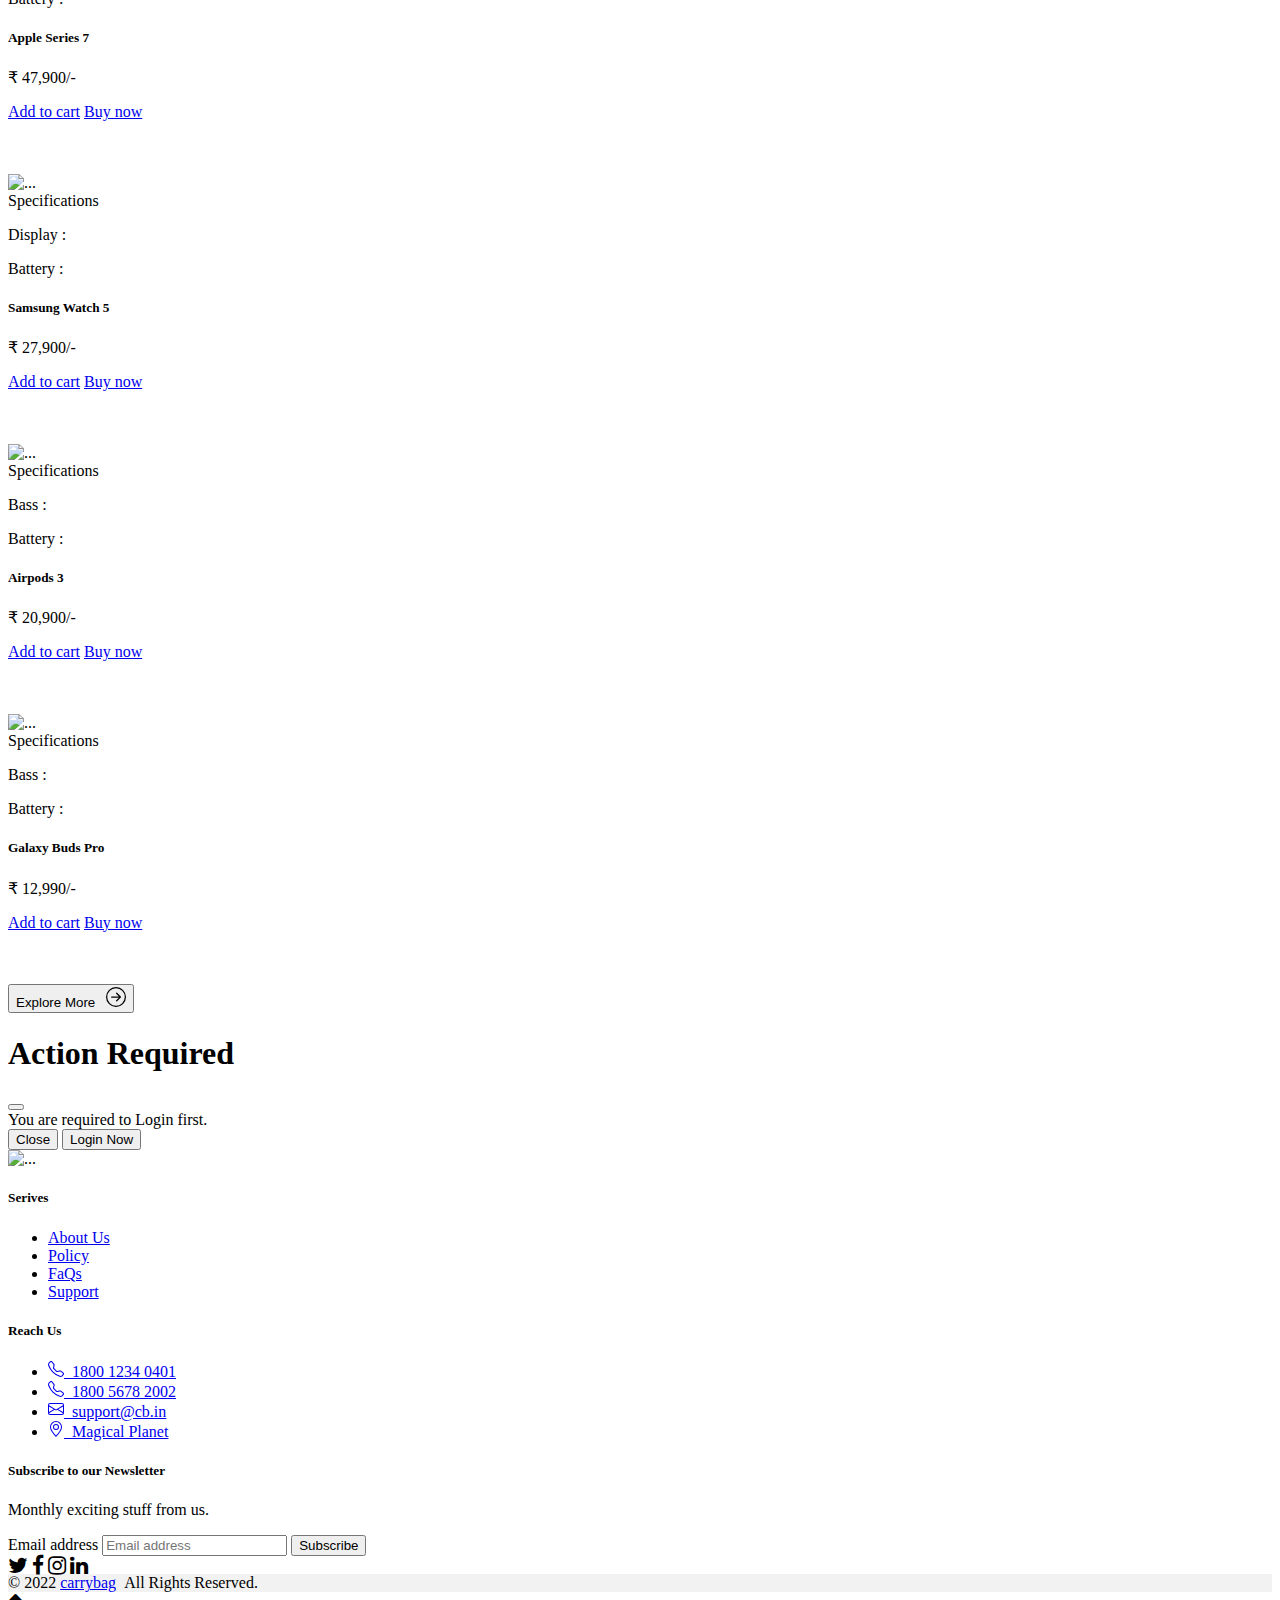
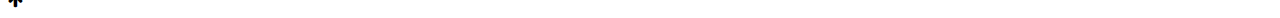
==== commit a439db5b: "Added Links" ====
--- a/index.html
+++ b/index.html
@@ -121,20 +121,10 @@
                   carrybag - all terms and basic conditions to be mentioned here <br>
                   <hr>
                   carrybag - all terms and basic conditions to be mentioned here <br>
-                  <hr>
-                  carrybag - all terms and basic conditions to be mentioned here <br>
-                  carrybag - all terms and basic conditions to be mentioned here <br>
                   carrybag - all terms and basic conditions to be mentioned here <br>
                   <hr>
-                  carrybag - all terms and basic conditions to be mentioned here <br>
-                  carrybag - all terms and basic conditions to be mentioned here <br>
-                  <hr>
-                  carrybag - all terms and basic conditions to be mentioned here <br>
-                  carrybag - all terms and basic conditions to be mentioned here <br>
-                  <hr>
-                  carrybag - all terms and basic conditions to be mentioned here <br>
-                  <hr>
-                  carrybag - all terms and basic conditions to be mentioned here <br>
+                  
+
                 </div>
                 <div class="modal-footer justify-content-center">
                   <button type="button" class="btn btn-outline-primary w-25" data-bs-dismiss="modal">Close</button>
@@ -827,7 +817,16 @@
               </li>
             </ul>
           </div>
-          <div class="col-lg-4 col-6 mt-lg-0 mt-3" id="newsLetter">
+          <div class="col-lg-4 offset-1 col-8 mt-lg-0 mt-3" id="newsLetter">
+           <form>
+            <h5>Subscribe to our Newsletter</h5>
+              <p>Monthly exciting stuff from us.</p>
+              <div class="d-flex w-100  gap-2">
+                <label for="newsletter1" class="visually-hidden">Email address</label>
+                <input id="newsletter1" type="text" class="form-control" placeholder="Email address">
+                <button class="btn btn-primary" type="button">Subscribe</button>
+              </div>
+            </form>
             <a class="btn btn-social-icon btn-twitter mt-2">
             <span class="fa fa-twitter fa-lg" id="twitter"></span>
             </a>
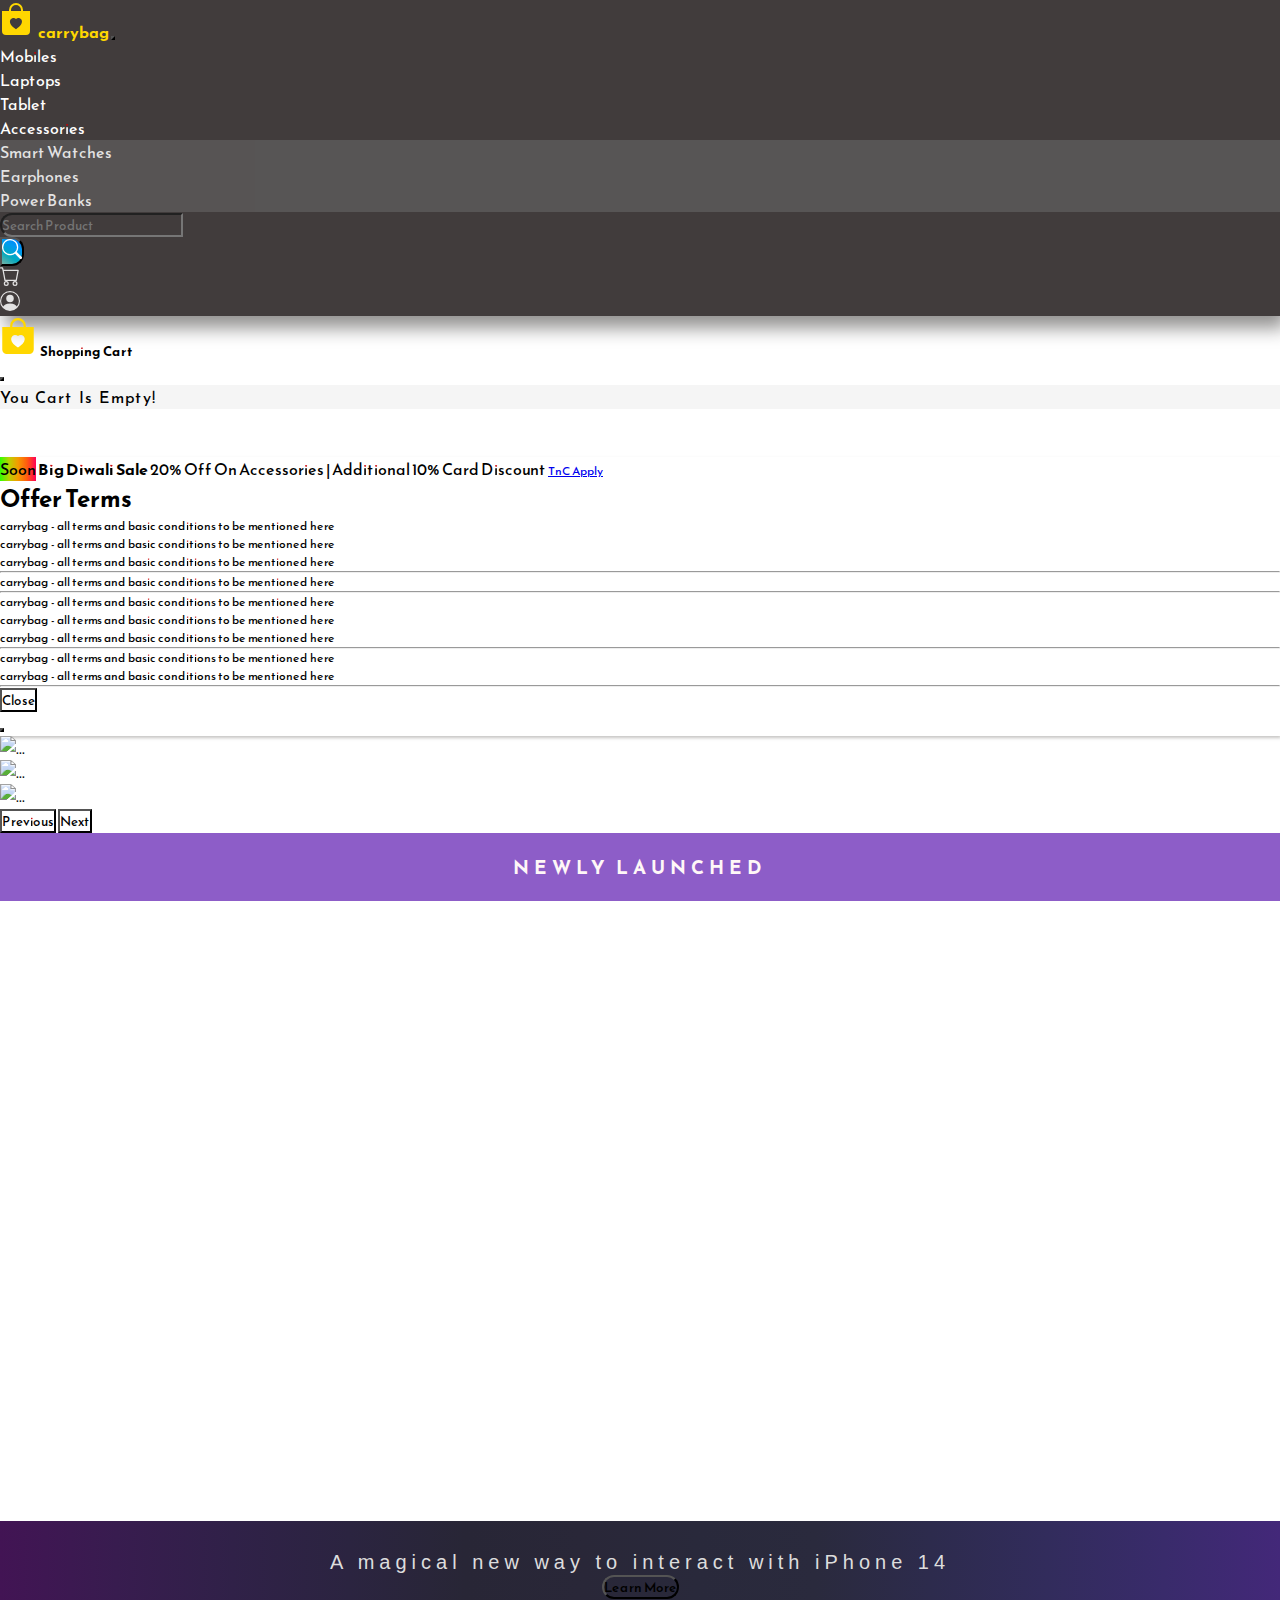
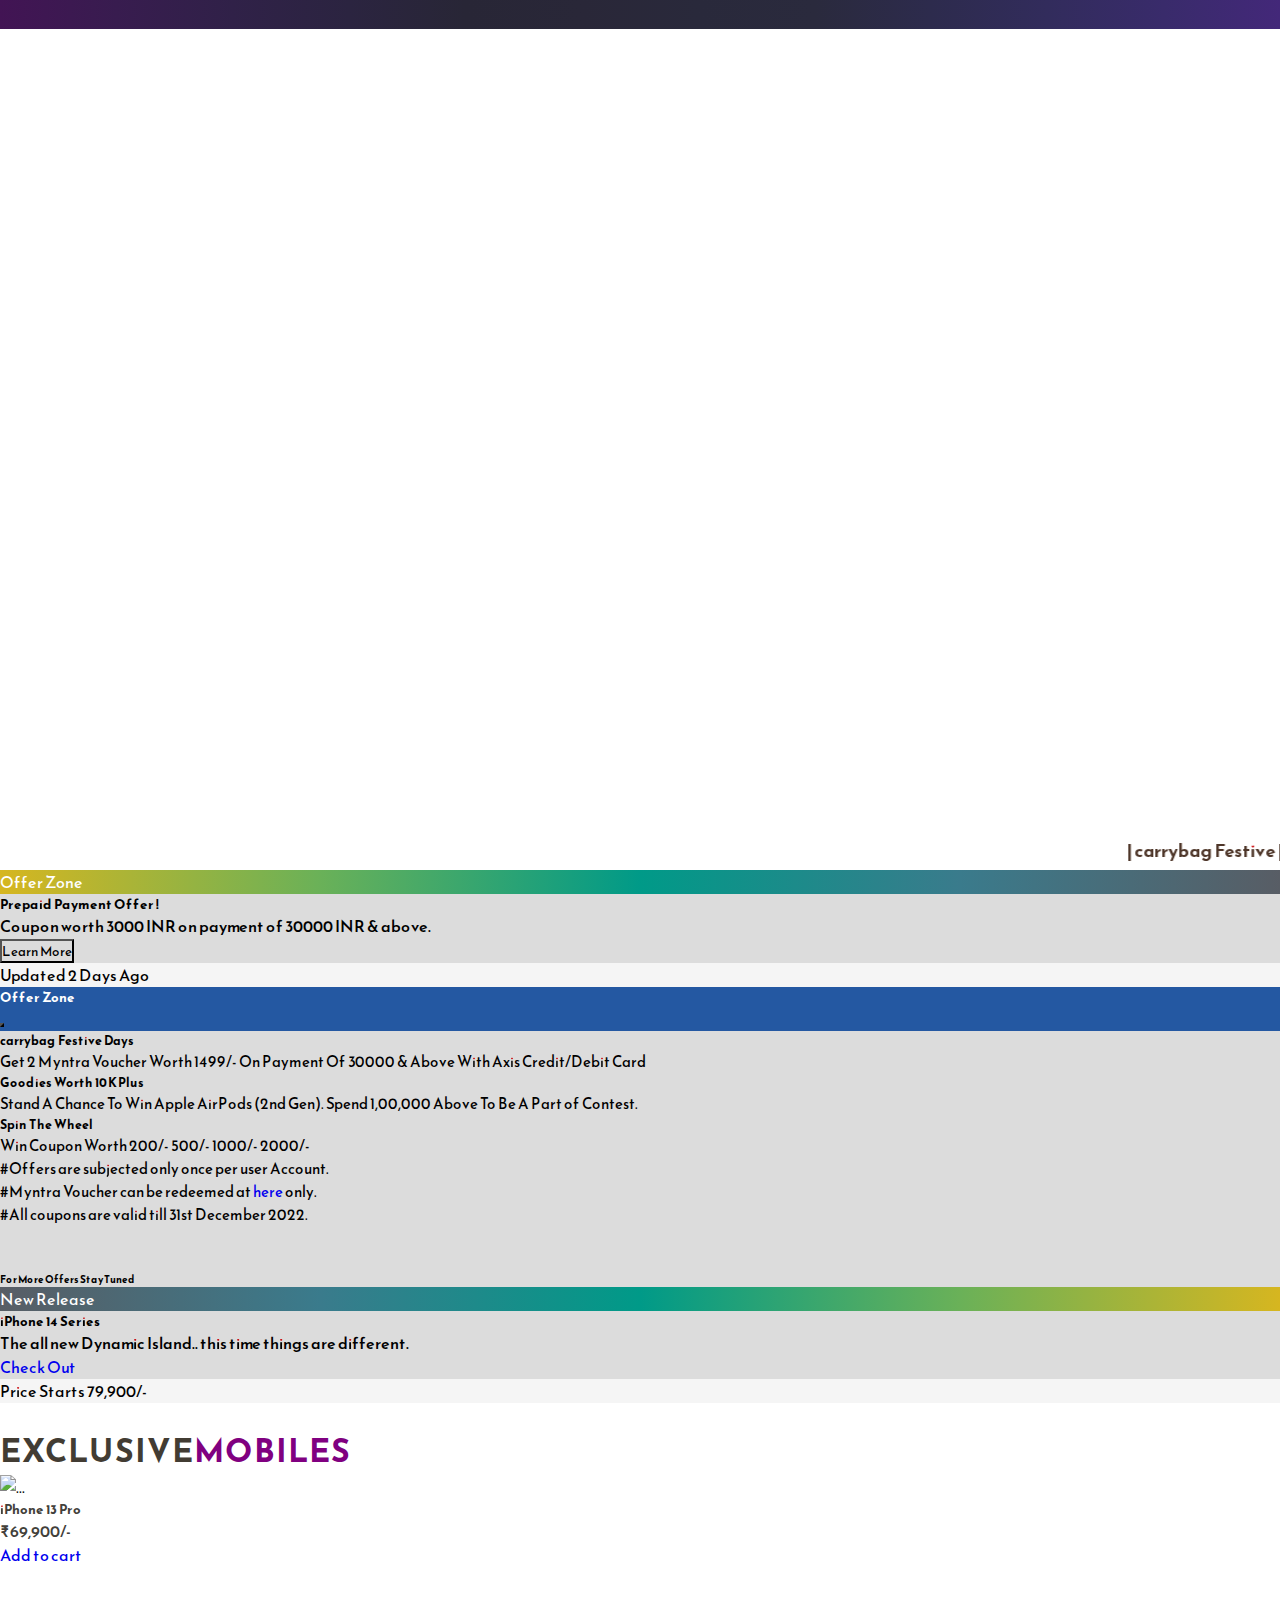
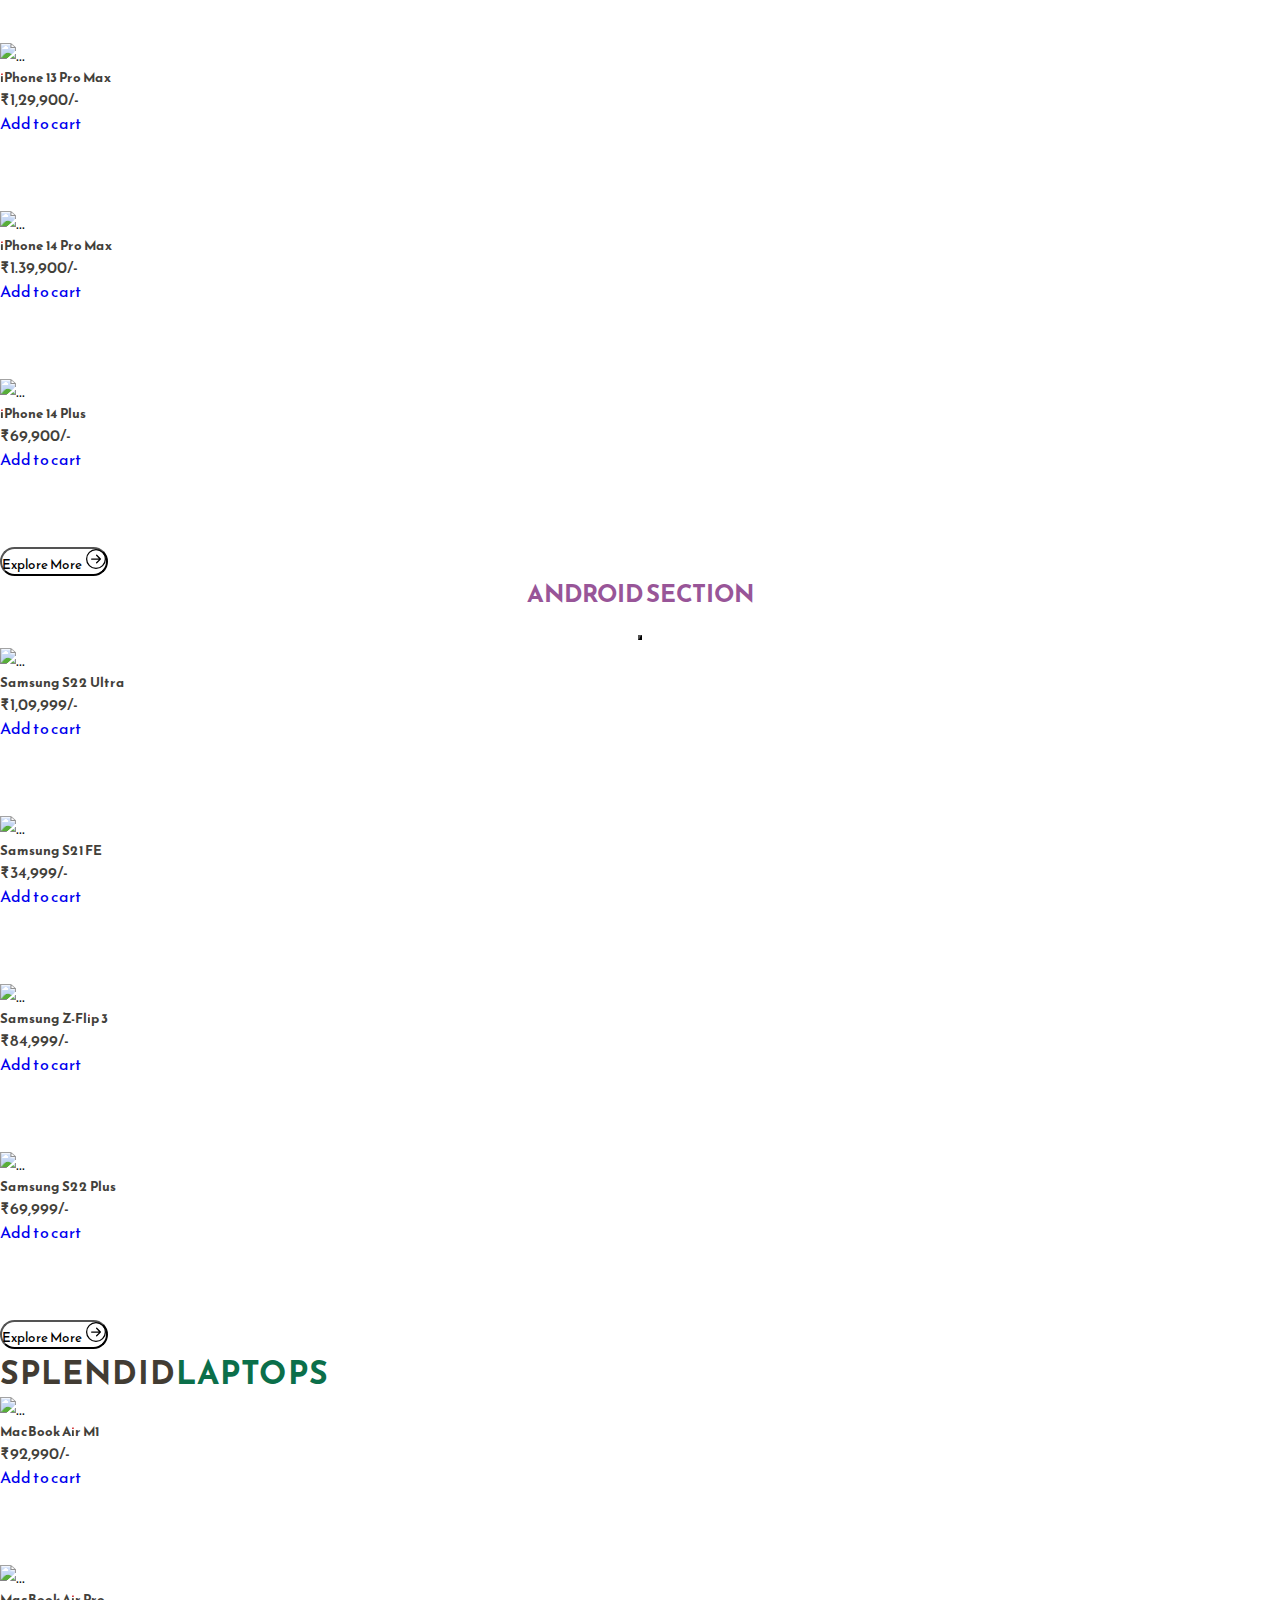
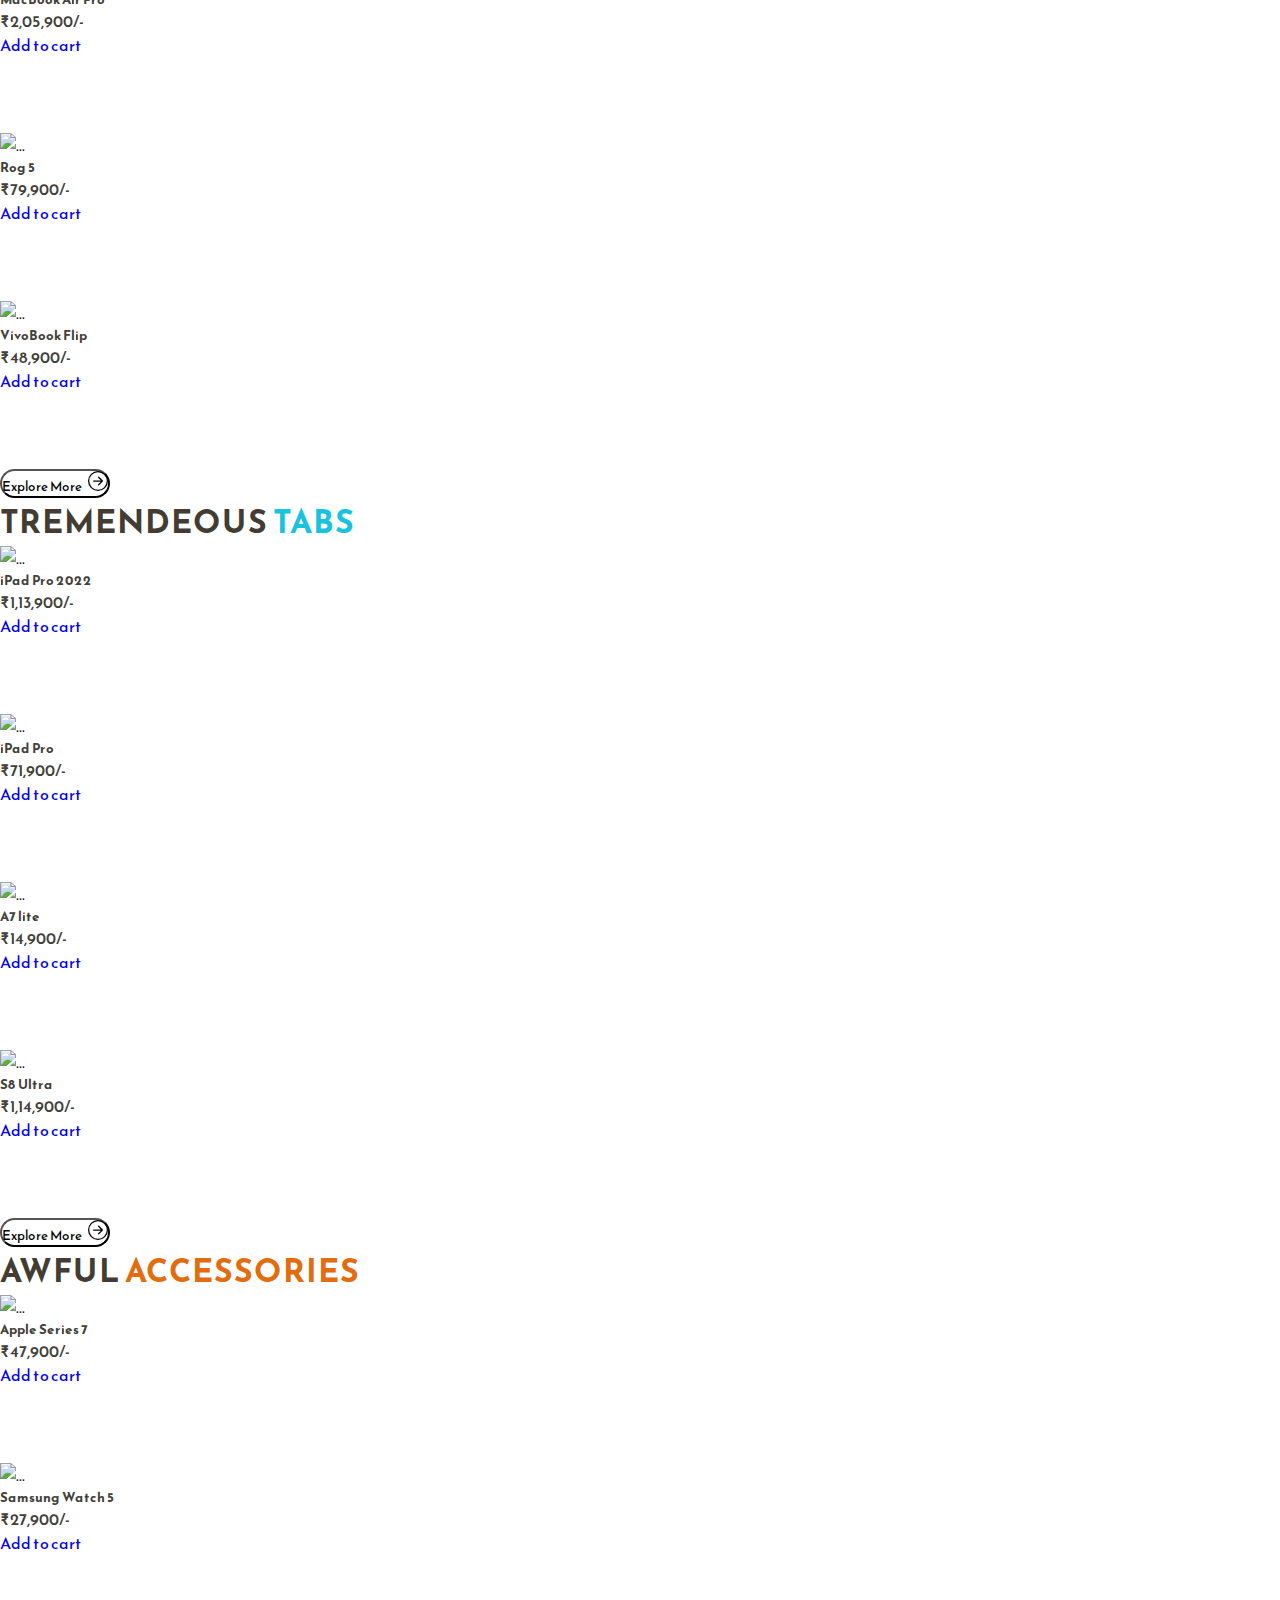
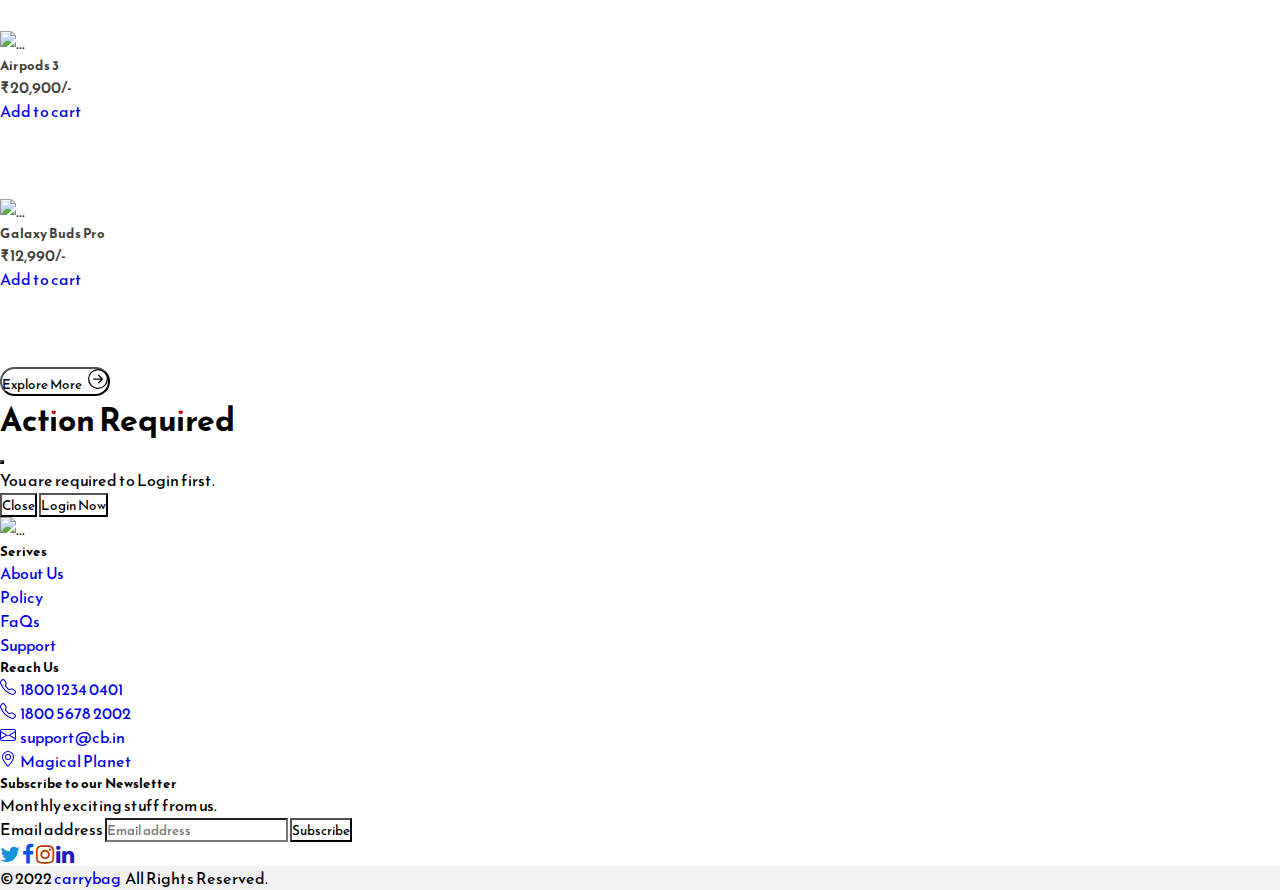
==== commit 04dcc15d: "Update index.html" ====
--- a/index.html
+++ b/index.html
@@ -62,7 +62,7 @@
                 </svg>
               </button>
               <button type="button" style="opacity: 0.85;" class="btn btn-light   me-sm-3 m-0"  id="account" title="Account">
-                <a href="https://github.com/ASquare04/carrybag-Ecommerce-Website/blob/main/login.html" target="_blank" id="acc">
+                <a href="login.html" target="_blank" id="acc">
                   <svg xmlns="http://www.w3.org/2000/svg" width="20" height="20" fill="currentColor" class="bi bi-person-circle" viewBox="0 0 16 16">
                     <path d="M11 6a3 3 0 1 1-6 0 3 3 0 0 1 6 0z"/>
                     <path fill-rule="evenodd" d="M0 8a8 8 0 1 1 16 0A8 8 0 0 1 0 8zm8-7a7 7 0 0 0-5.468 11.37C3.242 11.226 4.805 10 8 10s4.757 1.225 5.468 2.37A7 7 0 0 0 8 1z"/>
--- a/style.css
+++ b/style.css
@@ -0,0 +1,458 @@
+@import url('https://fonts.googleapis.com/css2?family=Reem+Kufi+Fun&display=swap');
+
+
+* {
+  scroll-behavior: smooth;
+  transition: .1s;
+  background-color: transparent;
+  font-family: 'Reem Kufi Fun';
+  margin: 0;
+  padding: 0;
+
+}
+
+a:link {
+  text-decoration: none;
+}
+
+#nav_item {
+  color: white;
+  font-family: 'Reem Kufi Fun', sans-serif;
+}
+
+#navbar {
+  background-color: rgb(65, 60, 60);
+  box-shadow: 6px 12px 17px rgba(23, 22, 20, 0.472);
+
+}
+
+#logo {
+  color: gold;
+  font-weight: 700;
+}
+
+#dropdown {
+  background-color: rgb(89, 86, 86);
+  opacity: 0.95;
+  color: whitesmoke;
+}
+
+#srch-icon {
+  background-image: linear-gradient(to right top, #75b1a3, #00a9bf, #0099f2, #0079ff, #a512eb);
+  text-align: center;
+  transition: 0.5s;
+  background-size: 200% auto;
+  color: white;
+  display: block;
+  border-radius: 0px 12px 12px 0px;
+}
+
+#srch {
+  border-radius: 12px 0px 0px 12px;
+
+}
+
+#srch:focus {
+  border-color: #607b41;
+  box-shadow: 1px 1px 1px #19c8d2, 0 0 6px #115483;
+}
+
+#magnify:hover {
+  transform: rotate(360deg);
+  transition: .5s;
+}
+
+#cart {
+  background-color: transparent;
+  text-align: center;
+  transition: 0.5s;
+  background-size: 200% auto;
+  color: white;
+  display: block;
+  border: none;
+}
+
+#cart:hover {
+  color: white;
+  text-decoration: none;
+  transform: scale(1.2);
+  transition: .5s;
+}
+
+
+#account {
+  background-color: transparent;
+  text-align: center;
+  transition: 0.5s;
+  background-size: 200% auto;
+  color: white;
+  display: block;
+  border: none;
+}
+
+#acc {
+  color: white;
+}
+
+#account:hover {
+  background-position: right center;
+  /* change the direction of the color here */
+  color: #fff;
+  text-decoration: none;
+  transform: scale(1.2);
+  transition: .5s;
+}
+
+
+#login:hover {
+  transition: .5s;
+  transform: scale(1.05);
+}
+
+#signup:hover {
+  transition: .5s;
+  transform: scale(1.05);
+}
+
+#acc-modal {
+  border-radius: 14px;
+}
+
+#cart-modal {
+  border-radius: 14px;
+}
+
+#badge {
+  background-image: linear-gradient(to right, #30ff00, #bbd100, #f49b00, #ff5b0f, #ff0057);
+}
+
+#alert {
+  text-decoration: underline;
+  font-weight: 400;
+  font-size: 12px;
+}
+
+.alert {
+  box-shadow: 1px 2px 3px rgba(133, 131, 127, 0.472);
+}
+
+#tnc-content {
+  font-size: 12px;
+  justify-content: center;
+}
+
+.bgimg-2,
+.bgimg-3 {
+  position: relative;
+  opacity: 0.85;
+  background-attachment: fixed;
+  background-position: center;
+  background-repeat: no-repeat;
+  background-size: cover;
+
+}
+
+.bgimg-2 {
+  background-image: url('Imgs/beyond.png');
+  min-height: 620px;
+}
+
+.bgimg-3 {
+  background-image: url("Imgs/big.png");
+  min-height: 760px;
+}
+
+.caption {
+  position: absolute;
+  left: 0;
+  top: 50%;
+  width: 100%;
+  text-align: center;
+}
+
+.caption span.border {
+  background-color: #111;
+  padding: 18px;
+  font-size: 25px;
+  letter-spacing: 10px;
+}
+
+h3 {
+  letter-spacing: 5px;
+  text-transform: uppercase;
+  color: rgb(255, 247, 247);
+}
+
+#context {
+  font-size: xx-large;
+  text-align: center;
+  font: 20px "Lato", sans-serif;
+  letter-spacing: 5px;
+}
+
+#More {
+  border-radius: 90px;
+  font-weight: 500;
+  justify-content: center;
+}
+
+/* #offer-cover{
+    background-image: url(Imgs/cover2.jpg);
+    background-repeat: repeat;
+    background-attachment: fixed;
+} */
+
+#offer-head {
+  background-image: linear-gradient(to left, #585d65, #3a7b8c, #009a88, #6ab158, #d6b620);
+  color: white;
+}
+
+#offer-content {
+  background-color: gainsboro;
+}
+
+#offer-head2 {
+  background-image: linear-gradient(to right, #585d65, #3a7b8c, #009a88, #6ab158, #d6b620);
+  color: white;
+}
+
+#offer-footer {
+  background-color: whitesmoke;
+}
+
+#canvas {
+  background-color: gainsboro;
+}
+
+#canvas-head {
+  background-color: rgb(36, 88, 162);
+  color: white;
+  background-image: url(https://images3.programmerclick.com/713/e1/e14db63b71bd11eee041a56700910579.gif) !important;
+}
+
+#canvas {
+  font-size: 15px;
+}
+
+.btn-close {
+  color: white;
+}
+
+#running {
+  font-family: Cambria, Cochin, Georgia, Times, 'Times New Roman', serif;
+  color: #4e3629;
+  font-size: large;
+}
+
+
+#coupon {
+  display: flex;
+  margin-left: auto;
+  margin-right: auto;
+  cursor: pointer;
+}
+
+#card-mob {
+  background-image: url(Imgs/card-bg8.jpg)
+}
+
+#card-lap {
+  background-image: url(Imgs/card-bg6.jpg);
+}
+
+#card-tab {
+  background-image: url(Imgs/card-bg5.jpg);
+}
+
+#card-acc {
+  background-image: url(Imgs/card-bg3.jpg);
+}
+
+#cards-body {
+  color: rgb(66, 64, 58);
+  background-color: rgb(255, 255, 255);
+}
+
+.card-text {
+  font-weight: 500;
+}
+
+
+#buyNow {
+  font-weight: 400;
+  color: white;
+
+}
+
+#card-imgs:hover {
+  cursor: pointer;
+  transition: 1s;
+}
+
+#exploreMore {
+  border-radius: 60px;
+  font-weight: 300;
+
+}
+
+#exploreMore:hover {
+  color: whitesmoke;
+}
+
+
+.overlay {
+  position: absolute;
+  bottom: 96px;
+  margin-bottom: 46px;
+  left: 0;
+  right: 0;
+  color: whitesmoke;
+  background-image: linear-gradient(to top, #8464e6, #6a59d0, #514eba, #3743a4, #1c388e);
+  opacity: 0.9;
+  overflow: hidden;
+  width: 0;
+  height: 64%;
+  transition: .5s ease;
+  border-radius: 5px 5px 0px 0px;
+}
+
+.card:hover .overlay {
+  width: 100%;
+  cursor: pointer;
+}
+
+.text {
+  text-align: center;
+  margin-top: 2px;
+}
+
+.specs {
+  margin-left: 10px;
+  margin-top: 10px;
+}
+
+#headingTwo{
+  text-align: center;
+  background-image: url(Imgs/div1.png);
+  text-transform: uppercase;
+  color: rgb(152, 85, 152);
+  
+}
+
+#mobiles,
+#laptop,
+#tablet,
+#access {
+  letter-spacing: 1px;
+  text-transform: uppercase;
+  font: "Lato", sans-serif;
+  color:#423c33;
+}
+
+.img-fluid {
+  display: flex;
+  margin-left: auto;
+  margin-right: auto;
+  width: 100%;
+  cursor: pointer;
+}
+
+#twitter{
+  color: rgb(18, 146, 215);
+}
+#facebook{
+  color: rgb(9, 82, 230);
+}
+#insta{
+  color: rgb(179, 53, 8);
+}
+#linkedin{
+  color: #1e1ebd;
+}
+
+#copyright{
+  font-family:Verdana, Geneva, Tahoma, sans-serif
+}
+
+#myBtn {
+  display: none;
+  position: sticky;
+  bottom: 20px;
+  float: right;
+  right: 30px;
+  z-index: 99;
+  background-color: rgb(155, 155, 155);
+  color: rgb(243, 246, 247);
+  cursor: pointer;
+  padding: 6px;
+  border-radius: 50px;
+  font-size: 24px;
+  transition: .3s ease;
+}
+
+
+@media (max-width:550px){
+    #offer-content{
+        font-size: 12px;
+    }
+    #context{
+        font-size: 12px;
+        letter-spacing: normal;
+    }
+    .alert{
+        font-size: 10px;
+    }
+    #alert{
+      font-size: 12px;
+    }
+    #mobiles,#laptop,#tablet,#access{
+      font-size: 26px;
+    }
+    #More{
+      font-weight: 400;
+      font-size: 14px;
+    }
+    #card-imgs{
+      width: 75%;
+      height: 70%;
+      margin-left: auto;
+      margin-right: auto;
+    }
+    .overlay{
+      height: 57%;
+    }
+    footer{
+      font-size: 14px;
+    }
+
+}
+
+@media (max-width:1275px) {
+  .bgimg-2{
+    background-attachment: scroll;
+    background-image: url(Imgs/banner-bg.jpg);
+    min-height: 350px;
+  }
+  .bgimg-3{
+    background-attachment: scroll;
+    background-image: url(Imgs/banner-bg4.jpg);
+    min-height: 350px;
+  }
+}
+
+::-webkit-scrollbar {
+  width: 6px;
+}
+
+::-webkit-scrollbar-thumb {
+  background: rgba(235, 201, 8, 0.983);
+}
+
+::-webkit-scrollbar-track {
+  box-shadow: inset 0 0 5px grey; 
+  border-radius: 10px;
+}
+
+::-webkit-scrollbar-thumb:hover {
+  background:rgb(255, 166, 2);
+}
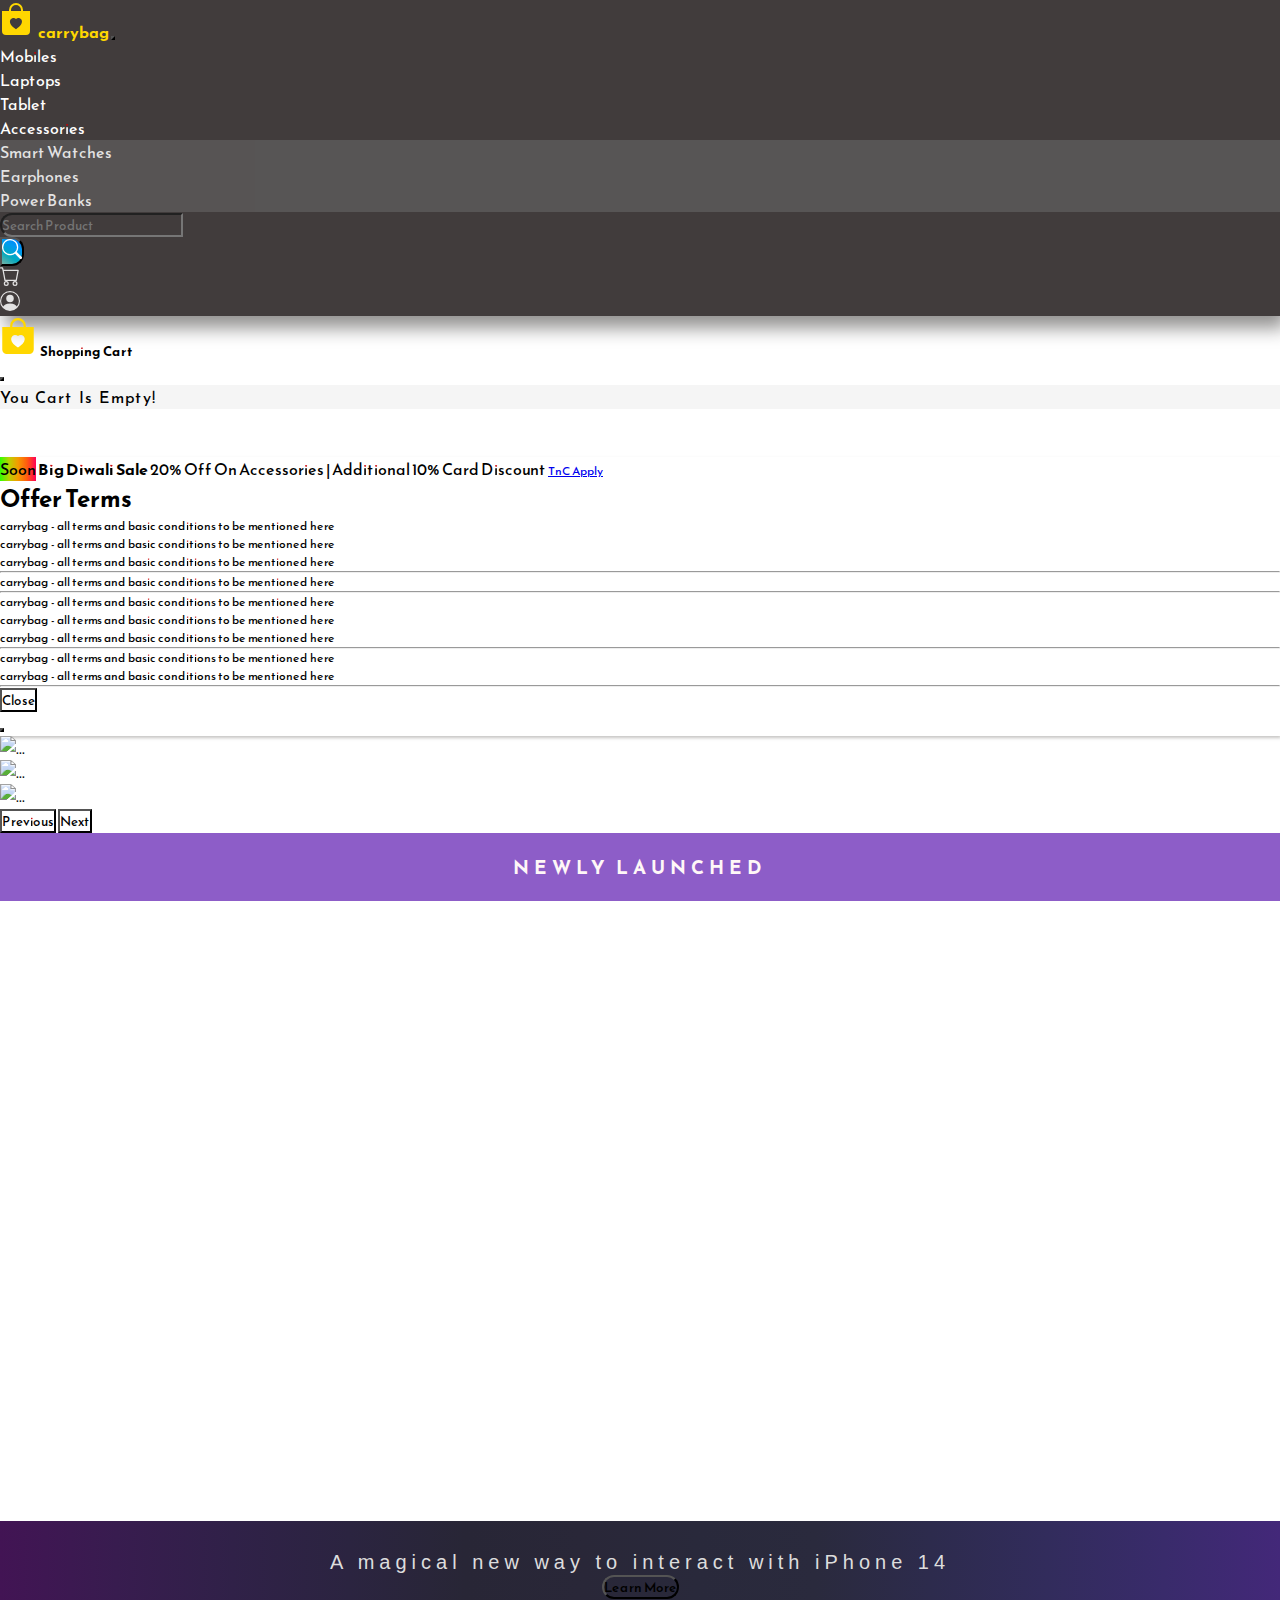
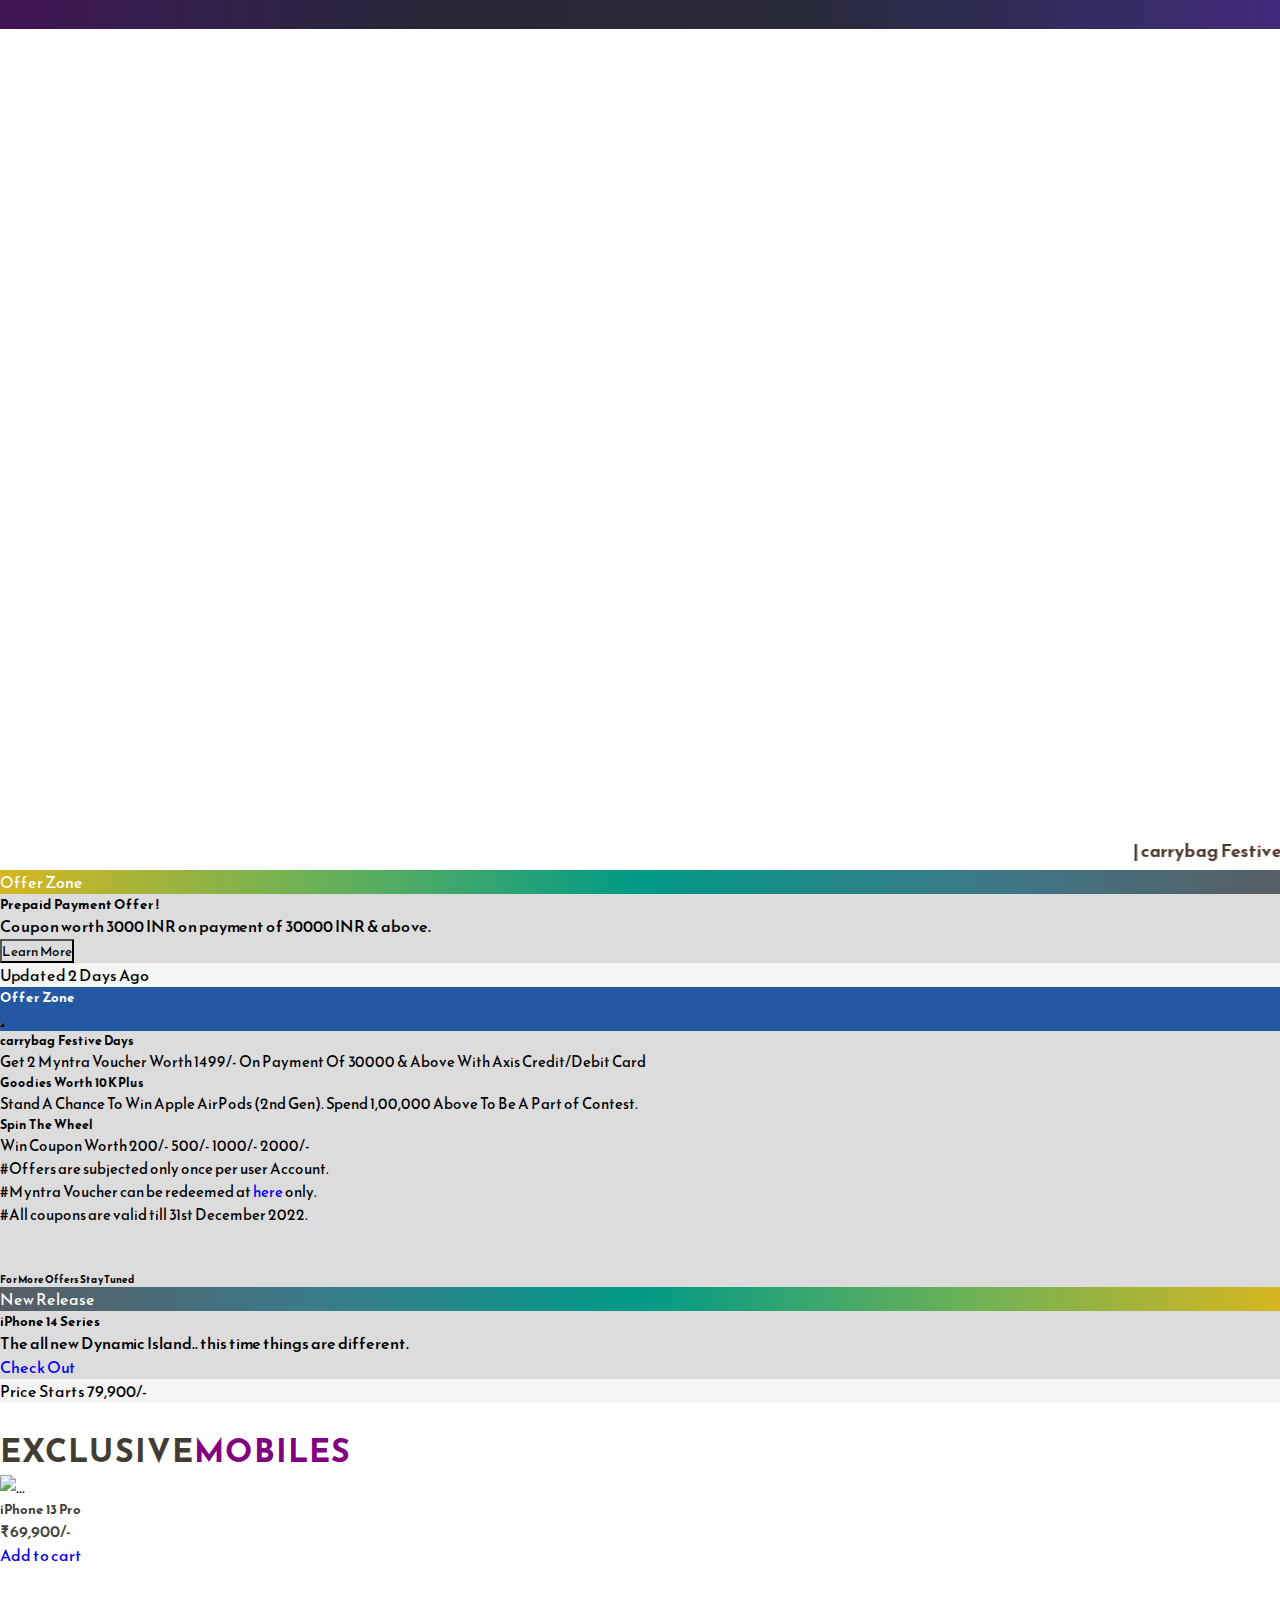
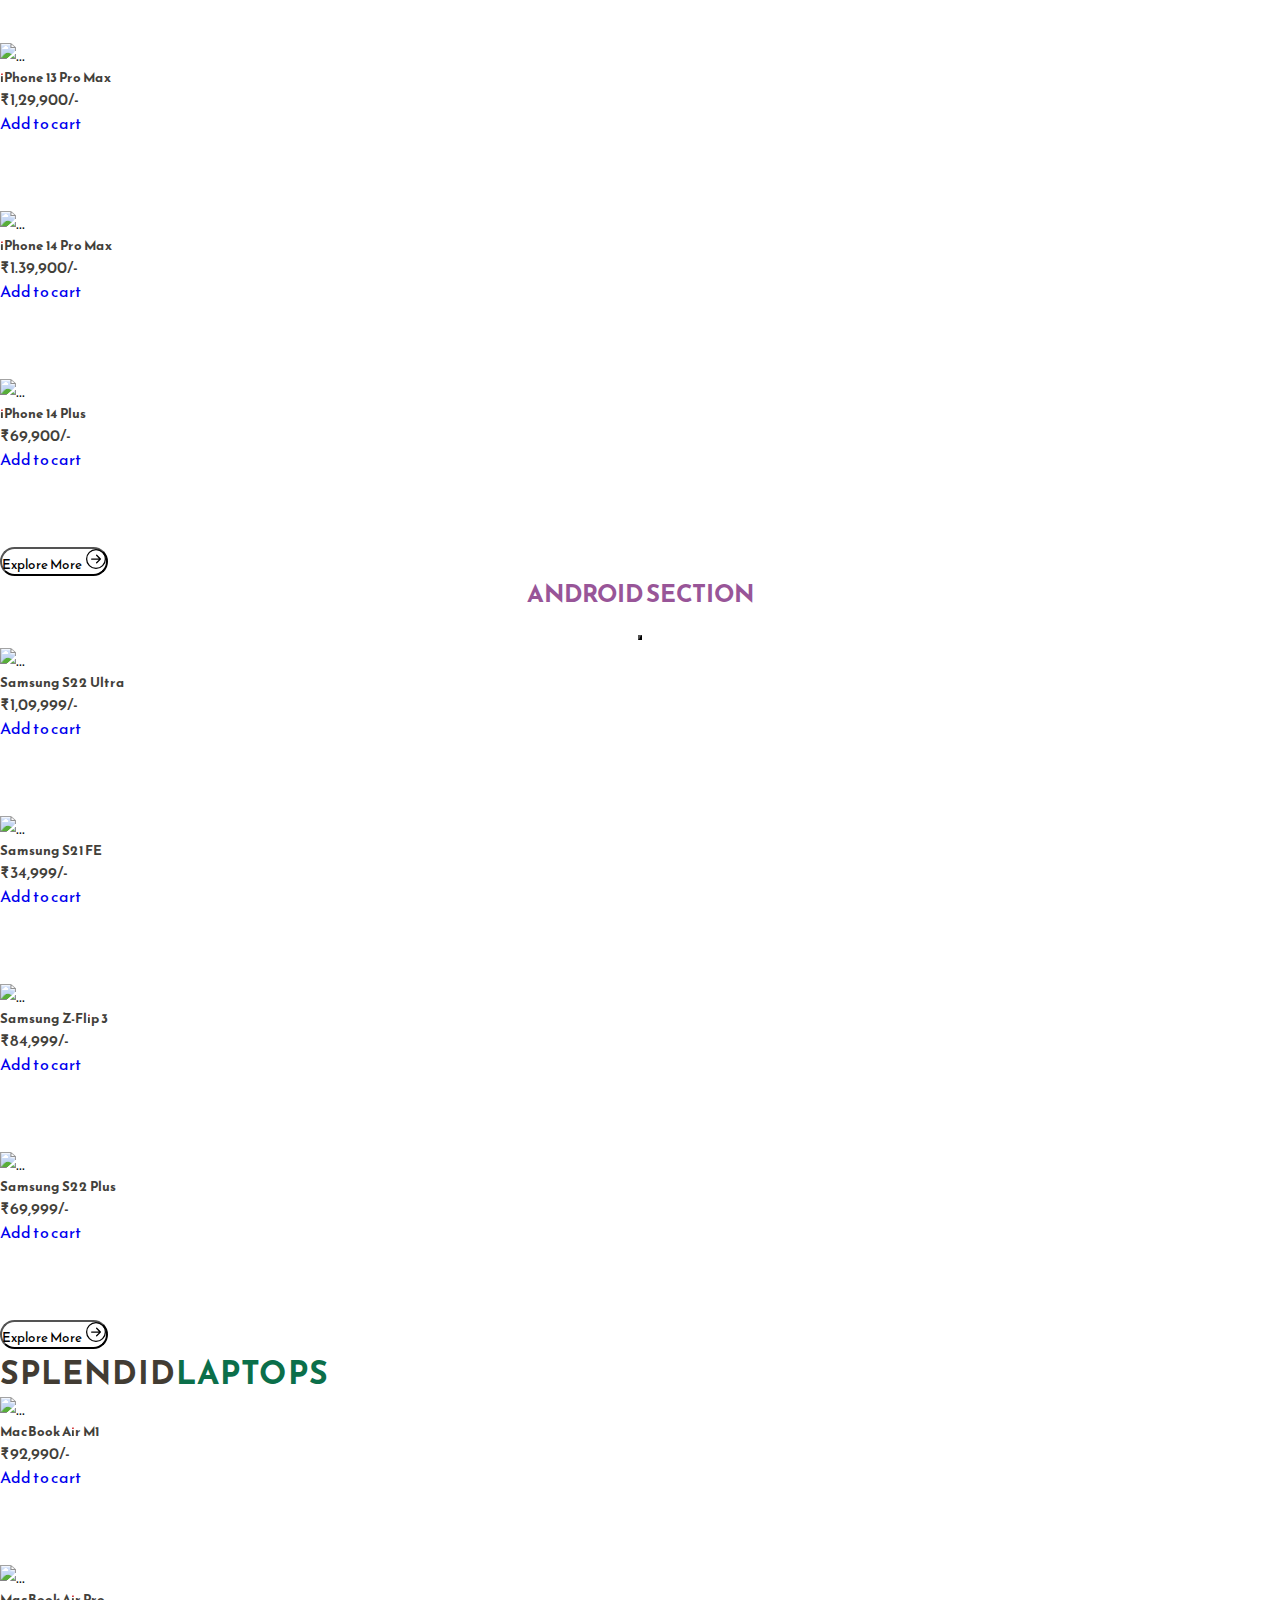
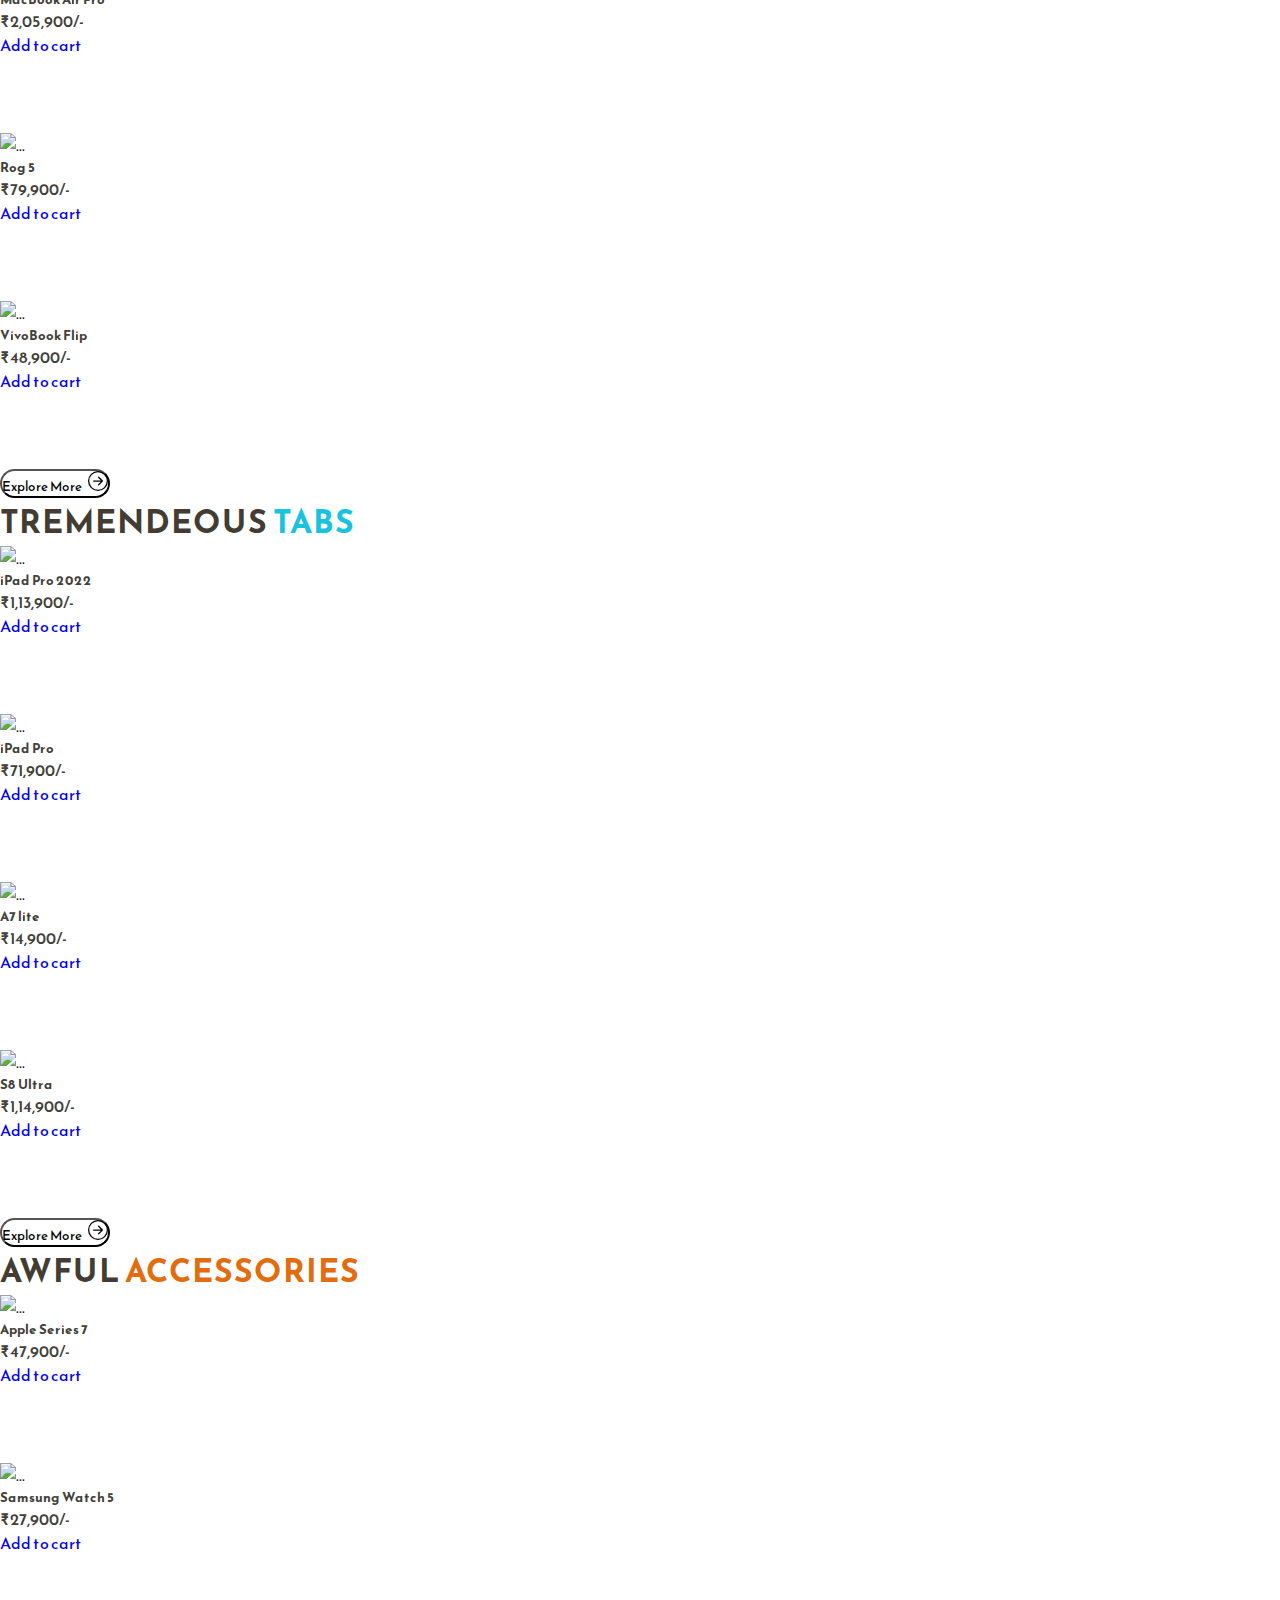
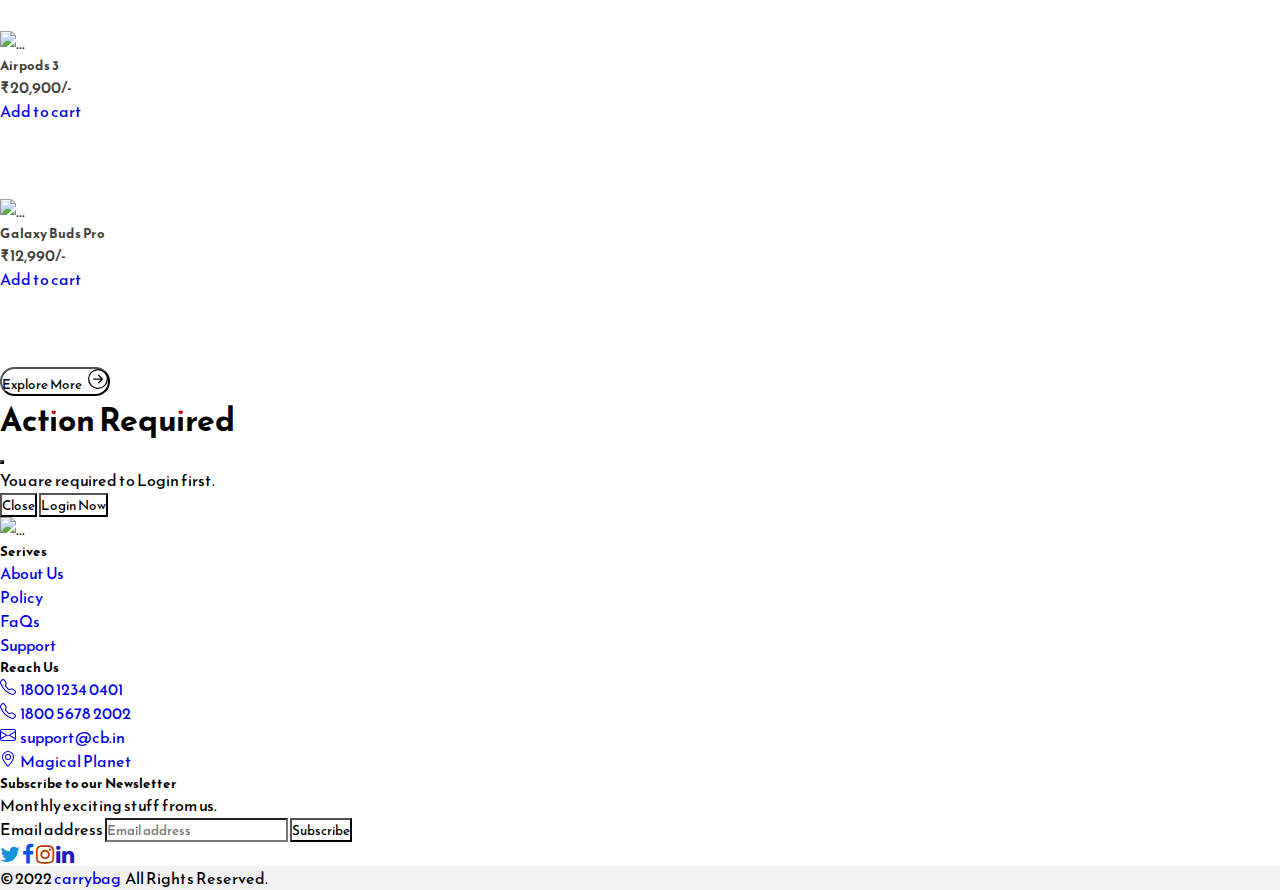
==== commit e46e027c: "Update index.html" ====
--- a/index.html
+++ b/index.html
@@ -62,7 +62,7 @@
                 </svg>
               </button>
               <button type="button" style="opacity: 0.85;" class="btn btn-light   me-sm-3 m-0"  id="account" title="Account">
-                <a href="login.html" target="_blank" id="acc">
+                <a href="-login.html" target="_blank" id="acc">
                   <svg xmlns="http://www.w3.org/2000/svg" width="20" height="20" fill="currentColor" class="bi bi-person-circle" viewBox="0 0 16 16">
                     <path d="M11 6a3 3 0 1 1-6 0 3 3 0 0 1 6 0z"/>
                     <path fill-rule="evenodd" d="M0 8a8 8 0 1 1 16 0A8 8 0 0 1 0 8zm8-7a7 7 0 0 0-5.468 11.37C3.242 11.226 4.805 10 8 10s4.757 1.225 5.468 2.37A7 7 0 0 0 8 1z"/>
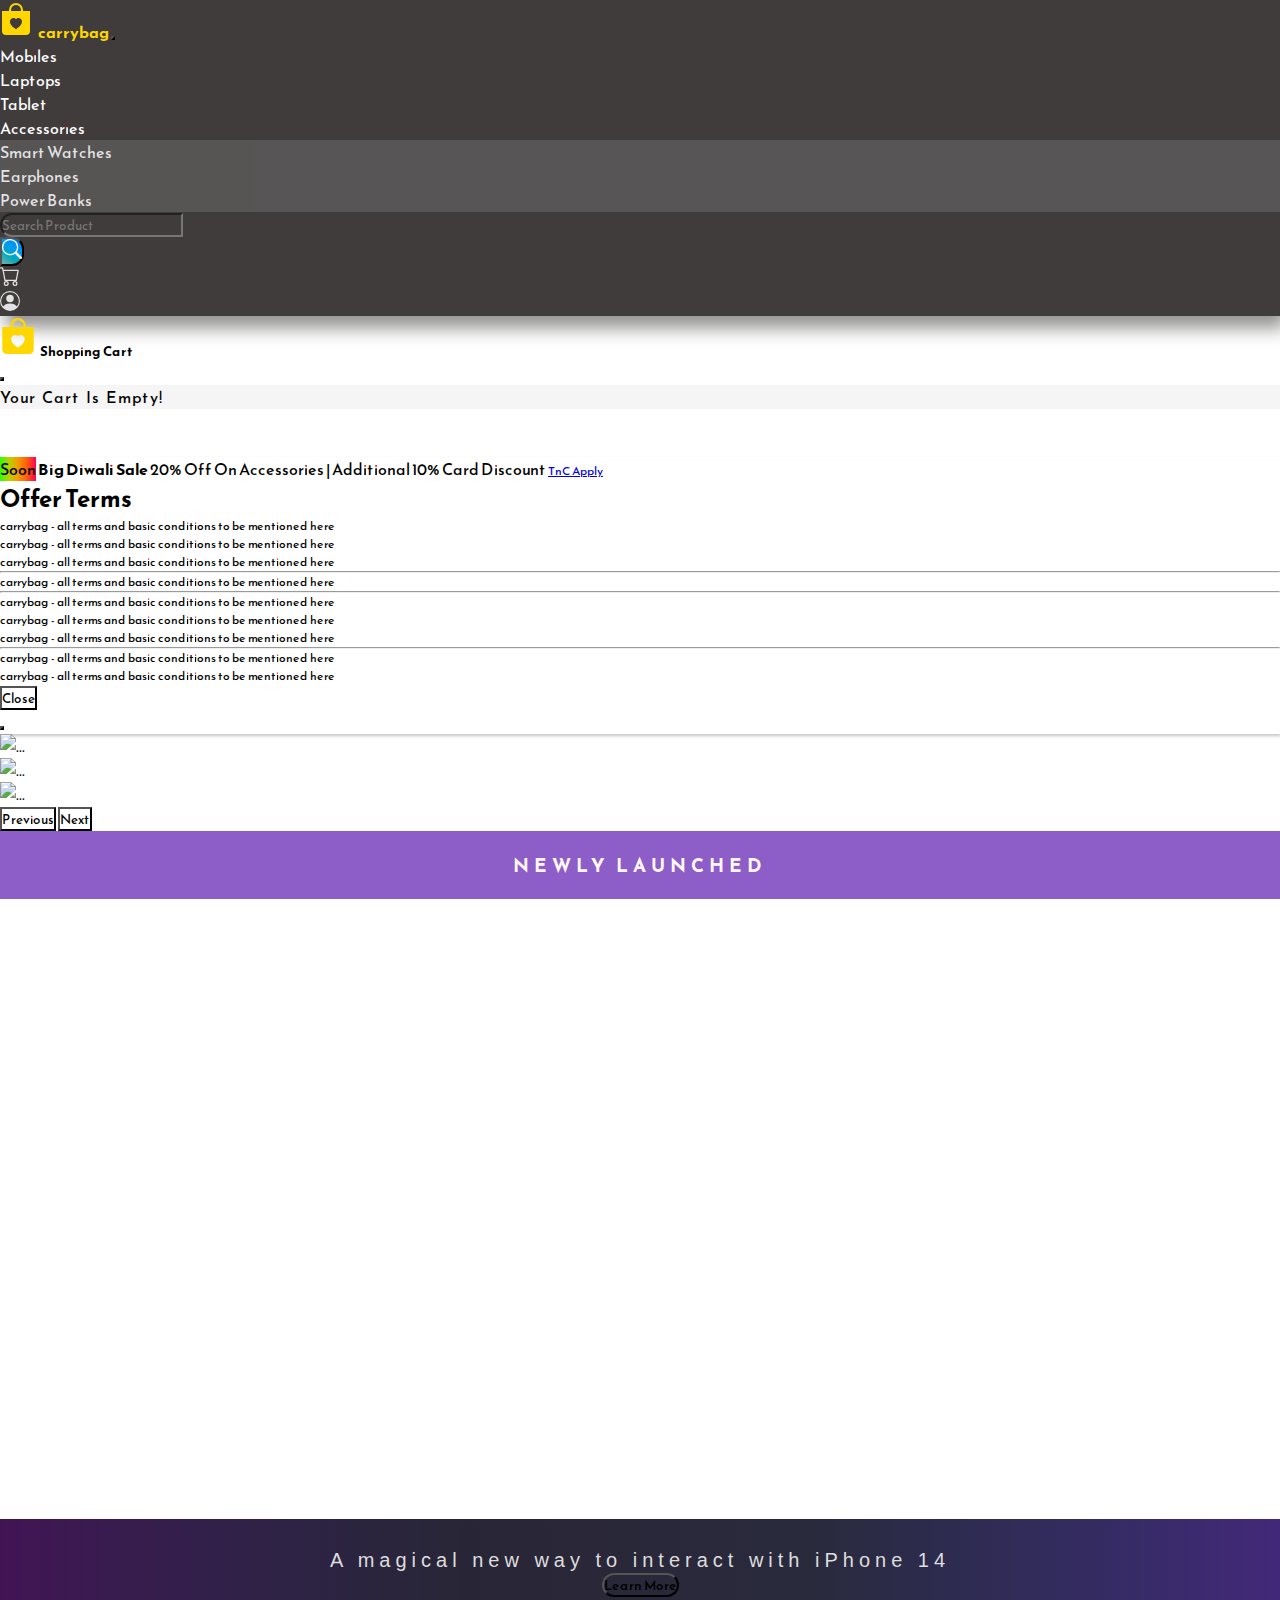
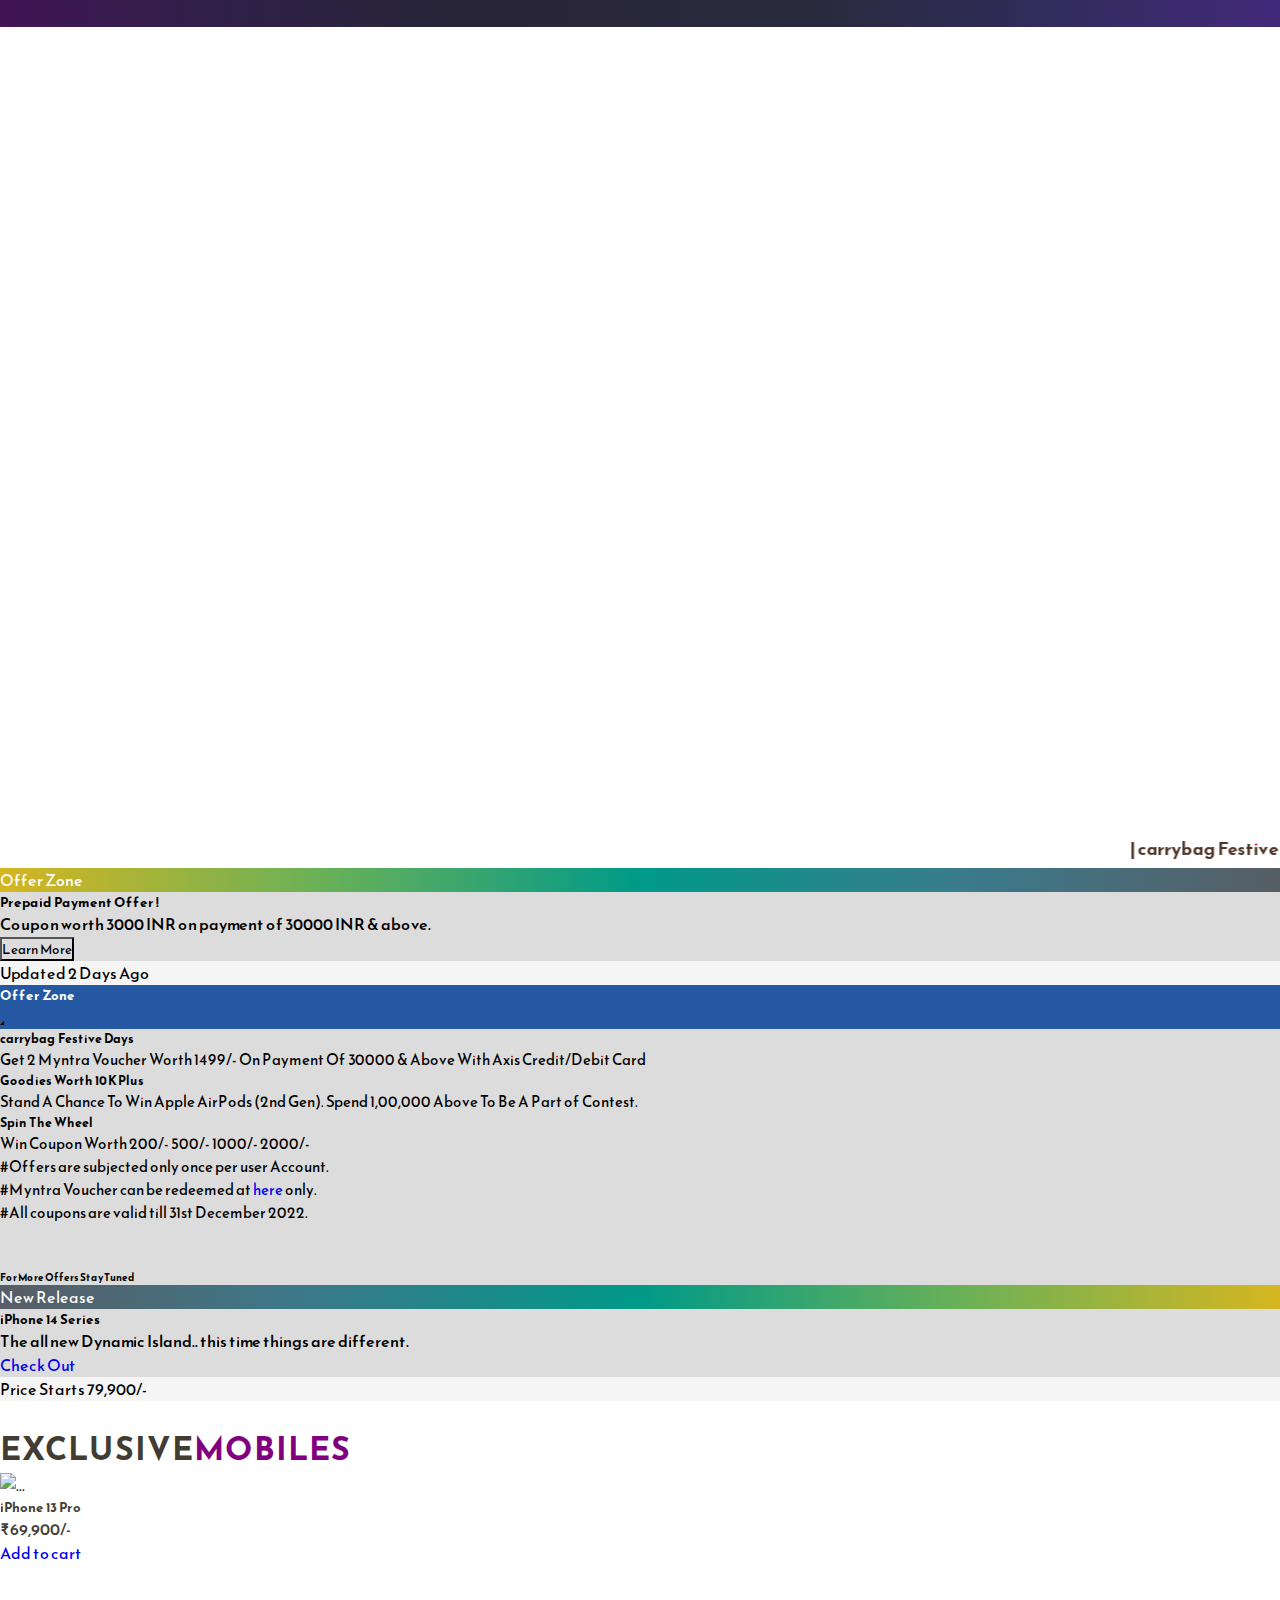
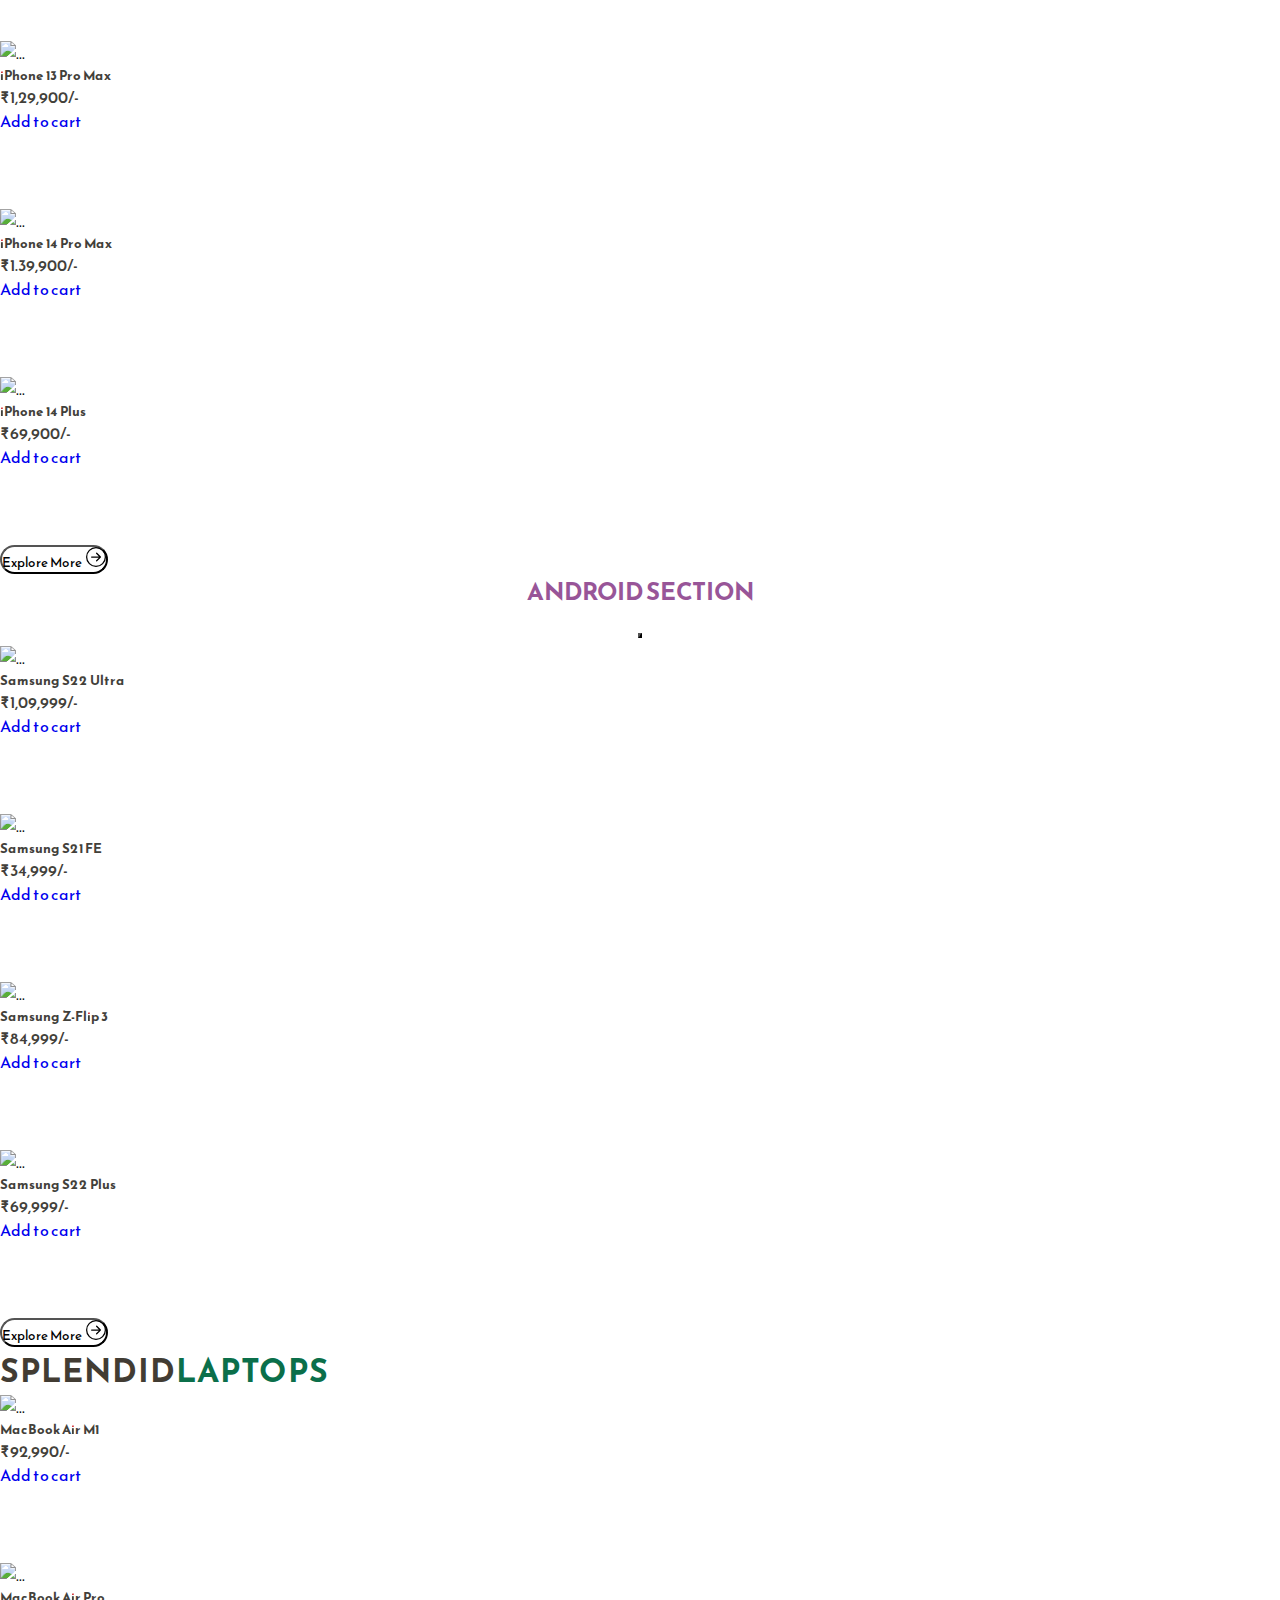
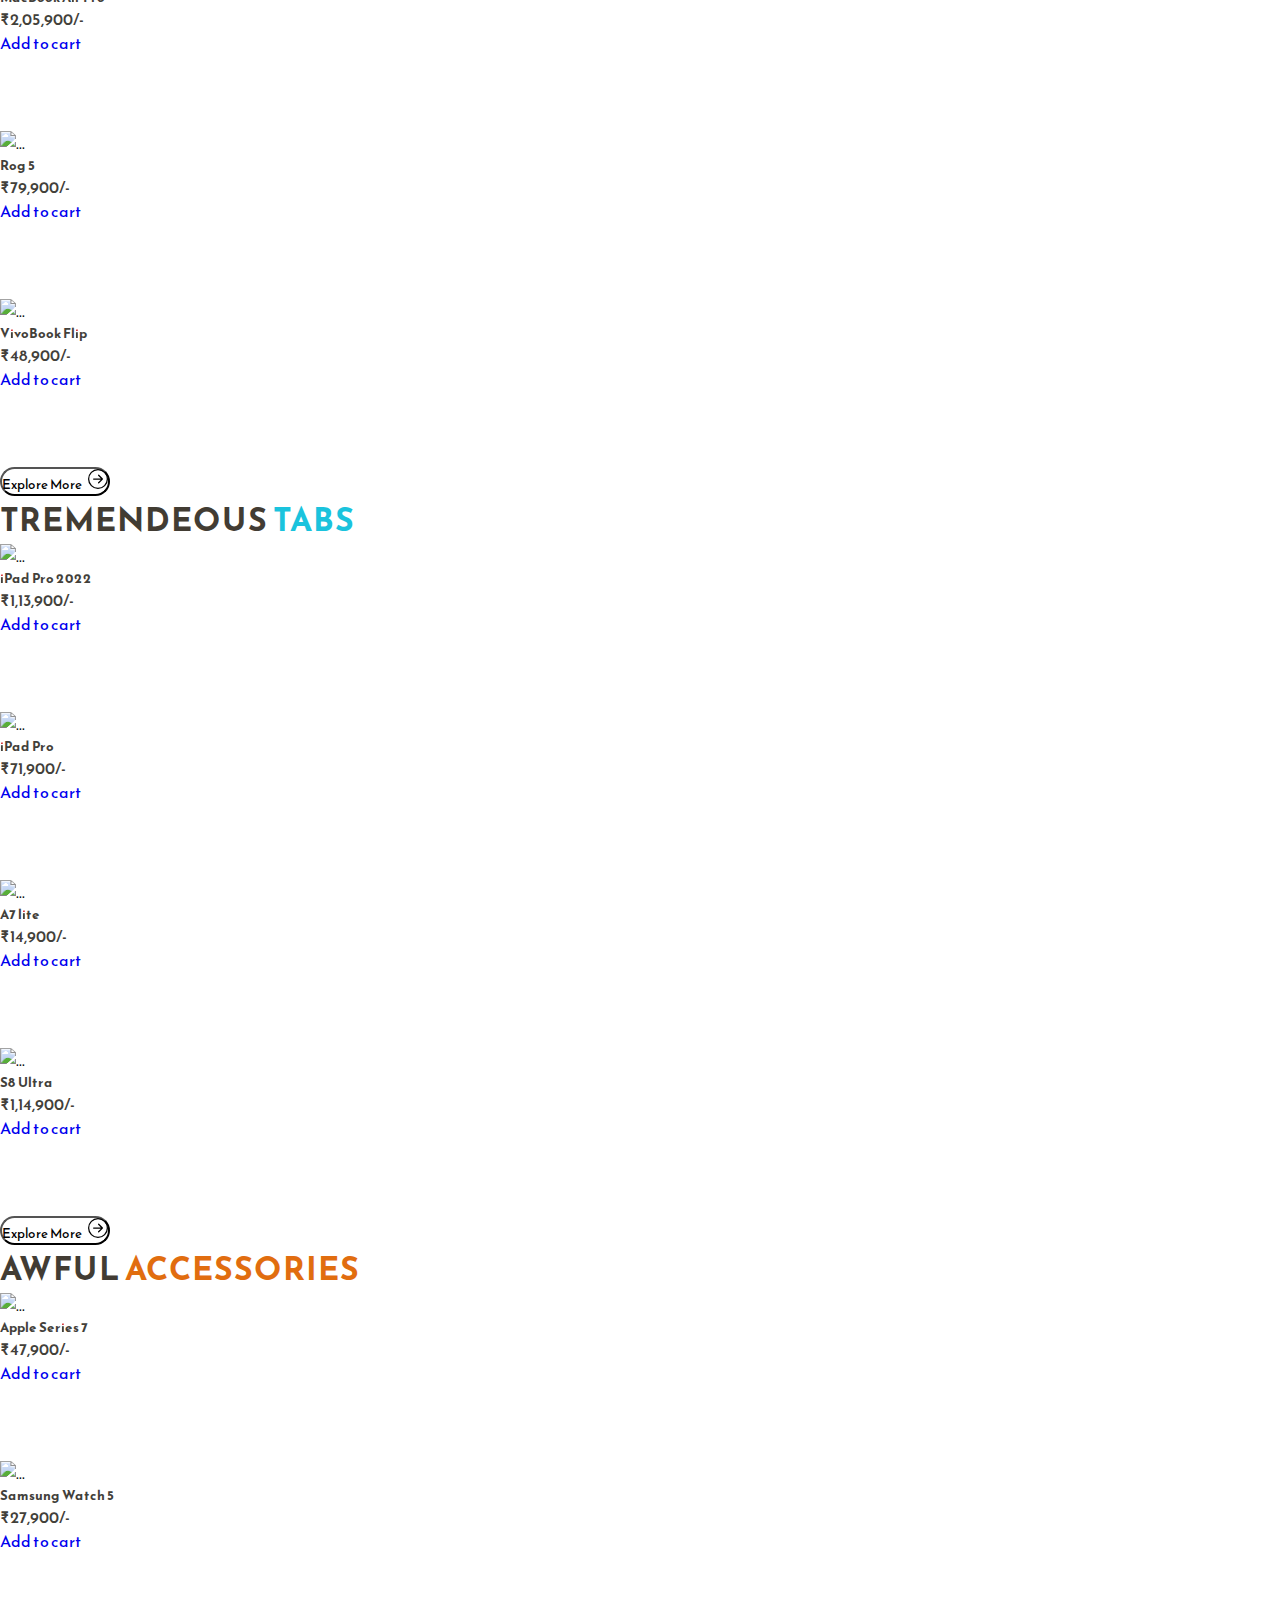
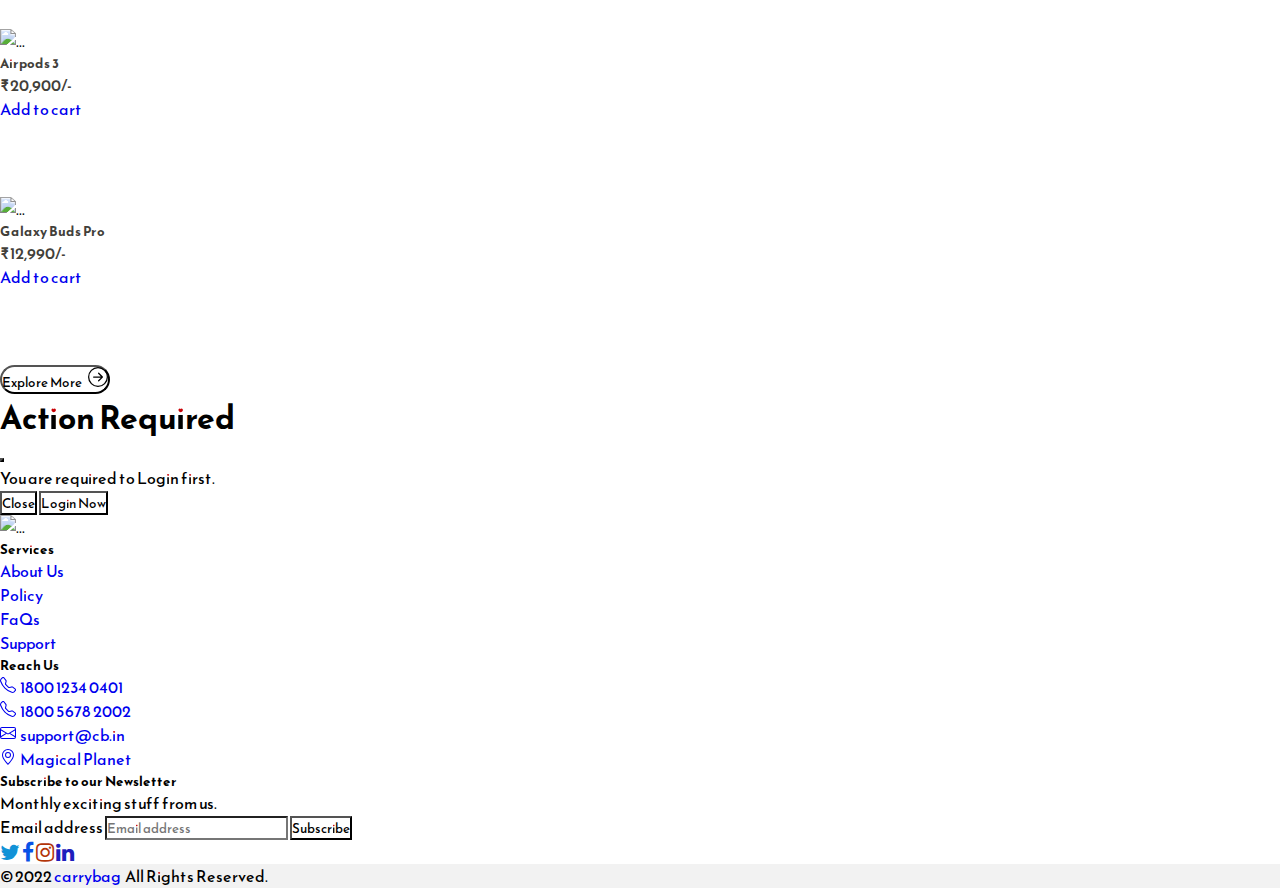
==== commit c21429a3: "Update index.html" ====
--- a/index.html
+++ b/index.html
@@ -62,7 +62,7 @@
                 </svg>
               </button>
               <button type="button" style="opacity: 0.85;" class="btn btn-light   me-sm-3 m-0"  id="account" title="Account">
-                <a href="-login.html" target="_blank" id="acc">
+                <a href="https://asquare04.github.io/carrybag-Ecommerce-Website/login.html" target="_blank" id="acc">
                   <svg xmlns="http://www.w3.org/2000/svg" width="20" height="20" fill="currentColor" class="bi bi-person-circle" viewBox="0 0 16 16">
                     <path d="M11 6a3 3 0 1 1-6 0 3 3 0 0 1 6 0z"/>
                     <path fill-rule="evenodd" d="M0 8a8 8 0 1 1 16 0A8 8 0 0 1 0 8zm8-7a7 7 0 0 0-5.468 11.37C3.242 11.226 4.805 10 8 10s4.757 1.225 5.468 2.37A7 7 0 0 0 8 1z"/>
@@ -90,7 +90,7 @@
               <button type="button" class="btn-close" data-bs-dismiss="modal" aria-label="Close"></button>
             </div>
             <div class="modal-footer" style="background-color:whitesmoke; justify-content: left; letter-spacing: 1px;">
-              You&nbsp; Cart&nbsp; Is&nbsp; Empty! 
+              Your&nbsp; Cart&nbsp; Is&nbsp; Empty! 
             </div>
           </div>
         </div>
@@ -122,8 +122,6 @@
                   <hr>
                   carrybag - all terms and basic conditions to be mentioned here <br>
                   carrybag - all terms and basic conditions to be mentioned here <br>
-                  <hr>
-                  
 
                 </div>
                 <div class="modal-footer justify-content-center">
@@ -771,7 +769,7 @@
       <footer class="py-5">
         <div class="row">
           <div class="col-lg-2 offset-1 col-4">
-            <h5>Serives</h5>
+            <h5>Services</h5>
             <ul class="nav flex-column">
               <li class="nav-item mb-2"><a href="#!" class="nav-link p-0 text-muted">About Us</a></li>
               <li class="nav-item mb-2"><a href="#!" class="nav-link p-0 text-muted">Policy</a></li>
